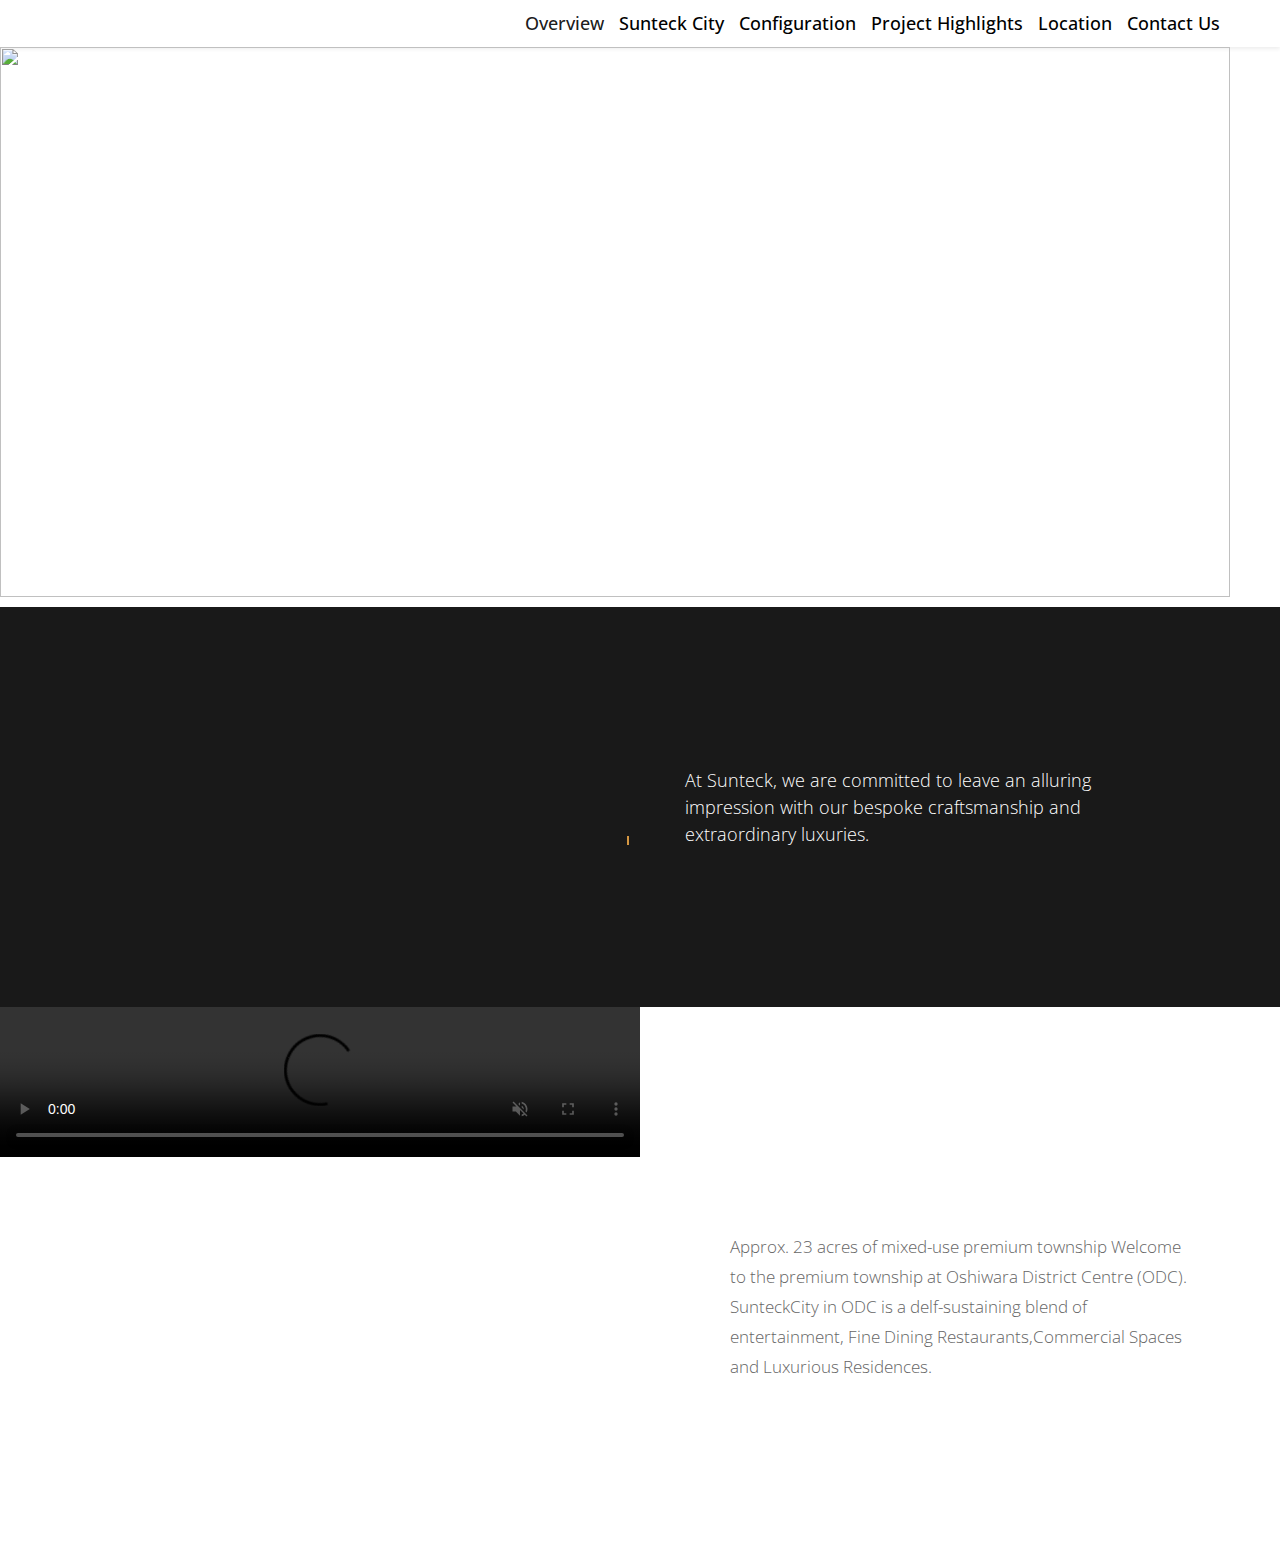
==== index.html @ 89840bc2 "init" ====
<!DOCTYPE html>
<html lang="en">
  <head>
    <meta charset="UTF-8" />
    <meta name="viewport" content="width=device-width, initial-scale=1.0" />
    <title>Document</title>
    <link href="favicon.ico" rel="icon" />

    <link rel="preconnect" href="https://fonts.gstatic.com" />
    <link
      href="https://fonts.googleapis.com/css2?family=Jost:wght@500;600;700&family=Open+Sans:wght@400;600&display=swap"
      rel="stylesheet"
    />

    <link
      href="https://cdnjs.cloudflare.com/ajax/libs/font-awesome/5.10.0/css/all.min.css"
      rel="stylesheet"
    />
    <link
      href="https://cdn.jsdelivr.net/npm/bootstrap-icons@1.4.1/font/bootstrap-icons.css"
      rel="stylesheet"
    />
    <link href="lib/flaticon/font/flaticon.css" rel="stylesheet" />

    <link href="bootstrap.min.css" rel="stylesheet" />
    <link rel="stylesheet" href="style.css" />
  </head>
  <body>
    <!-- navbar starts -->
    <nav
      class="navbar navbar-expand-lg bg-white navbar-light shadow-sm py-3 py-lg-0 px-3 px-lg-0"
    >
      <a href="#" class="navbar-brand ms-lg-5">
        <img src="https://sunteckcity.com/images/cityb.png" alt="" />
      </a>
      <button
        class="navbar-toggler"
        type="button"
        data-bs-toggle="collapse"
        data-bs-target="#navbarCollapse"
      >
        <span class="navbar-toggler-icon"></span>
      </button>
      <div class="collapse navbar-collapse" id="navbarCollapse">
        <div class="navbar-nav ms-auto py-0">
          <a href="#overview" class="nav-item nav-link active">Overview</a>
          <a href="#sunteckcity" class="nav-item nav-link">Sunteck City</a>
          <a href="#conf" class="nav-item nav-link">Configuration</a>
          <a href="#pro" class="nav-item nav-link">Project Highlights</a>
          <a href="#loc" class="nav-item nav-link">Location</a>
          <a href="#contact" class="nav-item nav-link">Contact Us</a>
        </div>
      </div>
    </nav>
    <!-- navbar ends -->

    <!-- menu starts -->
    <div id="hero" class="hero-wrap">
      <div
        id="home-carousel"
        class="carousel slide carousel-fade"
        data-ride="carousel"
      >
        <div class="carousel-inner" role="listbox">
          <div class="item active">
            <img
              src="https://sunteckcity.com/images/slider/banner1.jpg"
              alt
              class="slide hidden-xs"
              width="1230px"
              height="550px"
            />
            <img
              src="https://sunteckcity.com/images/slider/mobile1.jpg"
              alt
              class="slide visible-xs"
            />
          </div>
        </div>
      </div>
    </div>
    <!-- menu ends -->

    <!-- cta section starts -->
    <section class="scroll wrap2" id="overview">
      <div class="full-imgsec">
        <div class="full-secoverlay item-center">
          <div class="container">
            <div class="row flex-cen">
              <div class="col-md-6">
                <div class="div-sec">
                  <img
                    src="https://sunteckcity.com/images/first-Impression.png"
                    width="100%"
                    alt
                    class="aos-init aos-animate"
                    data-aos="fade-right"
                    data-aos-delay="100"
                    data-aos-duration="1000"
                  />
                  <p></p>
                </div>
              </div>
              <div class="col-md-6">
                <div
                  class="high-img1 aos-init aos-animate"
                  data-aos="fade-right"
                  data-aos-delay="100"
                  data-aos-duration="1000"
                >
                  <p>
                    At Sunteck, we are committed to leave an alluring impression
                    with our bespoke craftsmanship and extraordinary luxuries.
                  </p>
                </div>
              </div>
            </div>
          </div>
        </div>
      </div>
    </section>
    <!-- cta section ends -->
    <!-- sunteck city section starts -->
      <section class="cover-sec" id="sunteckcity">
        <div class="row mr0">
            <div class="col-md-6 pd0">
                <div class="cover-img">
                    <div class="fullscreen-video-background">
                        <div id="_youtube-iframe-wrapper">
                            <video width="100%" playsinline="playsinline" muted="muted" controls preload="yes" autoplay="autoplay" loop="loop" id="video" class="video-js" data-setup="{"autoplay":"any"}">
                                <source src="https://youtu.be/nUyh0ce-nks" type="video/mp4">
                            </video>
                        </div>
                    </div>
                </div>
            </div>
            <div class="col-md-6 pd0">
                <div class="cover-content">
                    <div>
                        <img src="https://sunteckcity.com/images/cityb.png" alt class="aos-init sunteckcity aos-animate" data-aos="fade-up" data-aos-delay="200" data-aos-duration="1000" width="170px">
                        <div style="width: 100%;height: 30px;"></div>
                        <p data-aos="fade-up" data-aos-delay="500" data-aos-duration="1000" class="aos-init">
                            Approx. 23 acres of mixed-use premium township Welcome to the premium township at Oshiwara District Centre (ODC). SunteckCity in ODC is a delf-sustaining blend of entertainment, Fine Dining Restaurants,Commercial Spaces and Luxurious Residences.
                        </p>
                    </div>
                </div>
            </div>
        </div>
      </section>
    <!-- sunteck city section ends -->
  </body>
</html>
---- style.css ----
*{
    margin: 0;
    padding: 0;
    border: 0;
    font: inherit;
    vertical-align: baseline;
}
.navbar-brand{
    width: 100px;
    height: 10px;
    left: 600px;
}
img{
    margin-bottom: 10px;
}
.navbar-brand>img {
    display: block;
}
.navbar-brand>img {
    width: 200px;
    float: left;
    margin-top: -15px;
    margin-left: 0px;
}
.navbar-light .navbar-nav .nav-link {
    /* font-family: "Jost", sans-serif; */
    color: black;
    position: relative;
    margin-left: 15px;
    padding: 10px 0;
    font-size: 18px;
    font-weight: 500;
    /* color: var(--dark); */
    outline: none;
    transition: 0.5s;
    left: -60px;
  }
  
  .sticky-top.navbar-light .navbar-nav .nav-link {
    padding: 20px 0;
  }
  
  /* .navbar-light .navbar-nav .nav-link:hover,
  .navbar-light .navbar-nav .nav-link.active {
    /* color: var(--primary); */
  /* }  */
  
  @media (min-width: 992px) {
    .navbar-light .navbar-nav .nav-link::before {
      position: absolute;
      content: "";
      width: 0;
      height: 5px;
      bottom: 0;
      left: 50%;
      /* background: var(--primary); */
      transition: 0.5s;
    }
  
    .navbar-light .navbar-nav .nav-link:hover::before,
    .navbar-light .navbar-nav .nav-link.active::before {
      width: 100%;
      left: 0;
    }
  
    .navbar-light .navbar-nav .nav-link.nav-contact::before {
      display: none;
    }
  }
  
  @media (max-width: 991.98px) {
    .navbar-light .navbar-nav .nav-link {
      margin-left: 0;
      padding: 10px 0;
    }
  }
  .carousel{
    position: relative;
  }
  .carousel-inner{
    position: relative;
    width: 100%;
    overflow: hidden;
  }
 .carousel-inner>active{
    height: 100vh;
    display: block;
 }
 .carousel-ineer>.item>img{
    height: 100vh;
    width: 100%;
    line-height: 1;
    display: block;
    max-width: 100%;
 }
 .visible-xs{
    display: none;
 }
 .full-imgsec{
    height: 400px;
    background-repeat: no-repeat;
    background-image: url(https://sunteckcity.com/images/bg1.jpg);
    background-size: cover;
    background-attachment: fixed;
    background-position: center;
 }
 .container{
    padding-right: 15px;
    padding-left: 15px;
    margin-right: auto;
    margin-left: auto;
 }
 .flex-cen{
    justify-content: center;
    align-items: center;
    display: flex;
 }
 .row{
    margin-right: -15px;
    margin-left: -15px;
 }
 .col-md-6{
    position: relative;
    min-height: 1px;
    padding-right: 15px;
    padding-left: 15px;
 }
 .div-sec img{
    padding: 0px 30px;
    width: 70%;
    margin: 0 auto;
    display: block;
    position: relative;
    left: 10%;
 }
 p{
    margin-bottom: 10px;
    line-height: 23px;
    display: block;
    margin-block-start: 1em;
    margin-block-end: 1em;
    margin-inline-start: 0px;
    margin-inline-end: 0px;
 }
 .high-img1 p {
    color: #fff;
    font-size: 18px;
    letter-spacing: 0px;
    line-height: 27px;
    display: flex;
    font-style: normal;
    font-weight: 100;
    /* height: 75px; */
    width: 88%;
    padding: 0px 30px;
 }
.full-secoverlay{
    background: rgb(0 0 0 / 90%);
    height: 100%;
    width: 100%;
}
.item-center{
    display: flex;
    justify-content: center;
    align-items: center;
}
.div-sec p::after {
    content: " ";
    border-left: 2px solid #d59742;
    right: 2%;
    height: 56%;
    top: 37px;
    position: absolute;
}
section{
    display: block;
}
.mr0{
    margin: 0;
}
.pd0{
    padding: 0;
}
.fullscreen-video-backgroubd #youtube-iframe-wrapper{
    display: flex;
    border: 3px solid #f6b553;
    justify-content: center;
    align-items: center;
    width: 100%;
    height: 545px;
}
video{
    display: inline-block;
    object-fit: contain;
    overflow-clip-margin: content-box;
    overflow: clip;
}
.cover-content{
    height: 545px;
    padding: 90px;
    display: flex;
    align-items: center;
}
.cover-content p{
    color: #666666;
    font-size: 17px;
    line-height: 30px;
    font-style: normal;
    font-weight: 300;
}
p{
    margin-bottom: 10px;
    display: block;
    margin-block-start: 1em;
    margin-block-end: 1em;
    margin-inline-start: 0px;
    margin-inline-start: 0px;
}
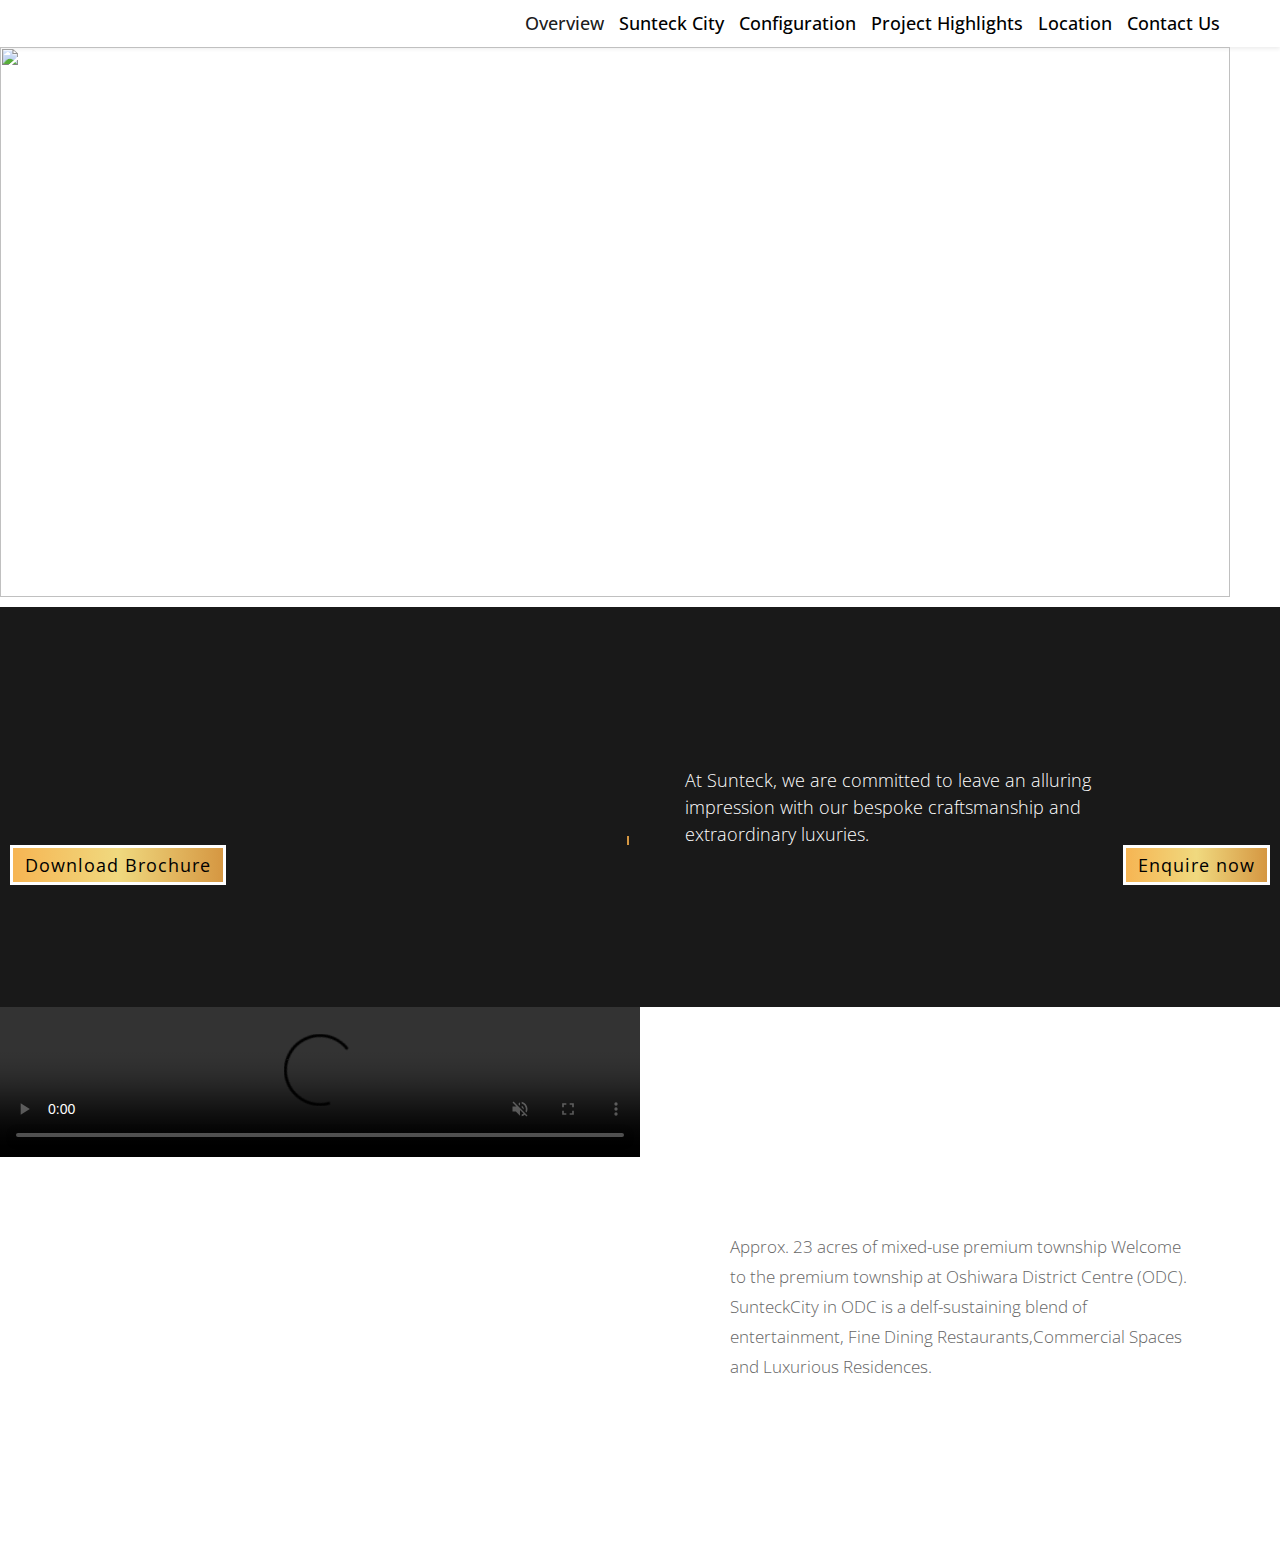
==== commit 4e2aa79e: "init" ====
--- a/index.html
+++ b/index.html
@@ -148,5 +148,11 @@
         </div>
       </section>
     <!-- sunteck city section ends -->
+
+
+
+    <!-- download brochure & enquire now starts -->
+    <button class="btn interested hidden-xs pulseanimation">Enquire now</button>
+    <button class="btn db pulseanimation">Download Brochure</button>
   </body>
 </html>
--- a/style.css
+++ b/style.css
@@ -215,4 +215,45 @@
     margin-block-end: 1em;
     margin-inline-start: 0px;
     margin-inline-start: 0px;
+}
+.db{
+    position: fixed;
+    z-index: 9999;
+    bottom: 10px;
+    left: 10px;
+    letter-spacing: 1px;
+    border: 3px solid #fff;
+    font-size: 18px;
+    background: linear-gradient(to right,#f6b553,#f0d97f,#d59742);
+    color: #000;
+    padding: 8px 12px;
+    border-radius: 0px;
+    margin: 5px 0px;
+    outline: none;
+}
+.btn{
+    display: inline-block;
+    font-weight: 400;
+    text-align: center;
+    white-space: nowrap;
+    vertical-align: middle;
+    touch-action: manipulation;
+    cursor: pointer;
+    line-height: 1;
+    user-select: none;
+}
+.interested{
+    position: fixed;
+    z-index: 9999;
+    bottom: 10px;
+    right: 10px;
+    letter-spacing: 1px;
+    border: 3px solid #fff;
+    font-size: 18px;
+    background: linear-gradient(to right,#f6b553,#f0d97f,#d59742);
+    color: #000;
+    padding: 8px 12px;
+    border-radius: 0px;
+    margin: 5px 0px;
+    outline: none;
 }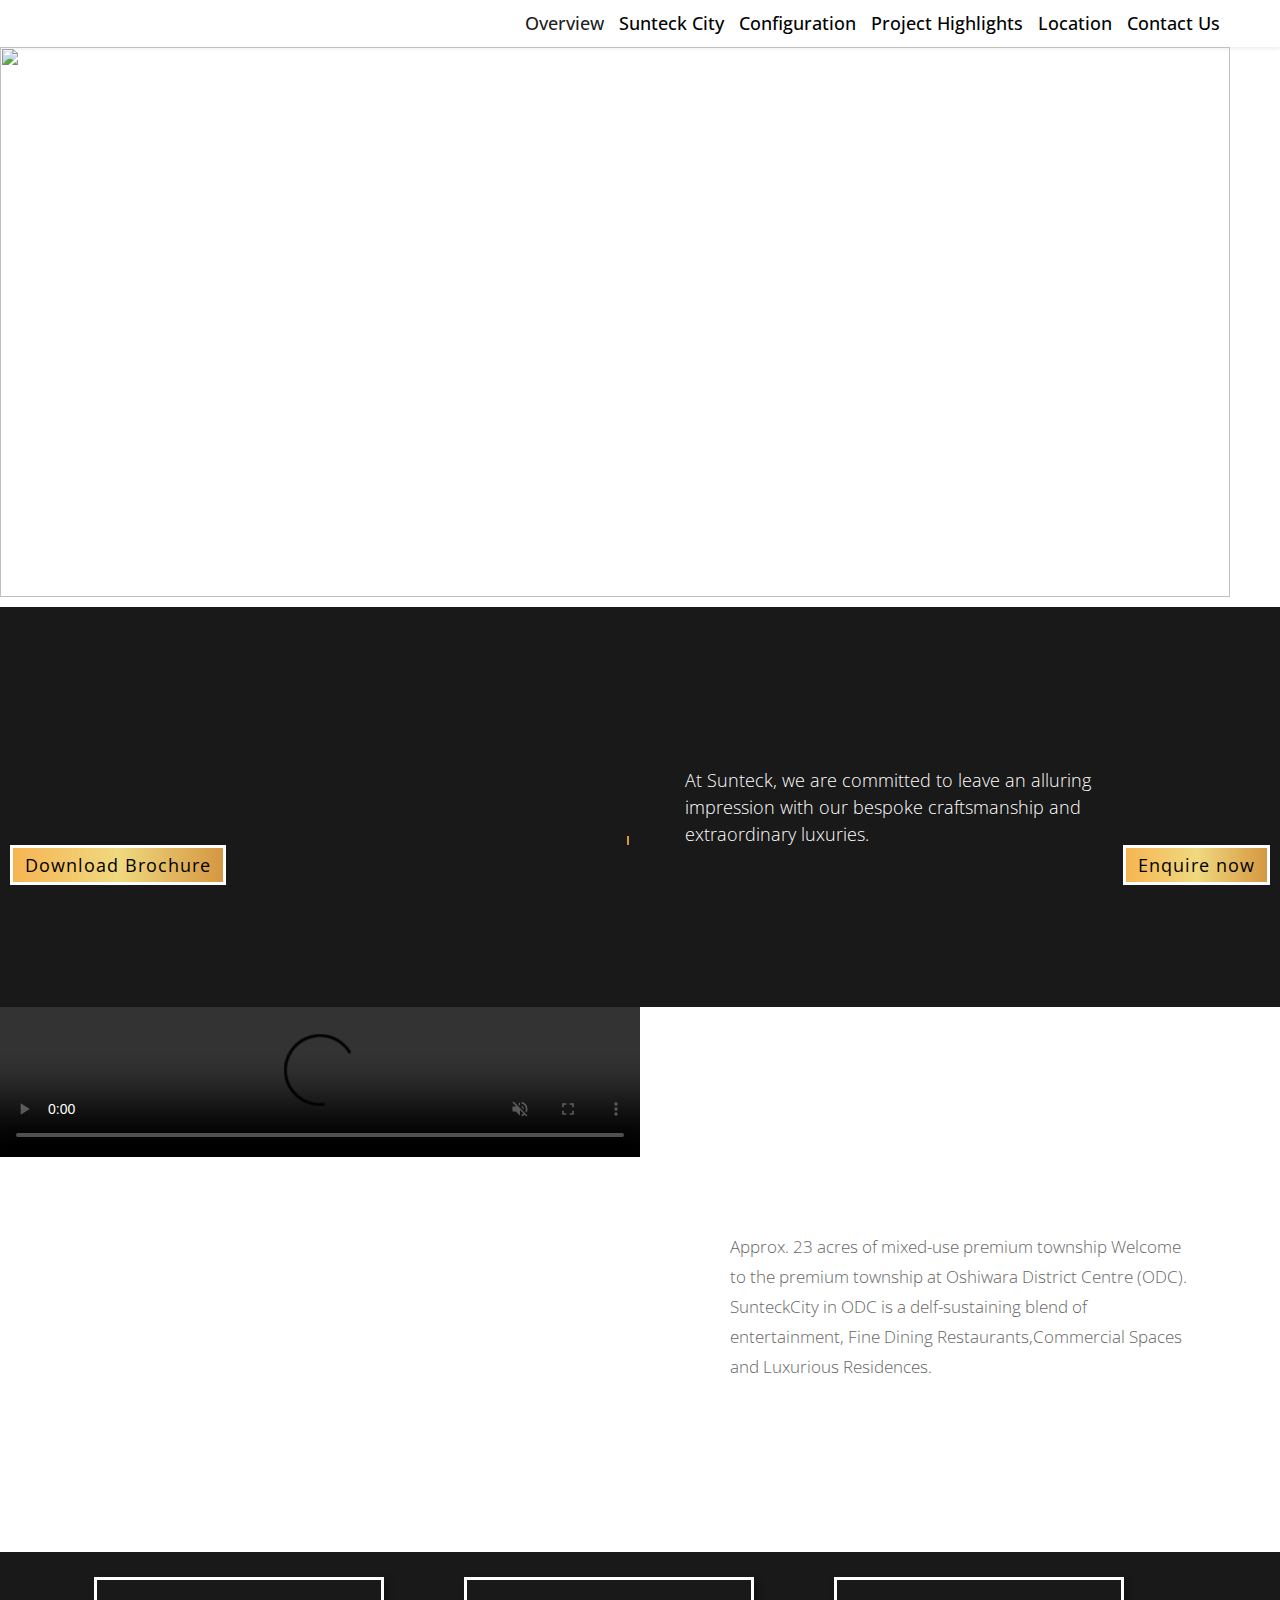
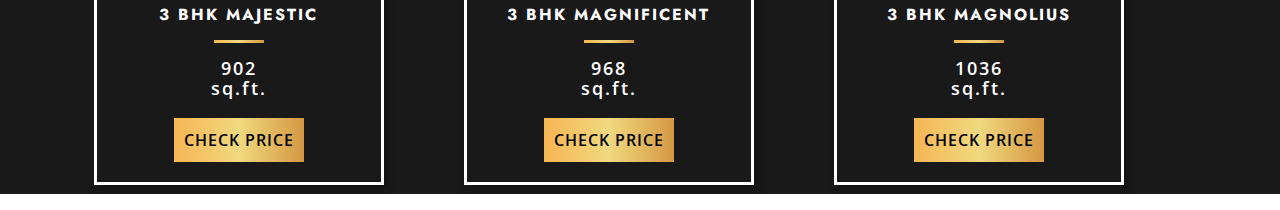
==== commit e38c06b0: "init" ====
--- a/index.html
+++ b/index.html
@@ -121,38 +121,124 @@
     </section>
     <!-- cta section ends -->
     <!-- sunteck city section starts -->
-      <section class="cover-sec" id="sunteckcity">
-        <div class="row mr0">
-            <div class="col-md-6 pd0">
-                <div class="cover-img">
-                    <div class="fullscreen-video-background">
-                        <div id="_youtube-iframe-wrapper">
-                            <video width="100%" playsinline="playsinline" muted="muted" controls preload="yes" autoplay="autoplay" loop="loop" id="video" class="video-js" data-setup="{"autoplay":"any"}">
-                                <source src="https://youtu.be/nUyh0ce-nks" type="video/mp4">
-                            </video>
-                        </div>
-                    </div>
-                </div>
-            </div>
-            <div class="col-md-6 pd0">
-                <div class="cover-content">
-                    <div>
-                        <img src="https://sunteckcity.com/images/cityb.png" alt class="aos-init sunteckcity aos-animate" data-aos="fade-up" data-aos-delay="200" data-aos-duration="1000" width="170px">
-                        <div style="width: 100%;height: 30px;"></div>
-                        <p data-aos="fade-up" data-aos-delay="500" data-aos-duration="1000" class="aos-init">
-                            Approx. 23 acres of mixed-use premium township Welcome to the premium township at Oshiwara District Centre (ODC). SunteckCity in ODC is a delf-sustaining blend of entertainment, Fine Dining Restaurants,Commercial Spaces and Luxurious Residences.
-                        </p>
-                    </div>
-                </div>
-            </div>
-        </div>
-      </section>
+    <section class="cover-sec" id="sunteckcity">
+      <div class="row mr0">
+        <div class="col-md-6 pd0">
+          <div class="cover-img">
+            <div class="fullscreen-video-background">
+              <div id="_youtube-iframe-wrapper">
+                <video
+                  width="100%"
+                  playsinline="playsinline"
+                  muted="muted"
+                  controls=""
+                  preload="yes"
+                  autoplay="autoplay"
+                  loop="loop"
+                  id="vjs_video_739_html5_api"
+                  class="video-js"
+                  data-setup='{"autoplay":"any"}'
+                >
+                  <source src="images/sunteck-video.mp4" type="video/mp4" />
+                </video>
+              </div>
+            </div>
+          </div>
+        </div>
+        <div class="col-md-6 pd0">
+          <div class="cover-content">
+            <div>
+              <img
+                src="https://sunteckcity.com/images/cityb.png"
+                alt
+                class="aos-init sunteckcity aos-animate"
+                data-aos="fade-up"
+                data-aos-delay="200"
+                data-aos-duration="1000"
+                width="170px"
+              />
+              <div style="width: 100%; height: 30px"></div>
+              <p
+                data-aos="fade-up"
+                data-aos-delay="500"
+                data-aos-duration="1000"
+                class="aos-init"
+              >
+                Approx. 23 acres of mixed-use premium township Welcome to the
+                premium township at Oshiwara District Centre (ODC). SunteckCity
+                in ODC is a delf-sustaining blend of entertainment, Fine Dining
+                Restaurants,Commercial Spaces and Luxurious Residences.
+              </p>
+            </div>
+          </div>
+        </div>
+      </div>
+    </section>
     <!-- sunteck city section ends -->
-
-
 
     <!-- download brochure & enquire now starts -->
     <button class="btn interested hidden-xs pulseanimation">Enquire now</button>
     <button class="btn db pulseanimation">Download Brochure</button>
+
+    <!-- config section starts -->
+<section class="overlay-sec" id="conf">
+    <div class="overlay">
+        <div class="container">
+            <img src="https://sunteckcity.com/images/conf.png" alt class="aos-init confhead aos-animate" data-aos="fade-up" data-aos-delY="200" data-aos-duration="1000">
+            <div class="col-md-4" style="float: left;">
+                <div class="aos-init pricingTable aos-animate" data-aos="fade-right" data-aos-delay="300" data-aos-duration="1200">
+                    <div class="pricingTable-header">
+                        <h3 class="title">
+                            3 Bhk Majestic
+                        </h3>
+                        <div class="price-value">
+                            902 <br> sq.ft. <br> 
+                        </div>
+                    </div>
+                    <div class="pricing-content">
+                        <div class="pricingTable-signup">
+                            <a href="javascript:void(0)" class="pricing_btn price-click" onclick="fbEvent_send('Price Button Click');">Check Price</a>
+                        </div>
+                    </div>
+                </div>
+            </div>
+            <div class="col-md-4" style="float: left;">
+                <div class="aos-init pricingTable" data-aos="fade-right" data-aos-delay="400" data-aos-duration="1400">
+                    <div class="pricingTable-header">
+                        <h3 class="title">
+                            3 Bhk Magnificent
+                        </h3>
+                        <div class="price-value">
+                         968 <br> sq.ft. <br>
+                        </div>
+                    </div>
+                    <div class="pricing-content">
+                        <div class="pricingTable-signup">
+                            <a href="javascript:void(0)" class="pricing_btn price-click" onclick="fbEvent_send('Price Button Click');">Check Price</a>
+                        </div>
+                    </div>
+                </div>
+            </div>
+            <div class="col-md-4" style="float: left;">
+                <div class="aos-init pricingTable" data-aos="fade-right" data-aos-delay="500" data-aos-duration="1600">
+                    <div class="pricingTable-header">
+                        <h3 class="title">
+                            3 Bhk Magnolius
+                        </h3>
+                        <div class="price-value">
+                            1036 <br> sq.ft. <br>
+                        </div>
+                    </div>
+                    <div class="pricing-content">
+                        <div class="pricingTable-signup">
+                            <a href="javascript:void(0)" class="pricing_btn price-click" onclick="fbEvent_send('Price Button Click');">Check Price</a>
+                        </div>
+                    </div>
+                </div>
+            </div>
+        </div>
+    </div>
+</section>
+    <!-- config section ends -->
   </body>
 </html>
--- a/style.css
+++ b/style.css
@@ -119,7 +119,7 @@
     margin-right: -15px;
     margin-left: -15px;
  }
- .col-md-6{
+ .col-md-6, .col-md-4{
     position: relative;
     min-height: 1px;
     padding-right: 15px;
@@ -256,4 +256,119 @@
     border-radius: 0px;
     margin: 5px 0px;
     outline: none;
+}
+#conf{
+    background-image: url(https://sunteckcity.com/images/bg2.jpg);
+    background-size: cover;
+    background-attachment: fixed;
+    background-position: center;
+    background-repeat: no-repeat;
+}
+.overlay-sec{
+    width: 100%;
+}
+.overlay-sec .overlay{
+    padding: 0px 85px 242px 23px;
+    background: #000000e6;
+}
+.confhead{
+    margin: 0 auto;
+    display: block;
+}
+.pricingTable{
+    text-align: center;
+}
+.pricingTable .pricingTable-header{
+    padding: 0 0 20px;
+}
+.pricingTable .title {
+    color: #fff;
+    font-size: 16px;
+    font-weight: 700;
+    line-height: 30px;
+    letter-spacing: 2px;
+    text-transform: uppercase;
+    margin: 0 0 15px;
+}
+h3 {
+    display: block;
+    font-size: 1.17em;
+    margin-block-start: 1em;
+    margin-block-end: 1em;
+    margin-inline-start: 0px;
+    margin-inline-end: 0px;
+    font-weight: bold;
+}
+.pricingTable .title:after {
+    content: "";
+    /* background: #F63459; */
+    width: 50px;
+    height: 3px;
+    margin: 10px auto 0;
+    display: block;
+    clear: both;
+    background-image: linear-gradient(to right, #f6b553, #f0d97f, #d59742);
+}
+.pricingTable .price-value {
+    color: #ffffff;
+    font-size: 18px;
+    font-weight: 600;
+    line-height: 20px;
+    letter-spacing: 2px;
+    display: block;
+}
+.pricingTable .pricing-content {
+    border-radius: 0 0 20px 20px;
+    padding: 0px 0px 20px;
+}
+.pricingTable .pricingTable-signup a {
+    color: #000;
+    font-size: 16px;
+    font-weight: 400;
+    text-transform: uppercase;
+    letter-spacing: 1px;
+    padding: 10px 10px;
+    background-image: linear-gradient(to right, #f6b553, #f0d97f, #d59742);
+    font-weight: 600;
+    margin: 0 auto;
+    display: inline-block;
+    transition: all 0.5s;
+}
+a {
+    outline: none;
+    text-decoration: none !important;
+}
+.pricingTable .pricingTable-signup a::before {
+    content: '';
+    position: absolute;
+    background-repeat: no-repeat;
+    opacity: 1;
+    top: 57%;
+    left: 55px;
+    width: 6%;
+    height: 50px;
+    z-index: 4;
+}
+.pricingTable .pricingTable-signup a::after {
+    content: '';
+    position: absolute;
+    background-repeat: no-repeat;
+    opacity: 1;
+    bottom: 10%;
+    right: 58px;
+    width: 6%;
+    height: 50px;
+    z-index: 1;
+}
+.pricingTable .pricing-content {
+    border-radius: 0 0 20px 20px;
+    padding: 0px 0px 20px;
+}
+.pricingTable {
+    text-align: center;
+    padding: 20px 0 0;
+    box-shadow: 3px 3px 7px 0px rgb(0 0 0 / 30%);
+    transition: ease all 0.5s;
+    border: 3px solid #fff;
+    margin: 25px;
 }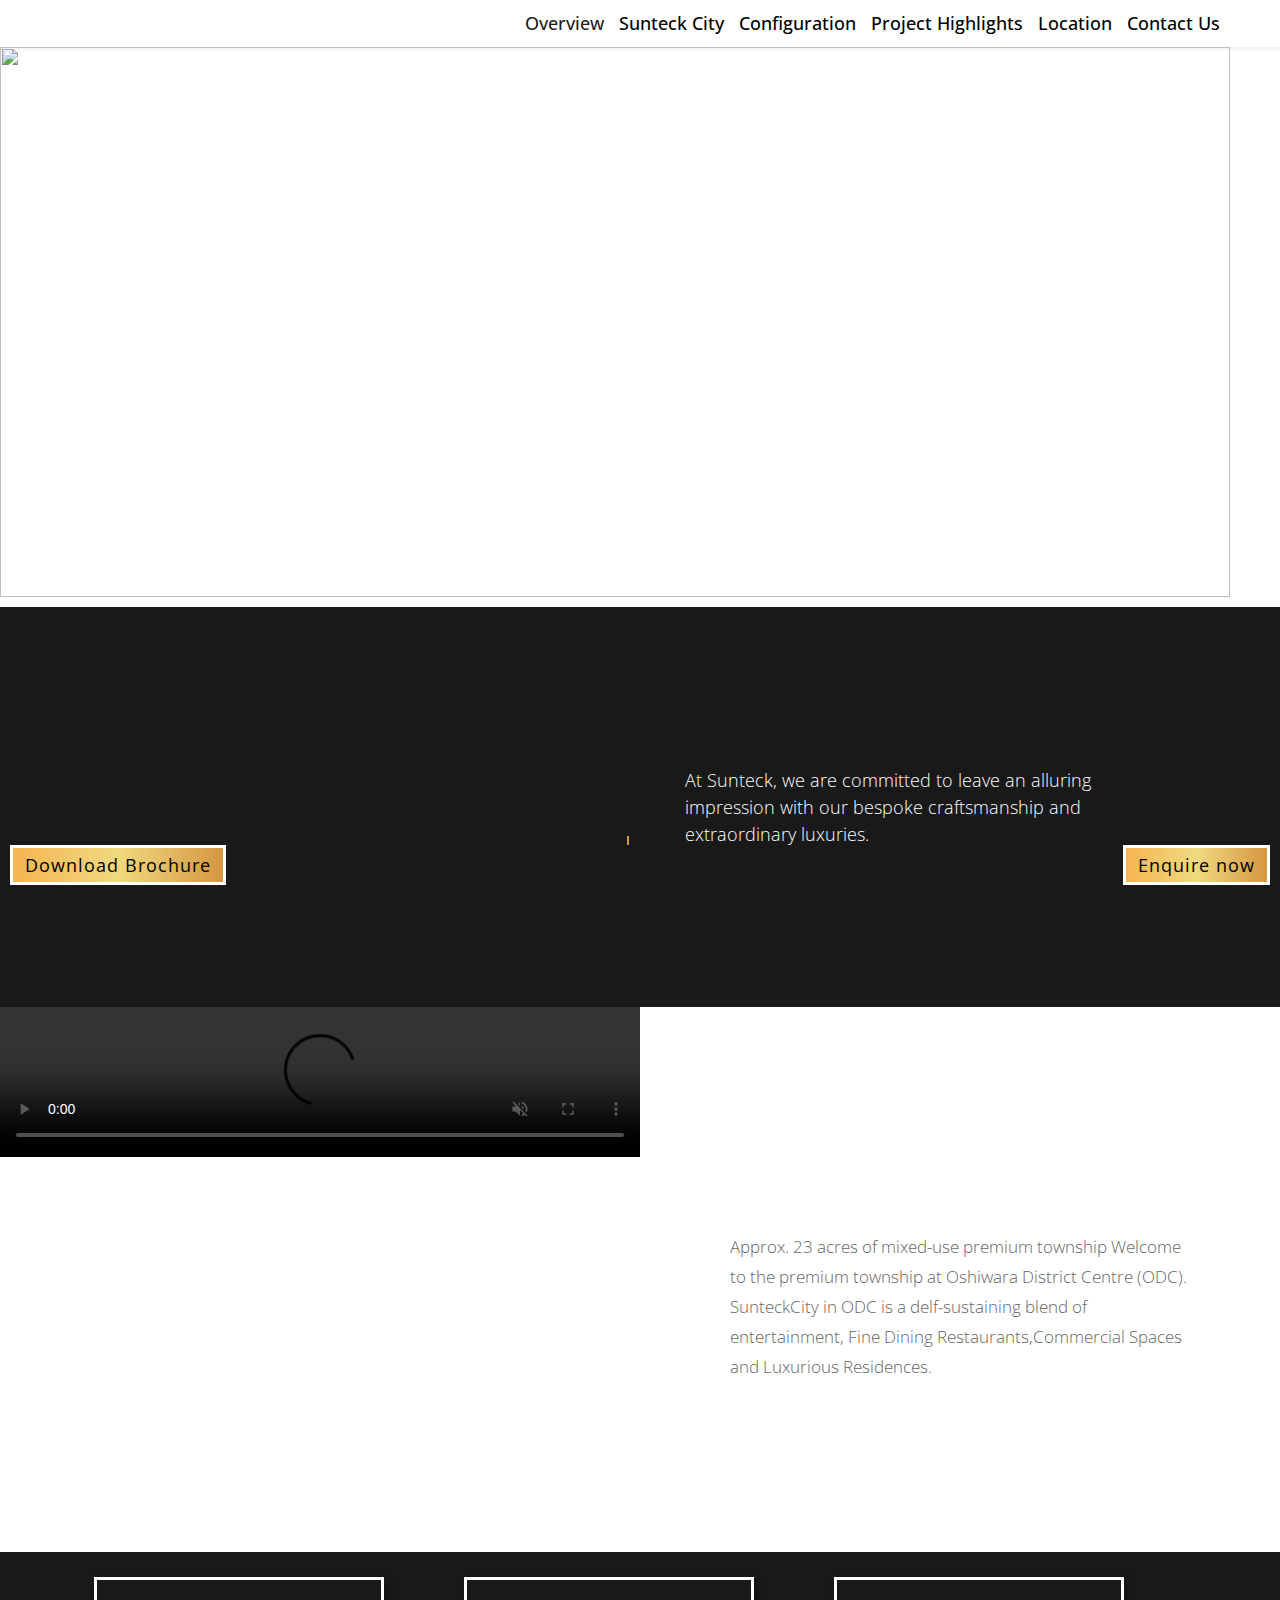
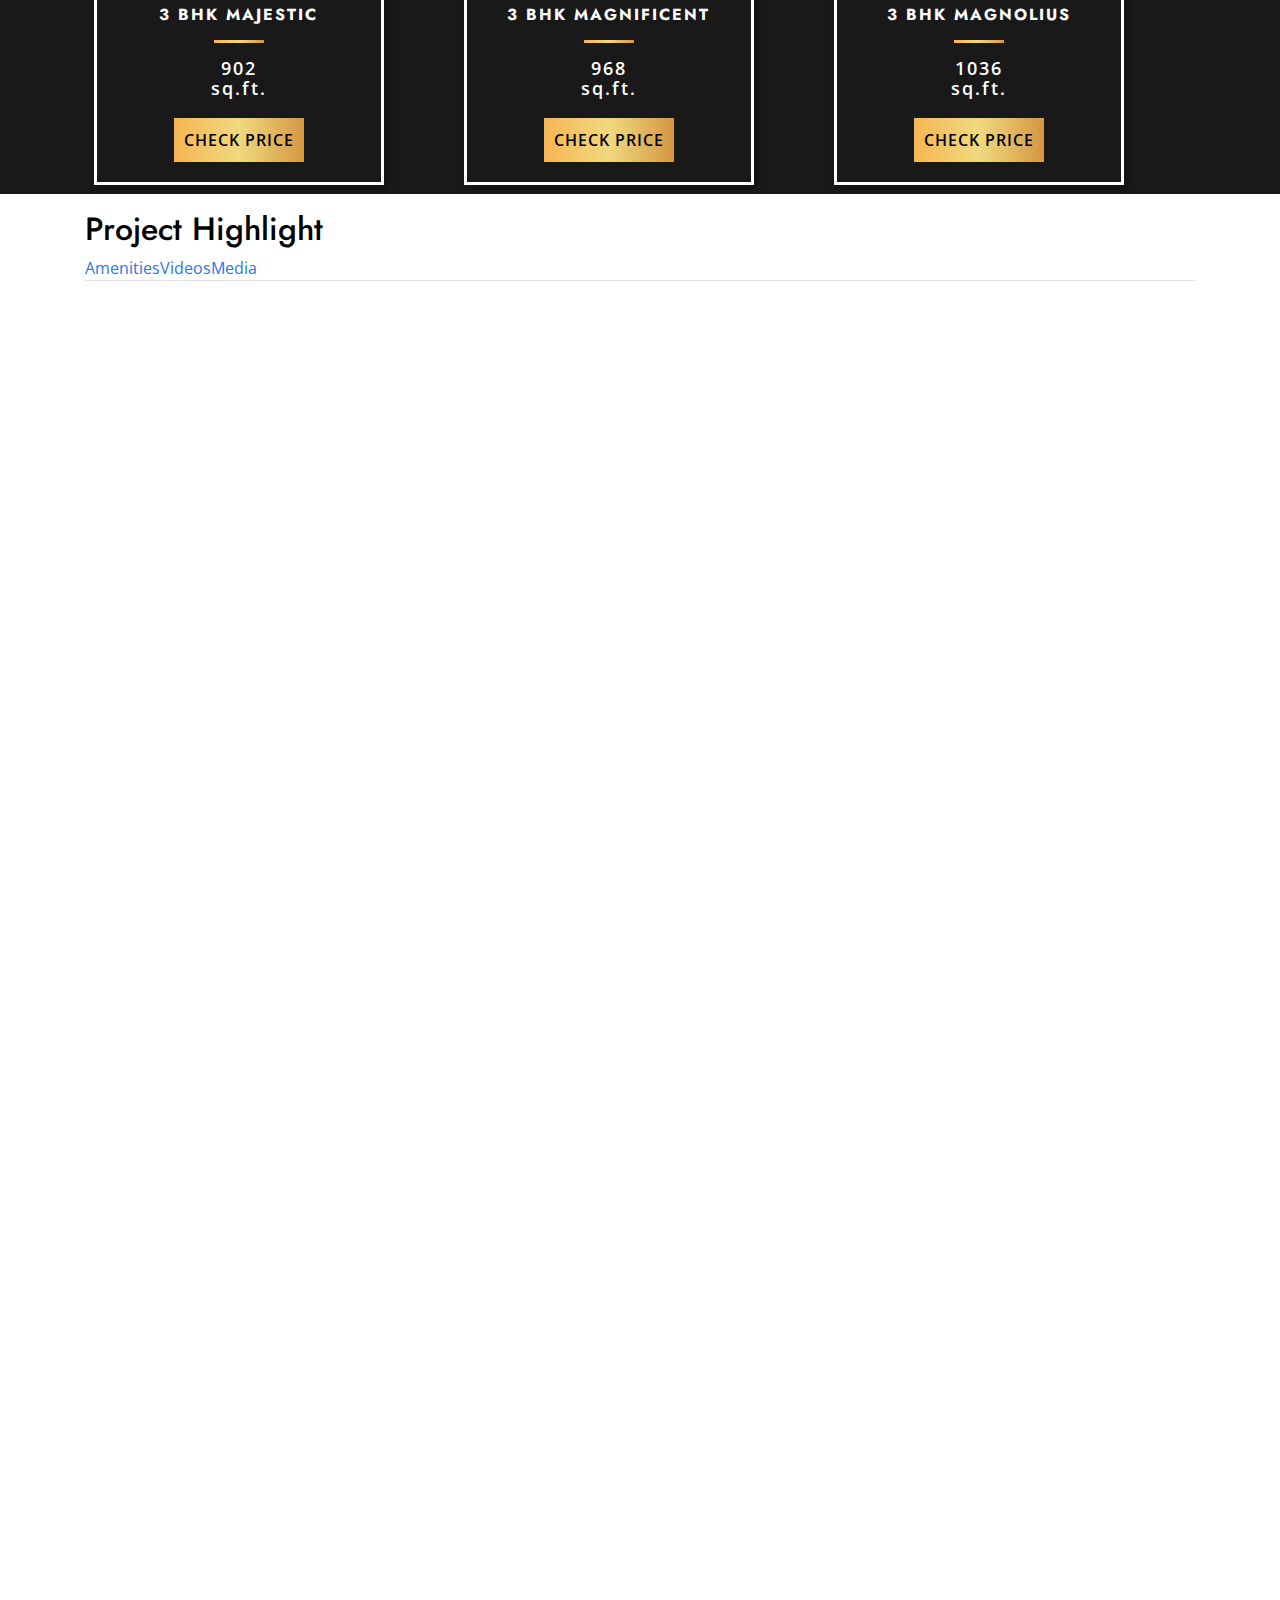
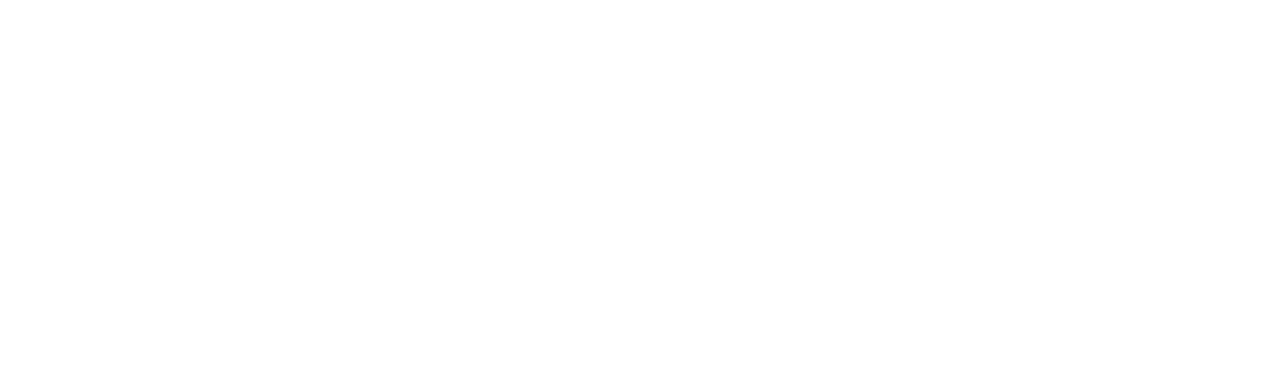
==== commit af8cb49f: "init" ====
--- a/index.html
+++ b/index.html
@@ -240,5 +240,741 @@
     </div>
 </section>
     <!-- config section ends -->
+
+    <!-- project highlight section starts -->
+    <section id="pro" class="abtslider-sec">
+        <div class="container">
+
+            <div class="section-head clearfix">
+                <div class="wt-tilte-main bdr-r-3 bdr-primary bdr-solid">
+                    <h2 class="aos-init wt-small-title aos-animate" data-aos="fade-up" data-aos-delay="200" data-aos-duration="1000">Project <span>Highlight</span></h2>
+                </div>
+                <div class="title-right-detail">
+
+                    <!-- Nav tabs -->
+                    <ul class="nav nav-tabs mytab ametab" role="tablist">
+
+                        <li role="presentation" class="active">
+                            <a href="#ametab" aria-controls="profile" role="tab" data-toggle="tab" aria-expanded="true">Amenities
+                            </a>
+                        </li>
+                        <li role="presentation" class="">
+                            <a href="#vid" aria-controls="profile" role="tab" data-toggle="tab" aria-expanded="false">Videos
+                            </a>
+                        </li>
+
+                        <li role="presentation" class="">
+                            <a href="#media" aria-controls="profile" role="tab" data-toggle="tab" aria-expanded="false">Media
+                            </a>
+                        </li>
+                    </ul>
+
+                </div>
+            </div>
+
+
+            <div class="row mr0">
+
+                <!-- Nav tabs -->
+
+
+                <div class="tab-content">
+                    <!-- ======================================== -->
+
+                    <div role="tabpanel" class="tab-pane fade active in" id="ametab">
+                        <div class="tab-content-wrap">
+
+
+                            <div class="section-content">
+                                <div class="row column-reverse-direction">
+                                    <div class="owl-carousel owl-theme conf-carousel hidden-xs owl-loaded owl-drag">
+                                        
+                                        
+                                        
+
+                                        
+                                        
+
+                                        
+
+                                    <div class="owl-stage-outer"><div class="owl-stage" style="transform: translate3d(-877px, 0px, 0px); transition: all 1.5s ease 0s; width: 4095px;"><div class="owl-item cloned" style="width: 292.5px;"><div class="item">
+                                            <div class=" gall-pd">
+                                                <div class="amenities-gallery">
+                                                    <img src="https://sunteckcity.com/images/gallery/ame/5.jpg" alt="" class="amelrgimg">
+                                                    <a href="https://sunteckcity.com/images/gallery/ame/5.jpg" data-fancybox="interior" data-caption="">
+                                                        <div class="ami-overlay">
+                                                            <div class="d-flex">
+                                                                <!--<h3></h3>-->
+                                                            </div>
+                                                        </div>
+                                                    </a>
+                                                    <p class="imagepatch">Reference Image</p>
+                                                </div>
+                                            </div>
+                                        </div></div><div class="owl-item cloned" style="width: 292.5px;"><div class="item">
+
+
+                                            <div class="gall-pd">
+                                                <div class="col-md-12 pd0">
+                                                    <div class="amenities-gallery">
+                                                        <img src="https://sunteckcity.com/images/gallery/ame/6.jpg" alt="">
+                                                        <a href="https://sunteckcity.com/images/gallery/ame/6.jpg" data-fancybox="interior" data-caption="">
+                                                            <div class="ami-overlay">
+                                                                <div class="d-flex">
+                                                                    <!--<h3></h3>-->
+                                                                </div>
+                                                            </div>
+                                                        </a>
+                                                        <p class="imagepatch">Reference Image</p>
+                                                    </div>
+                                                </div>
+                                                <div class="col-md-12 pd0">
+                                                    <div class="amenities-gallery">
+                                                        <img src="images/gallery/ame/6.jpg" alt="">
+                                                        <a href="images/gallery/ame/6.jpg" data-fancybox="interior" data-caption="">
+                                                            <div class="ami-overlay">
+                                                                <div class="d-flex">
+                                                                    <!--<h3></h3>-->
+                                                                </div>
+                                                            </div>
+                                                        </a>
+                                                        <p class="imagepatch">Reference Image</p>
+                                                    </div>
+                                                </div>
+                                            </div>
+
+                                        </div></div><div class="owl-item cloned" style="width: 292.5px;"><div class="item">
+
+
+                                            <div class=" gall-pd">
+                                                <div class="amenities-gallery">
+                                                    <img src="images/gallery/ame/7.jpg" alt="" class="amelrgimg">
+                                                    <a href="images/gallery/ame/7.jpg" data-fancybox="interior" data-caption="">
+                                                        <div class="ami-overlay">
+                                                            <div class="d-flex">
+                                                                <!--<h3></h3>-->
+                                                            </div>
+                                                        </div>
+                                                    </a>
+                                                    <p class="imagepatch">Reference Image</p>
+                                                </div>
+                                            </div>
+                                        </div></div><div class="owl-item cloned active" style="width: 292.5px;"><div class="item">
+
+                                            <div class=" gall-pd">
+                                                <div class="col-md-12 pd0">
+                                                    <div class="amenities-gallery">
+                                                        <img src="images/gallery/ame/8.jpg" alt="">
+                                                        <a href="images/gallery/ame/8.jpg" data-fancybox="interior" data-caption="">
+                                                            <div class="ami-overlay">
+                                                                <div class="d-flex">
+                                                                    <!--<h3></h3>-->
+                                                                </div>
+                                                            </div>
+                                                        </a>
+                                                        <p class="imagepatch">Reference Image</p>
+                                                    </div>
+                                                </div>
+                                                <div class="col-md-12 pd0">
+                                                    <div class="amenities-gallery">
+                                                        <img src="images/gallery/ame/9.jpg" alt="">
+                                                        <a href="images/gallery/ame/9.jpg" data-fancybox="interior" data-caption="">
+                                                            <div class="ami-overlay">
+                                                                <div class="d-flex">
+                                                                    <!--<h3></h3>-->
+                                                                </div>
+                                                            </div>
+                                                        </a>
+                                                        <p class="imagepatch">Reference Image</p>
+                                                    </div>
+                                                </div>
+                                            </div>
+                                        </div></div><div class="owl-item active" style="width: 292.5px;"><div class="item">
+
+                                            <div class=" gall-pd">
+                                                <div class="amenities-gallery">
+                                                    <img src="images/gallery/ame/1.jpg" alt="" class="amelrgimg">
+                                                    <a href="images/gallery/ame/1.jpg" data-fancybox="interior" data-caption="">
+                                                        <div class="ami-overlay">
+                                                            <div class="d-flex">
+                                                                <!--<h3></h3>-->
+                                                            </div>
+                                                        </div>
+                                                    </a>
+                                                    <!-- <h3></h3> -->
+                                                    <p class="imagepatch">Reference Image</p>
+                                                </div>
+                                            </div>
+                                        </div></div><div class="owl-item active" style="width: 292.5px;"><div class="item">
+                                            <div class=" gall-pd">
+                                                <div class="col-md-12 pd0">
+                                                    <div class="amenities-gallery">
+                                                        <img src="images/gallery/ame/2.jpg" alt="">
+                                                        <a href="images/gallery/ame/2.jpg" data-fancybox="interior" data-caption="">
+                                                            <div class="ami-overlay">
+                                                                <div class="d-flex">
+                                                                    <!--<h3></h3>-->
+                                                                </div>
+                                                            </div>
+                                                        </a>
+                                                        <p class="imagepatch">Reference Image</p>
+                                                    </div>
+                                                </div>
+                                                <div class="col-md-12 pd0">
+                                                    <div class="amenities-gallery">
+                                                        <img src="images/gallery/ame/3.jpg" alt="">
+                                                        <a href="images/gallery/ame/3.jpg" data-fancybox="interior" data-caption="">
+                                                            <div class="ami-overlay">
+                                                                <div class="d-flex">
+                                                                    <!--<h3></h3>-->
+                                                                </div>
+                                                            </div>
+                                                        </a>
+                                                        <p class="imagepatch">Reference Image</p>
+                                                    </div>
+                                                </div>
+                                            </div>
+
+                                        </div></div><div class="owl-item active" style="width: 292.5px;"><div class="item">
+                                            <div class=" gall-pd">
+                                                <div class="amenities-gallery">
+                                                    <img src="images/gallery/ame/4.jpg" alt="" class="amelrgimg">
+                                                    <a href="images/gallery/ame/4.jpg" data-fancybox="interior" data-caption="">
+                                                        <div class="ami-overlay">
+                                                            <div class="d-flex">
+                                                                <!--<h3></h3>-->
+                                                            </div>
+                                                        </div>
+                                                    </a>
+                                                    <p class="imagepatch">Reference Image</p>
+                                                </div>
+                                            </div>
+                                        </div></div><div class="owl-item" style="width: 292.5px;"><div class="item">
+
+
+                                            <div class="gall-pd">
+                                                <div class="col-md-12 pd0">
+                                                    <div class="amenities-gallery">
+                                                        <img src="images/gallery/ame/5.jpg" alt="">
+                                                        <a href="images/gallery/ame/5.jpg" data-fancybox="interior" data-caption="">
+                                                            <div class="ami-overlay">
+                                                                <div class="d-flex">
+                                                                    <!--<h3></h3>-->
+                                                                </div>
+                                                            </div>
+                                                        </a>
+                                                        <p class="imagepatch">Reference Image</p>
+                                                    </div>
+                                                </div>
+                                                <div class="col-md-12 pd0">
+                                                    <div class="amenities-gallery">
+                                                        <img src="images/gallery/ame/6.jpg" alt="">
+                                                        <a href="images/gallery/ame/6.jpg" data-fancybox="interior" data-caption="">
+                                                            <div class="ami-overlay">
+                                                                <div class="d-flex">
+                                                                    <!--<h3></h3>-->
+                                                                </div>
+                                                            </div>
+                                                        </a>
+                                                        <p class="imagepatch">Reference Image</p>
+                                                    </div>
+                                                </div>
+                                            </div>
+
+                                        </div></div><div class="owl-item" style="width: 292.5px;"><div class="item">
+
+
+                                            <div class=" gall-pd">
+                                                <div class="amenities-gallery">
+                                                    <img src="images/gallery/ame/7.jpg" alt="" class="amelrgimg">
+                                                    <a href="images/gallery/ame/7.jpg" data-fancybox="interior" data-caption="">
+                                                        <div class="ami-overlay">
+                                                            <div class="d-flex">
+                                                                <!--<h3></h3>-->
+                                                            </div>
+                                                        </div>
+                                                    </a>
+                                                    <p class="imagepatch">Reference Image</p>
+                                                </div>
+                                            </div>
+                                        </div></div><div class="owl-item" style="width: 292.5px;"><div class="item">
+
+                                            <div class=" gall-pd">
+                                                <div class="col-md-12 pd0">
+                                                    <div class="amenities-gallery">
+                                                        <img src="images/gallery/ame/8.jpg" alt="">
+                                                        <a href="images/gallery/ame/8.jpg" data-fancybox="interior" data-caption="">
+                                                            <div class="ami-overlay">
+                                                                <div class="d-flex">
+                                                                    <!--<h3></h3>-->
+                                                                </div>
+                                                            </div>
+                                                        </a>
+                                                        <p class="imagepatch">Reference Image</p>
+                                                    </div>
+                                                </div>
+                                                <div class="col-md-12 pd0">
+                                                    <div class="amenities-gallery">
+                                                        <img src="images/gallery/ame/9.jpg" alt="">
+                                                        <a href="images/gallery/ame/9.jpg" data-fancybox="interior" data-caption="">
+                                                            <div class="ami-overlay">
+                                                                <div class="d-flex">
+                                                                    <!--<h3></h3>-->
+                                                                </div>
+                                                            </div>
+                                                        </a>
+                                                        <p class="imagepatch">Reference Image</p>
+                                                    </div>
+                                                </div>
+                                            </div>
+                                        </div></div><div class="owl-item cloned" style="width: 292.5px;"><div class="item">
+
+                                            <div class=" gall-pd">
+                                                <div class="amenities-gallery">
+                                                    <img src="images/gallery/ame/1.jpg" alt="" class="amelrgimg">
+                                                    <a href="images/gallery/ame/1.jpg" data-fancybox="interior" data-caption="">
+                                                        <div class="ami-overlay">
+                                                            <div class="d-flex">
+                                                                <!--<h3></h3>-->
+                                                            </div>
+                                                        </div>
+                                                    </a>
+                                                    <!-- <h3></h3> -->
+                                                    <p class="imagepatch">Reference Image</p>
+                                                </div>
+                                            </div>
+                                        </div></div><div class="owl-item cloned" style="width: 292.5px;"><div class="item">
+                                            <div class=" gall-pd">
+                                                <div class="col-md-12 pd0">
+                                                    <div class="amenities-gallery">
+                                                        <img src="images/gallery/ame/2.jpg" alt="">
+                                                        <a href="images/gallery/ame/2.jpg" data-fancybox="interior" data-caption="">
+                                                            <div class="ami-overlay">
+                                                                <div class="d-flex">
+                                                                    <!--<h3></h3>-->
+                                                                </div>
+                                                            </div>
+                                                        </a>
+                                                        <p class="imagepatch">Reference Image</p>
+                                                    </div>
+                                                </div>
+                                                <div class="col-md-12 pd0">
+                                                    <div class="amenities-gallery">
+                                                        <img src="images/gallery/ame/3.jpg" alt="">
+                                                        <a href="images/gallery/ame/3.jpg" data-fancybox="interior" data-caption="">
+                                                            <div class="ami-overlay">
+                                                                <div class="d-flex">
+                                                                    <!--<h3></h3>-->
+                                                                </div>
+                                                            </div>
+                                                        </a>
+                                                        <p class="imagepatch">Reference Image</p>
+                                                    </div>
+                                                </div>
+                                            </div>
+
+                                        </div></div><div class="owl-item cloned" style="width: 292.5px;"><div class="item">
+                                            <div class=" gall-pd">
+                                                <div class="amenities-gallery">
+                                                    <img src="images/gallery/ame/4.jpg" alt="" class="amelrgimg">
+                                                    <a href="images/gallery/ame/4.jpg" data-fancybox="interior" data-caption="">
+                                                        <div class="ami-overlay">
+                                                            <div class="d-flex">
+                                                                <!--<h3></h3>-->
+                                                            </div>
+                                                        </div>
+                                                    </a>
+                                                    <p class="imagepatch">Reference Image</p>
+                                                </div>
+                                            </div>
+                                        </div></div><div class="owl-item cloned" style="width: 292.5px;"><div class="item">
+
+
+                                            <div class="gall-pd">
+                                                <div class="col-md-12 pd0">
+                                                    <div class="amenities-gallery">
+                                                        <img src="images/gallery/ame/5.jpg" alt="">
+                                                        <a href="images/gallery/ame/5.jpg" data-fancybox="interior" data-caption="">
+                                                            <div class="ami-overlay">
+                                                                <div class="d-flex">
+                                                                    <!--<h3></h3>-->
+                                                                </div>
+                                                            </div>
+                                                        </a>
+                                                        <p class="imagepatch">Reference Image</p>
+                                                    </div>
+                                                </div>
+                                                <div class="col-md-12 pd0">
+                                                    <div class="amenities-gallery">
+                                                        <img src="images/gallery/ame/6.jpg" alt="">
+                                                        <a href="images/gallery/ame/6.jpg" data-fancybox="interior" data-caption="">
+                                                            <div class="ami-overlay">
+                                                                <div class="d-flex">
+                                                                    <!--<h3></h3>-->
+                                                                </div>
+                                                            </div>
+                                                        </a>
+                                                        <p class="imagepatch">Reference Image</p>
+                                                    </div>
+                                                </div>
+                                            </div>
+
+                                        </div></div></div></div><div class="owl-nav"><button type="button" role="presentation" class="owl-prev"><img src="images/left.png"></button><button type="button" role="presentation" class="owl-next"><img src="images/right.png"></button></div><div class="owl-dots disabled"></div></div>
+
+
+                                    <div class="owl-carousel owl-theme conf-carousel visible-xs owl-loaded owl-drag" style="">
+                                        
+                                        
+
+                                        
+
+                                        
+
+                                        
+
+                                        
+
+                                        
+
+                                        
+
+                                        
+                                    <div class="owl-stage-outer"><div class="owl-stage" style="transform: translate3d(0px, 0px, 0px); transition: all 0s ease 0s;"><div class="owl-item"><div class="item">
+
+                                            <div class=" gall-pd">
+                                                <div class="amenities-gallery">
+                                                    <img src="images/gallery/ame/1.jpg" alt="" class="amelrgimg">
+                                                    <a href="images/gallery/ame/1.jpg" data-fancybox="interior" data-caption="">
+                                                        <div class="ami-overlay">
+                                                            <div class="d-flex">
+                                                                <!--<h3></h3>-->
+                                                            </div>
+                                                        </div>
+                                                    </a>
+                                                    <!-- <h3></h3> -->
+                                                    <p class="imagepatch">Reference Image</p>
+                                                </div>
+                                            </div>
+                                        </div></div><div class="owl-item"><div class="item">
+                                            <div class=" gall-pd">
+                                                <div class="col-md-12 pd0">
+                                                    <div class="amenities-gallery">
+                                                        <img src="images/gallery/ame/2.jpg" alt="" class="amelrgimg">
+                                                        <a href="images/gallery/ame/2.jpg" data-fancybox="interior" data-caption="">
+                                                            <div class="ami-overlay">
+                                                                <div class="d-flex">
+                                                                    <!--<h3></h3>-->
+                                                                </div>
+                                                            </div>
+                                                        </a>
+                                                        <p class="imagepatch">Reference Image</p>
+                                                    </div>
+                                                </div>
+                                            </div>
+
+                                        </div></div><div class="owl-item"><div class="item">
+                                            <div class=" gall-pd">
+                                                <div class="col-md-12 pd0">
+                                                    <div class="amenities-gallery">
+                                                        <img src="images/gallery/ame/3.jpg" alt="" class="amelrgimg">
+                                                        <a href="images/gallery/ame/3.jpg" data-fancybox="interior" data-caption="">
+                                                            <div class="ami-overlay">
+                                                                <div class="d-flex">
+                                                                    <!--<h3></h3>-->
+                                                                </div>
+                                                            </div>
+                                                        </a>
+                                                        <p class="imagepatch">Reference Image</p>
+                                                    </div>
+                                                </div>
+                                            </div>
+
+                                        </div></div><div class="owl-item"><div class="item">
+
+                                            <div class=" gall-pd">
+                                                <div class="amenities-gallery">
+                                                    <img src="images/gallery/ame/4.jpg" alt="" class="amelrgimg">
+                                                    <a href="images/gallery/ame/4.jpg" data-fancybox="interior" data-caption="">
+                                                        <div class="ami-overlay">
+                                                            <div class="d-flex">
+                                                                <!--<h3></h3>-->
+                                                            </div>
+                                                        </div>
+                                                    </a>
+                                                    <p class="imagepatch">Reference Image</p>
+                                                </div>
+                                            </div>
+                                        </div></div><div class="owl-item"><div class="item">
+
+
+                                            <div class="gall-pd">
+                                                <div class="col-md-12 pd0">
+                                                    <div class="amenities-gallery">
+                                                        <img src="images/gallery/ame/5.jpg" alt="" class="amelrgimg">
+                                                        <a href="images/gallery/ame/5.jpg" data-fancybox="interior" data-caption="">
+                                                            <div class="ami-overlay">
+                                                                <div class="d-flex">
+                                                                    <!--<h3></h3>-->
+                                                                </div>
+                                                            </div>
+                                                        </a>
+                                                        <p class="imagepatch">Reference Image</p>
+                                                    </div>
+                                                </div>
+                                            </div>
+                                        </div></div><div class="owl-item"><div class="item">
+
+                                            <div class=" gall-pd">
+
+                                                <div class="col-md-12 pd0">
+                                                    <div class="amenities-gallery">
+                                                        <img src="images/gallery/ame/6.jpg" alt="" class="amelrgimg">
+                                                        <a href="images/gallery/ame/6.jpg" data-fancybox="interior" data-caption="">
+                                                            <div class="ami-overlay">
+                                                                <div class="d-flex">
+                                                                    <!--<h3></h3>-->
+                                                                </div>
+                                                            </div>
+                                                        </a>
+                                                        <p class="imagepatch">Reference Image</p>
+                                                    </div>
+                                                </div>
+                                            </div>
+
+                                        </div></div><div class="owl-item"><div class="item">
+
+
+                                            <div class=" gall-pd">
+                                                <div class="amenities-gallery">
+                                                    <img src="images/gallery/ame/7.jpg" alt="" class="amelrgimg">
+                                                    <a href="images/gallery/ame/7.jpg" data-fancybox="interior" data-caption="">
+                                                        <div class="ami-overlay">
+                                                            <div class="d-flex">
+                                                                <!--<h3></h3>-->
+                                                            </div>
+                                                        </div>
+                                                    </a>
+                                                    <p class="imagepatch">Reference Image</p>
+                                                </div>
+                                            </div>
+                                        </div></div><div class="owl-item"><div class="item">
+
+                                            <div class=" gall-pd">
+                                                <div class="col-md-12 pd0">
+                                                    <div class="amenities-gallery">
+                                                        <img src="images/gallery/ame/8.jpg" alt="" class="amelrgimg">
+                                                        <a href="images/gallery/ame/8.jpg" data-fancybox="interior" data-caption="">
+                                                            <div class="ami-overlay">
+                                                                <div class="d-flex">
+                                                                    <!--<h3></h3>-->
+                                                                </div>
+                                                            </div>
+                                                        </a>
+                                                        <p class="imagepatch">Reference Image</p>
+                                                    </div>
+                                                </div>
+                                            </div>
+
+                                        </div></div><div class="owl-item"><div class="item">
+
+                                            <div class=" gall-pd">
+                                                <div class="col-md-12 pd0">
+                                                    <div class="amenities-gallery">
+                                                        <img src="images/gallery/ame/9.jpg" alt="" class="amelrgimg">
+                                                        <a href="images/gallery/ame/9.jpg" data-fancybox="interior" data-caption="">
+                                                            <div class="ami-overlay">
+                                                                <div class="d-flex">
+                                                                    <!--<h3></h3>-->
+                                                                </div>
+                                                            </div>
+                                                        </a>
+                                                        <p class="imagepatch">Reference Image</p>
+                                                    </div>
+                                                </div>
+                                            </div>
+
+                                        </div></div></div></div><div class="owl-nav"><button type="button" role="presentation" class="owl-prev"><img src="images/left.png"></button><button type="button" role="presentation" class="owl-next"><img src="images/right.png"></button></div><div class="owl-dots disabled"></div></div>
+
+                                </div>
+
+                            </div>
+
+                        </div>
+
+
+                    </div>
+
+
+                    <div role="tabpanel" class="tab-pane fade" id="vid">
+                        <div class="tab-content-wrap">
+
+                            <div class="owl-carousel owl-theme vid-carousel owl-loaded owl-drag owl-hidden">
+
+
+                                
+
+                                
+
+                                
+
+
+
+
+                            <div class="owl-stage-outer"><div class="owl-stage" style="transform: translate3d(-1164px, 0px, 0px); transition: all 0s ease 0s; width: 3495px;"><div class="owl-item cloned" style="width: 363.333px; margin-right: 25px;"><div class="item">
+
+                                    <div class="vid-gallery">
+                                        <a data-fancybox="video-gallery" href="https://www.youtube.com/watch?v=inusecLh5Ls&amp;t=2s">
+                                            <img src="images/gallery/vid/1.png">
+                                            <div class="ami-overlay">
+                                                <div class="d-flex">
+                                                    <!--<h3></h3>-->
+                                                    <button type="button" class="btn btn-play tour">
+                                                        <img src="images/youtube.png" alt="">
+                                                    </button>
+
+                                                </div>
+                                            </div>
+                                        </a>
+                                    </div>
+                                </div></div><div class="owl-item cloned" style="width: 363.333px; margin-right: 25px;"><div class="item">
+
+                                    <div class="vid-gallery">
+                                        <a data-fancybox="video-gallery" href="https://www.youtube.com/watch?v=ReQn8l6k670">
+                                            <img src="images/gallery/vid/2.png">
+                                            <div class="ami-overlay">
+                                                <div class="d-flex">
+                                                    <!--<h3></h3>-->
+                                                    <img src="images/youtube.png" alt="">
+                                                </div>
+                                            </div>
+                                        </a>
+                                    </div>
+                                </div></div><div class="owl-item cloned" style="width: 363.333px; margin-right: 25px;"><div class="item">
+
+                                    <div class="vid-gallery">
+                                        <a data-fancybox="video-gallery" href="https://www.youtube.com/watch?v=jeOpBOJPPQA">
+                                            <img src="images/gallery/vid/3.png">
+                                            <div class="ami-overlay">
+                                                <div class="d-flex">
+                                                    <!--<h3></h3>-->
+                                                    <img src="images/youtube.png" alt="">
+                                                </div>
+                                            </div>
+                                        </a>
+                                    </div>
+                                </div></div><div class="owl-item active" style="width: 363.333px; margin-right: 25px;"><div class="item">
+
+                                    <div class="vid-gallery">
+                                        <a data-fancybox="video-gallery" href="https://www.youtube.com/watch?v=inusecLh5Ls&amp;t=2s">
+                                            <img src="images/gallery/vid/1.png">
+                                            <div class="ami-overlay">
+                                                <div class="d-flex">
+                                                    <!--<h3></h3>-->
+                                                    <button type="button" class="btn btn-play tour">
+                                                        <img src="images/youtube.png" alt="">
+                                                    </button>
+
+                                                </div>
+                                            </div>
+                                        </a>
+                                    </div>
+                                </div></div><div class="owl-item active" style="width: 363.333px; margin-right: 25px;"><div class="item">
+
+                                    <div class="vid-gallery">
+                                        <a data-fancybox="video-gallery" href="https://www.youtube.com/watch?v=ReQn8l6k670">
+                                            <img src="images/gallery/vid/2.png">
+                                            <div class="ami-overlay">
+                                                <div class="d-flex">
+                                                    <!--<h3></h3>-->
+                                                    <img src="images/youtube.png" alt="">
+                                                </div>
+                                            </div>
+                                        </a>
+                                    </div>
+                                </div></div><div class="owl-item active" style="width: 363.333px; margin-right: 25px;"><div class="item">
+
+                                    <div class="vid-gallery">
+                                        <a data-fancybox="video-gallery" href="https://www.youtube.com/watch?v=jeOpBOJPPQA">
+                                            <img src="images/gallery/vid/3.png">
+                                            <div class="ami-overlay">
+                                                <div class="d-flex">
+                                                    <!--<h3></h3>-->
+                                                    <img src="images/youtube.png" alt="">
+                                                </div>
+                                            </div>
+                                        </a>
+                                    </div>
+                                </div></div><div class="owl-item cloned" style="width: 363.333px; margin-right: 25px;"><div class="item">
+
+                                    <div class="vid-gallery">
+                                        <a data-fancybox="video-gallery" href="https://www.youtube.com/watch?v=inusecLh5Ls&amp;t=2s">
+                                            <img src="images/gallery/vid/1.png">
+                                            <div class="ami-overlay">
+                                                <div class="d-flex">
+                                                    <!--<h3></h3>-->
+                                                    <button type="button" class="btn btn-play tour">
+                                                        <img src="images/youtube.png" alt="">
+                                                    </button>
+
+                                                </div>
+                                            </div>
+                                        </a>
+                                    </div>
+                                </div></div><div class="owl-item cloned" style="width: 363.333px; margin-right: 25px;"><div class="item">
+
+                                    <div class="vid-gallery">
+                                        <a data-fancybox="video-gallery" href="https://www.youtube.com/watch?v=ReQn8l6k670">
+                                            <img src="images/gallery/vid/2.png">
+                                            <div class="ami-overlay">
+                                                <div class="d-flex">
+                                                    <!--<h3></h3>-->
+                                                    <img src="images/youtube.png" alt="">
+                                                </div>
+                                            </div>
+                                        </a>
+                                    </div>
+                                </div></div><div class="owl-item cloned" style="width: 363.333px; margin-right: 25px;"><div class="item">
+
+                                    <div class="vid-gallery">
+                                        <a data-fancybox="video-gallery" href="https://www.youtube.com/watch?v=jeOpBOJPPQA">
+                                            <img src="images/gallery/vid/3.png">
+                                            <div class="ami-overlay">
+                                                <div class="d-flex">
+                                                    <!--<h3></h3>-->
+                                                    <img src="images/youtube.png" alt="">
+                                                </div>
+                                            </div>
+                                        </a>
+                                    </div>
+                                </div></div></div></div><div class="owl-nav disabled"><button type="button" role="presentation" class="owl-prev"><img src="images/left.png"></button><button type="button" role="presentation" class="owl-next"><img src="images/right.png"></button></div><div class="owl-dots disabled"></div></div>
+                        </div>
+                    </div>
+                    <div role="tabpanel" class="tab-pane fade" id="media">
+                        <div class="tab-content-wrap">
+
+                            <div class="col-md-8 col-md-offset-2 pd0">
+                                <div class="amenities-gallery">
+                                    <img src="images/news.jpg" alt="">
+                                    <a href="images/news.jpg" data-fancybox="news" data-caption="">
+                                        <div class="ami-overlay">
+                                            <div class="d-flex">
+                                                <!--<h3></h3>-->
+                                            </div>
+                                        </div>
+                                    </a>
+                                </div>
+                            </div>
+
+                        </div>
+                    </div>
+
+
+                </div>
+
+            </div>
+        </div>
+    </section>
+
+    <!-- project highlight section ends -->
   </body>
 </html>
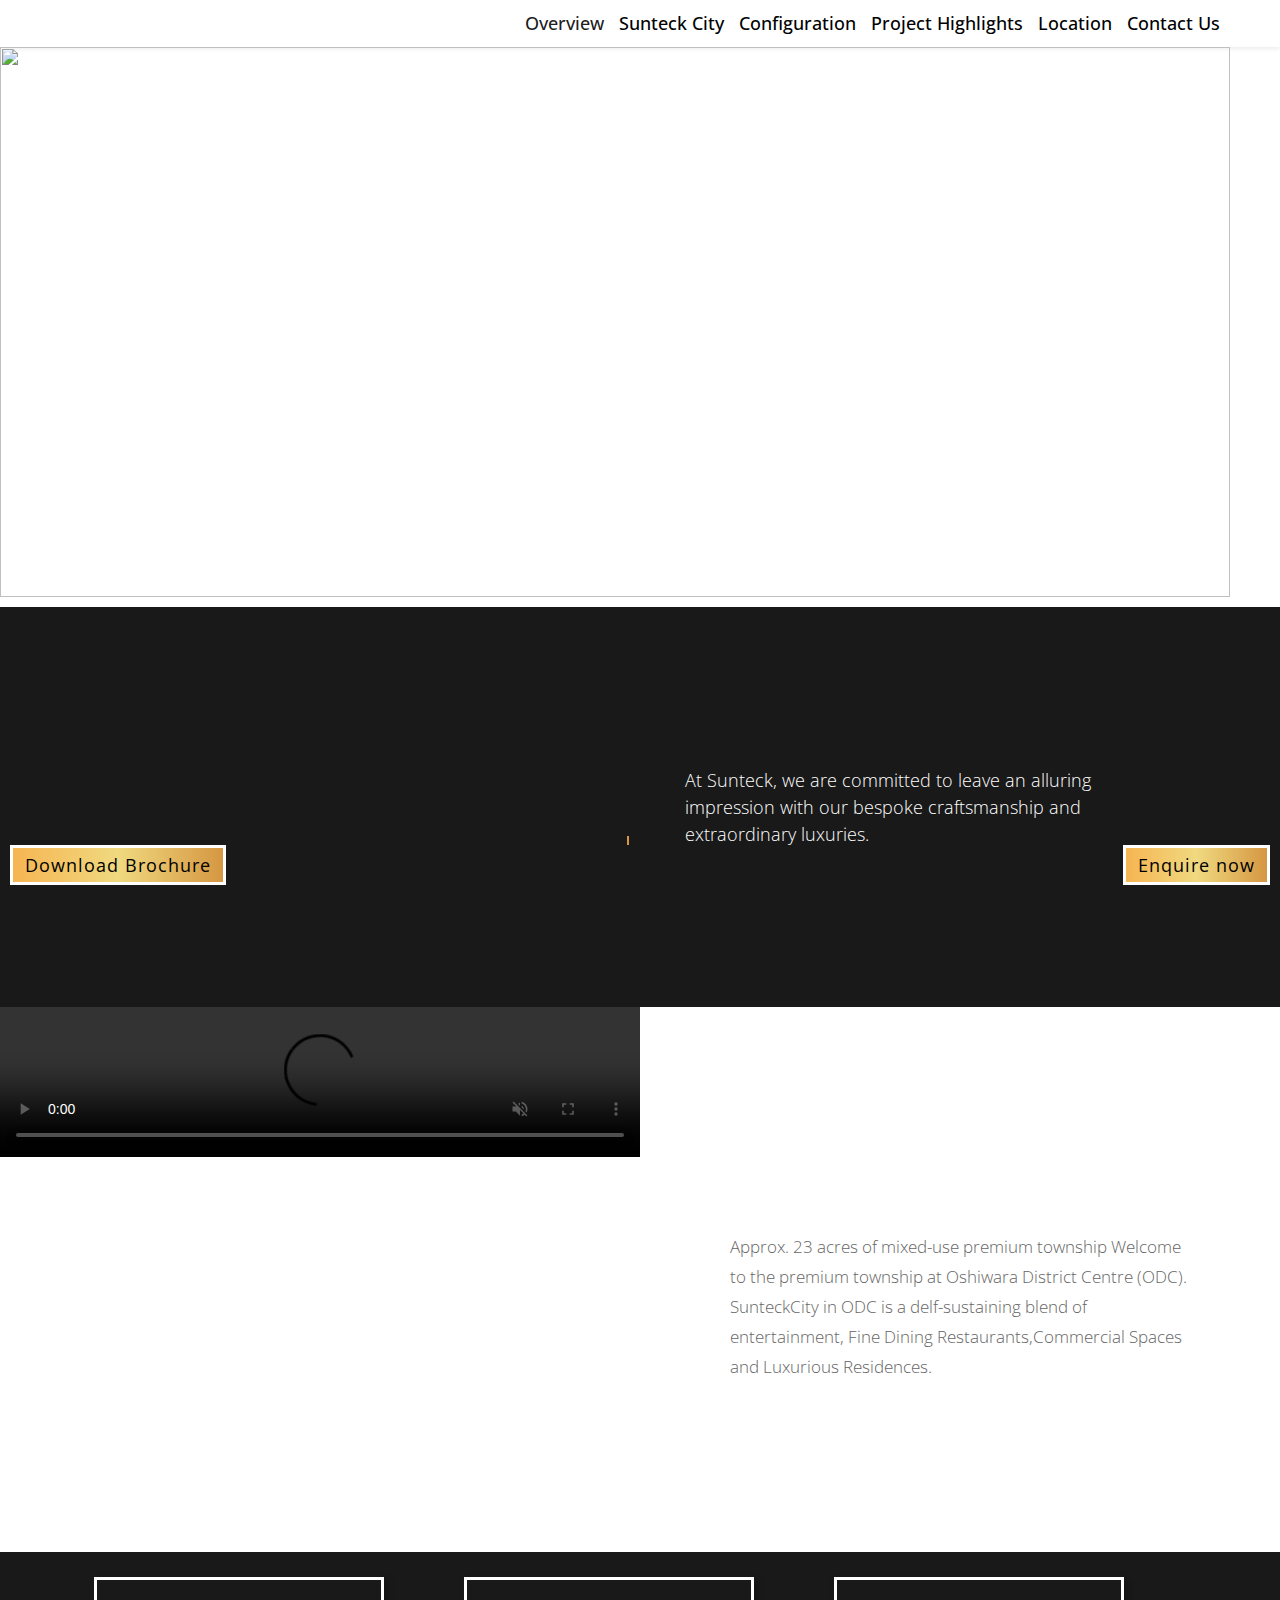
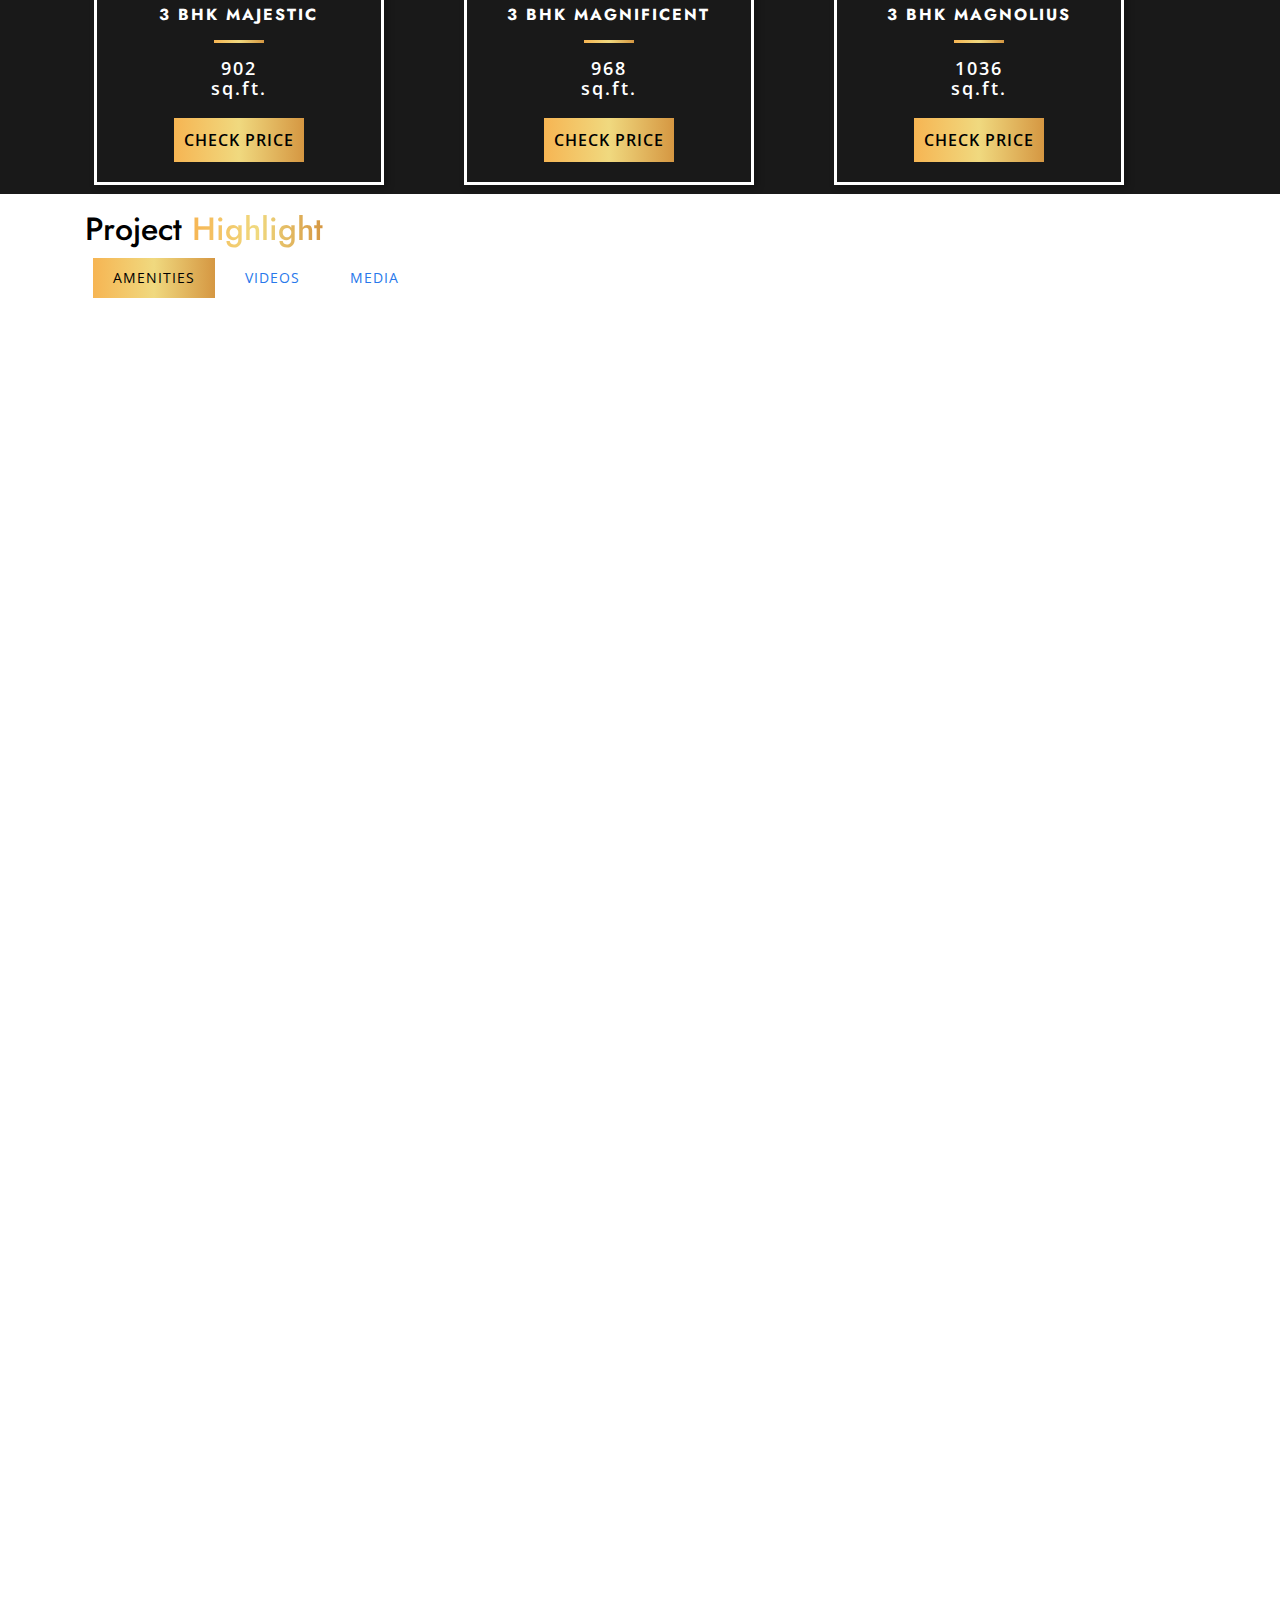
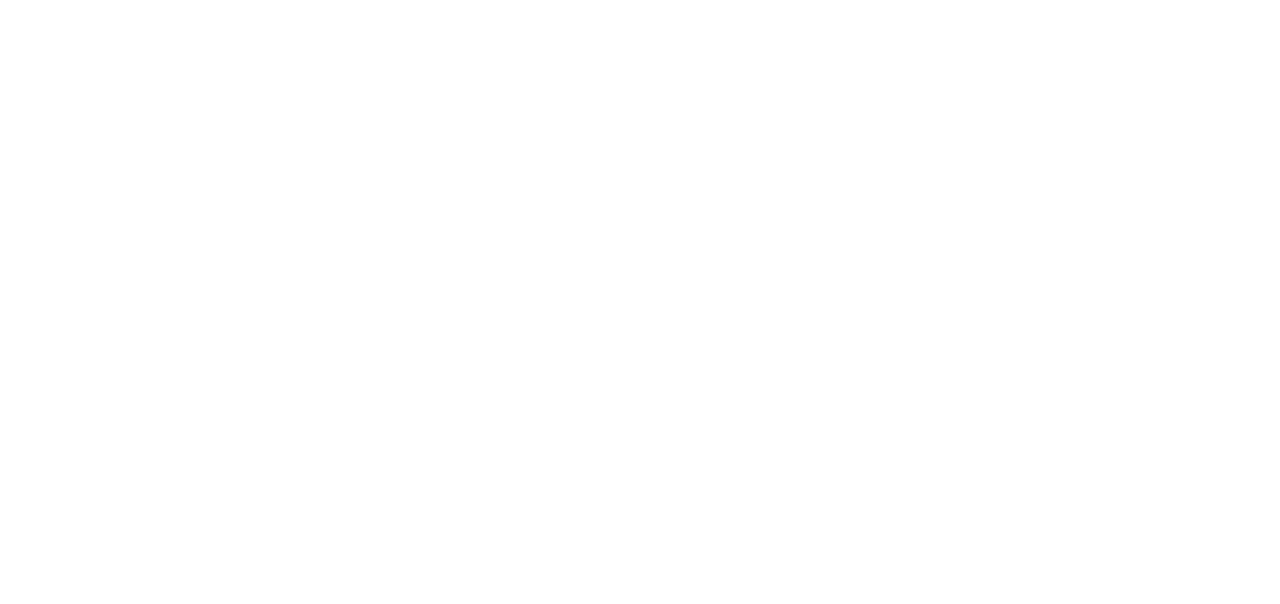
==== commit a4f77163: "init" ====
--- a/index.html
+++ b/index.html
@@ -288,14 +288,6 @@
                             <div class="section-content">
                                 <div class="row column-reverse-direction">
                                     <div class="owl-carousel owl-theme conf-carousel hidden-xs owl-loaded owl-drag">
-                                        
-                                        
-                                        
-
-                                        
-                                        
-
-                                        
 
                                     <div class="owl-stage-outer"><div class="owl-stage" style="transform: translate3d(-877px, 0px, 0px); transition: all 1.5s ease 0s; width: 4095px;"><div class="owl-item cloned" style="width: 292.5px;"><div class="item">
                                             <div class=" gall-pd">
--- a/style.css
+++ b/style.css
@@ -371,4 +371,69 @@
     transition: ease all 0.5s;
     border: 3px solid #fff;
     margin: 25px;
-}+}
+.amenities-gallery {
+    position: relative;
+    width: 100%;
+    overflow: hidden;
+    transition: all 0.5s;
+    margin-bottom: 10px;
+}
+.owl-carousel.owl-drag .owl-item {
+    user-select: none;
+}
+.wt-small-title span {
+    background: linear-gradient(to right, #f6b553, #f0d97f, #d59742);
+    -webkit-background-clip: text;
+    -webkit-text-fill-color: transparent;
+}
+.ametab.mytab {
+    text-align: right;
+    margin-bottom: 0;
+    margin-top: 10px;
+    border: none;
+}
+.nav {
+    padding-left: 0;
+    list-style: none;
+}
+.mytab li {
+    float: none !important;
+    display: inline-block;
+    margin-bottom: 10px;
+    margin-left: 8px;
+}
+.nav>li {
+    position: relative;
+}
+.ametab.mytab>li.active>a, .ametab.mytab>li.active>a:hover, .ametab.mytab>li.active>a:focus {
+    color: #000000 !important;
+}
+.mytab>li.active>a, .mytab>li.active>a:hover, .mytab>li.active>a:focus {
+    border-color: #cb9382;
+    background-image: linear-gradient(to right, #f6b553, #f0d97f, #d59742);
+    cursor: pointer;
+    border-radius: 0;
+    border: none;
+}
+.mytab>li>a {
+    padding: 10px 20px;
+    font-size: 14px;
+    font-weight: 400;
+    background: transparent;
+    text-transform: uppercase;
+    letter-spacing: 1px;
+    transition: ease all 0.5s;
+}
+.nav-tabs>li>a {
+    margin-right: 2px;
+    line-height: 1.42857143;
+}
+.nav>li>a {
+    position: relative;
+    display: block;
+}
+a{
+    outline: none;
+    text-decoration: none;
+}
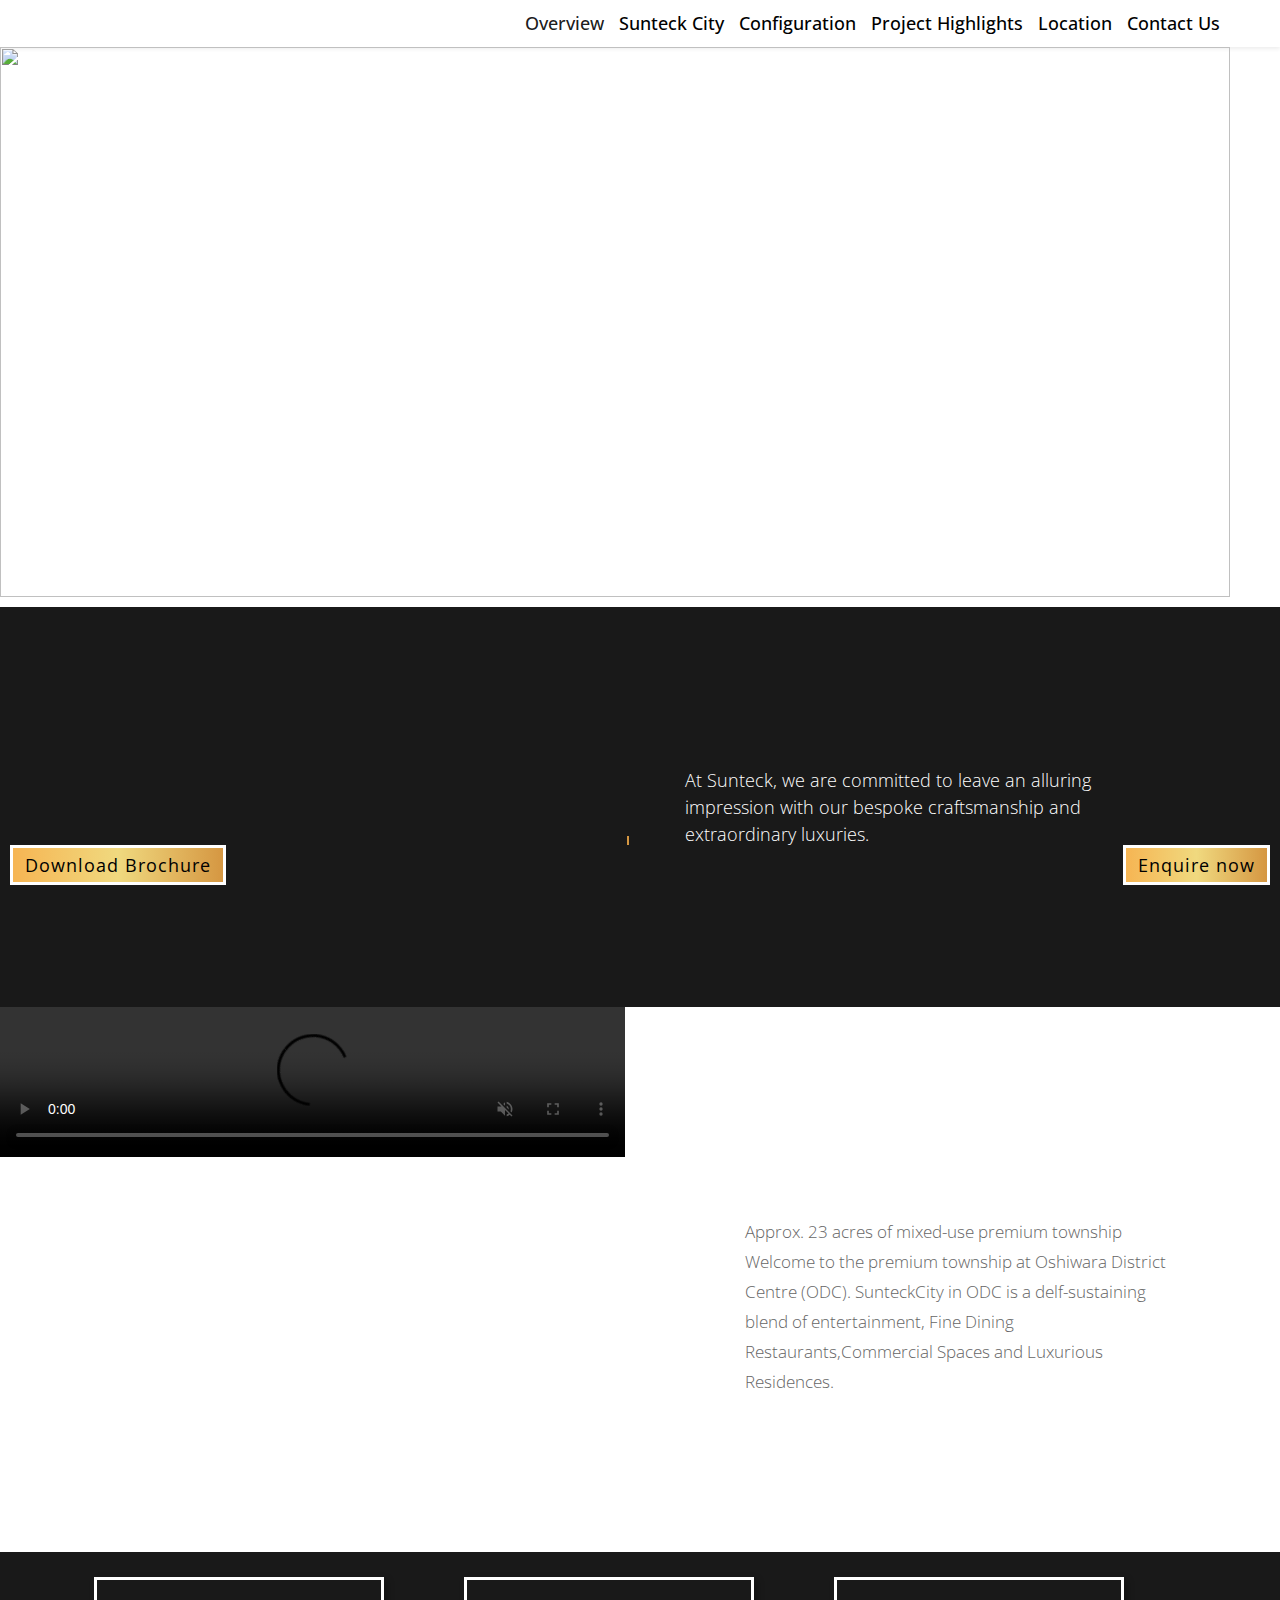
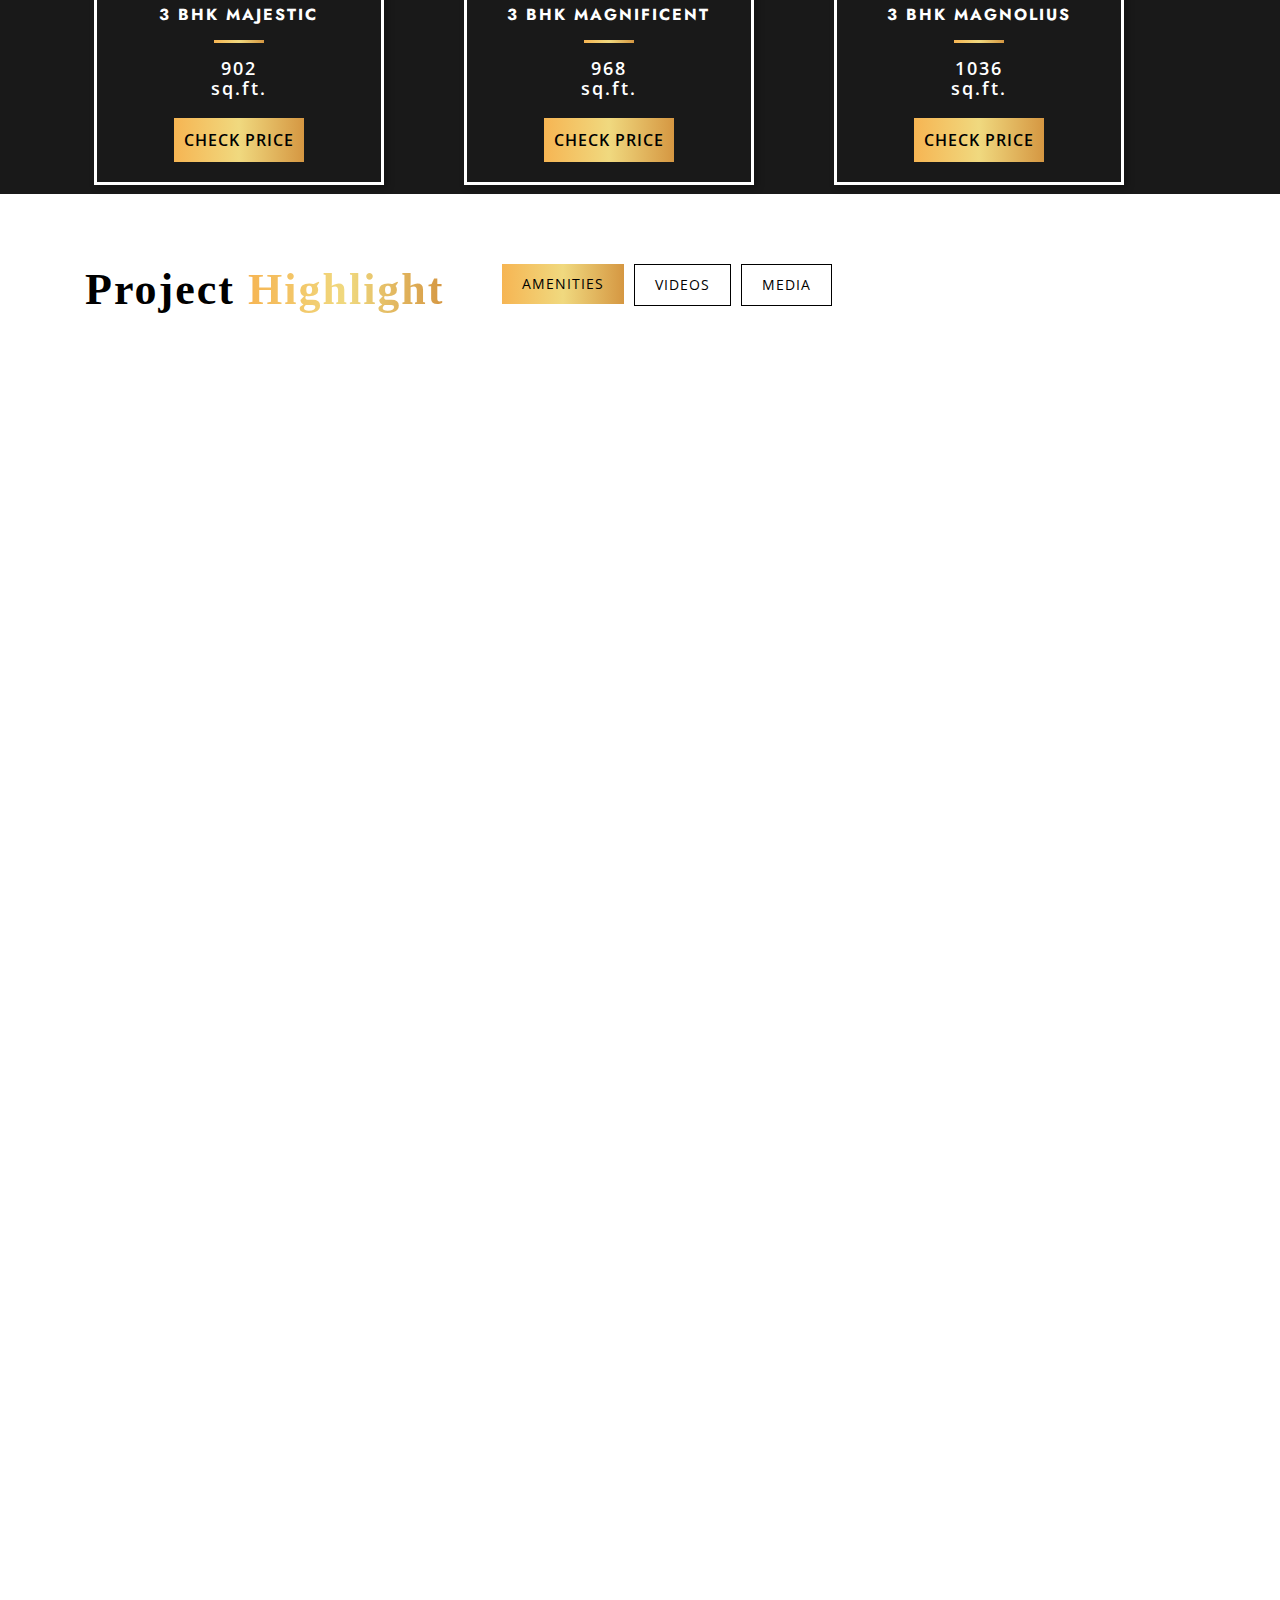
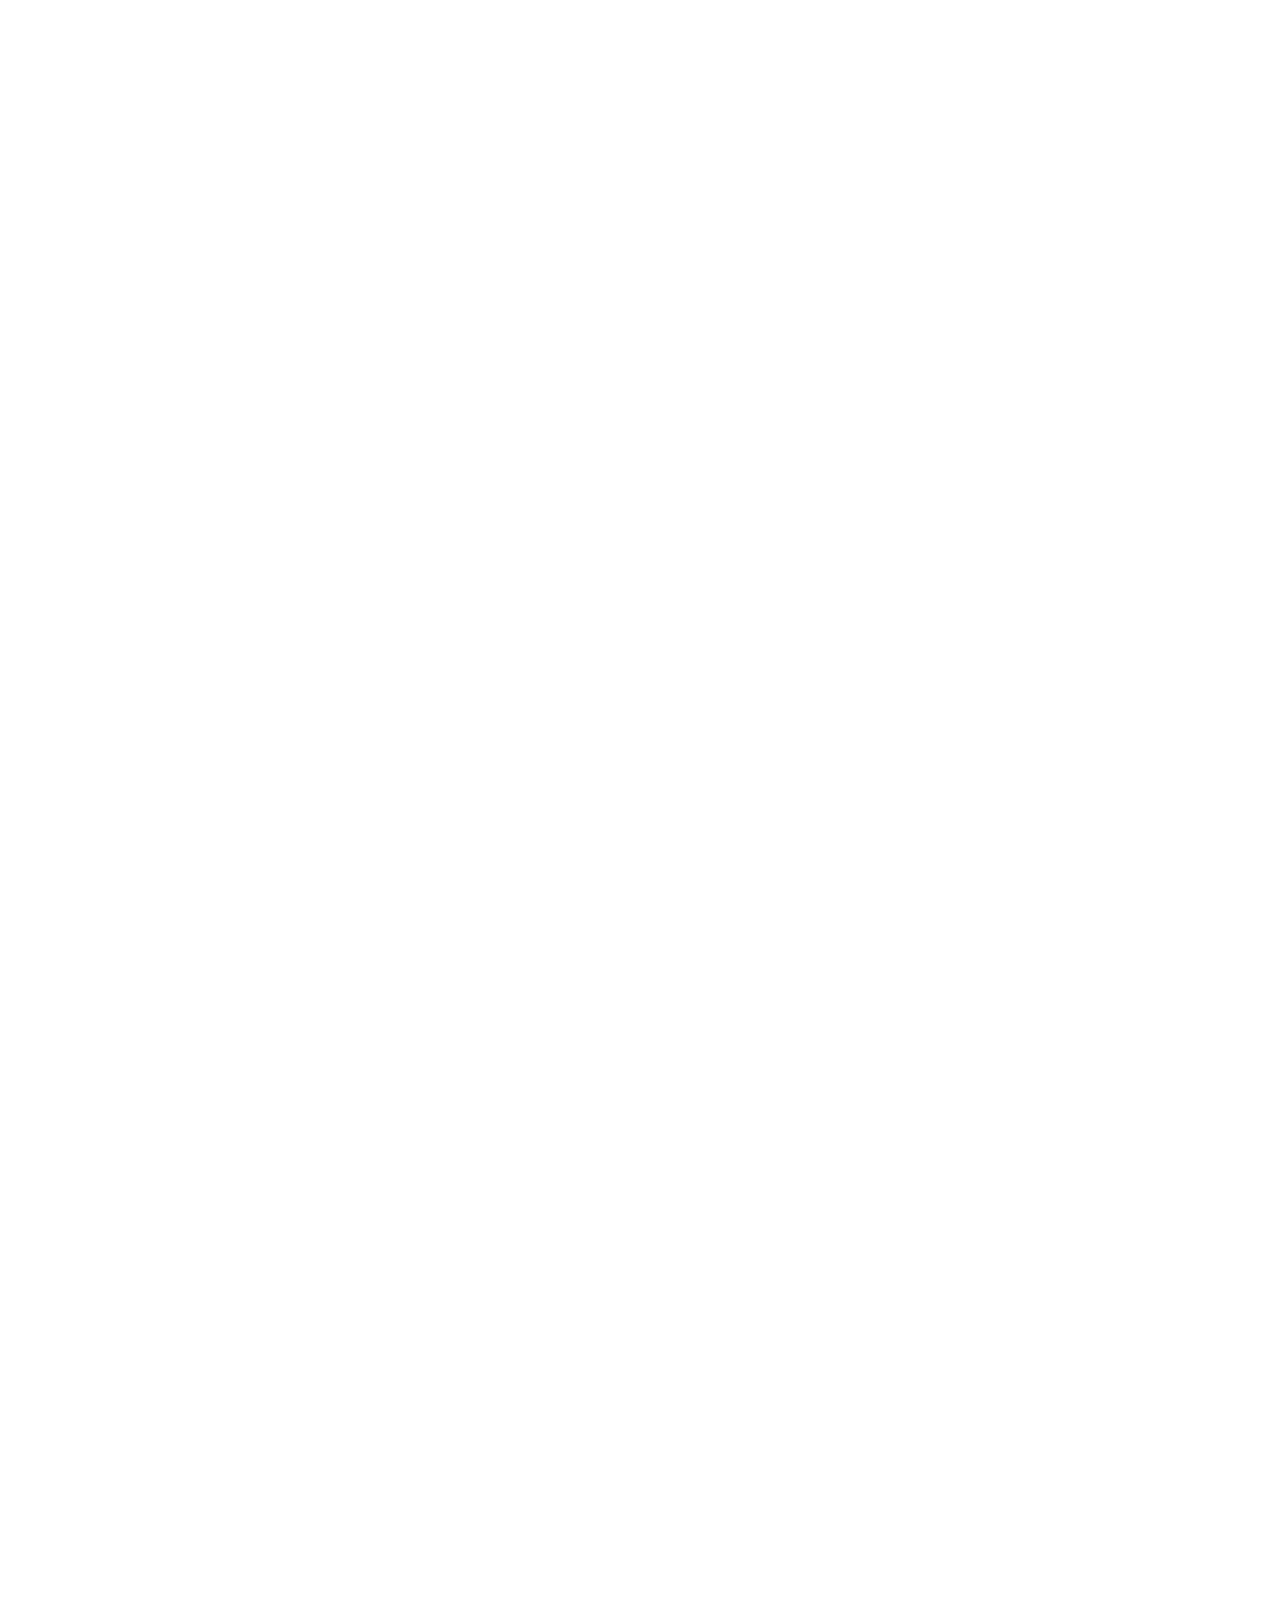
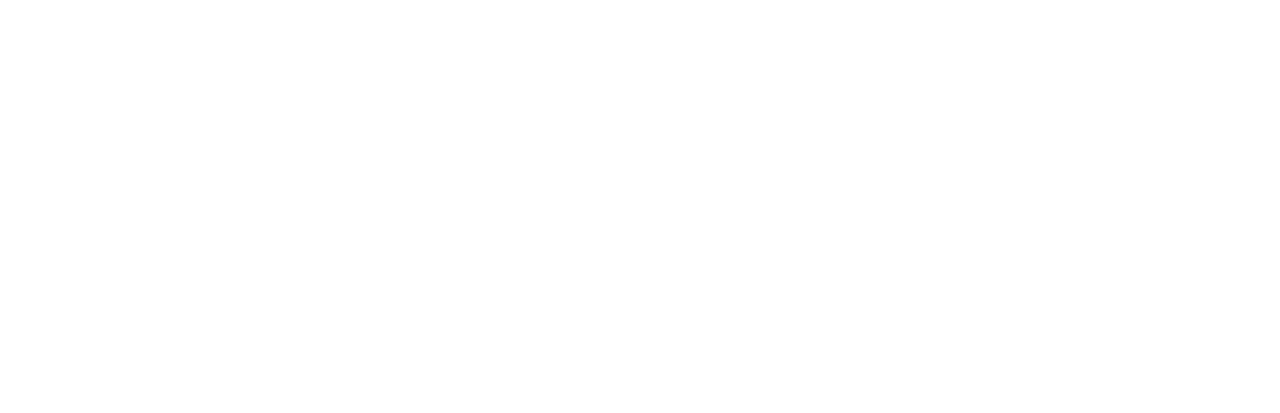
==== commit af5447f9: "init" ====
--- a/index.html
+++ b/index.html
@@ -46,14 +46,33 @@
           <a href="#overview" class="nav-item nav-link active">Overview</a>
           <a href="#sunteckcity" class="nav-item nav-link">Sunteck City</a>
           <a href="#conf" class="nav-item nav-link">Configuration</a>
-          <a href="#pro" class="nav-item nav-link">Project Highlights</a>
+          <a href="#highlight" class="nav-item nav-link">Project Highlights</a>
           <a href="#loc" class="nav-item nav-link">Location</a>
           <a href="#contact" class="nav-item nav-link">Contact Us</a>
         </div>
       </div>
     </nav>
     <!-- navbar ends -->
+    <!-- mobile menu starts -->
+    <div id="myNav" class="menu-overlay">
+      <a href="javascript:void(0)" class="closebtn close-menu">×</a>
+      <div class="menu-overlay-content">
+        <a href="#overview" class="close-menu m-link"><span>Overview</span></a>
+        <!-- <a href="#universe" class="close-menu m-link"><span>Verve</span></a>
+        <a href="#planetcity" class="close-menu m-link"><span>Planet Smart City</span></a> -->
+        <a href="#sunteckcity" class="close-menu m-link"
+          ><span>Sunteck City</span></a
+        >
+        <a href="#conf" class="close-menu m-link"><span>Configuration</span></a>
 
+        <a href="#highlight" class="close-menu m-link"
+          ><span>Project Highlights</span></a
+        >
+        <a href="#loc" class="close-menu m-link"><span>Location</span></a>
+        <a href="#contact" class="close-menu m-link"><span>Contact Us</span></a>
+      </div>
+    </div>
+    <!-- mobile menu ends -->
     <!-- menu starts -->
     <div id="hero" class="hero-wrap">
       <div
@@ -181,790 +200,1222 @@
     <button class="btn db pulseanimation">Download Brochure</button>
 
     <!-- config section starts -->
-<section class="overlay-sec" id="conf">
-    <div class="overlay">
+    <section class="overlay-sec" id="conf">
+      <div class="overlay">
         <div class="container">
-            <img src="https://sunteckcity.com/images/conf.png" alt class="aos-init confhead aos-animate" data-aos="fade-up" data-aos-delY="200" data-aos-duration="1000">
-            <div class="col-md-4" style="float: left;">
-                <div class="aos-init pricingTable aos-animate" data-aos="fade-right" data-aos-delay="300" data-aos-duration="1200">
-                    <div class="pricingTable-header">
-                        <h3 class="title">
-                            3 Bhk Majestic
-                        </h3>
-                        <div class="price-value">
-                            902 <br> sq.ft. <br> 
-                        </div>
-                    </div>
-                    <div class="pricing-content">
-                        <div class="pricingTable-signup">
-                            <a href="javascript:void(0)" class="pricing_btn price-click" onclick="fbEvent_send('Price Button Click');">Check Price</a>
-                        </div>
-                    </div>
+          <img
+            src="https://sunteckcity.com/images/conf.png"
+            alt
+            class="aos-init confhead aos-animate"
+            data-aos="fade-up"
+            data-aos-delY="200"
+            data-aos-duration="1000"
+          />
+          <div class="col-md-4" style="float: left">
+            <div
+              class="aos-init pricingTable aos-animate"
+              data-aos="fade-right"
+              data-aos-delay="300"
+              data-aos-duration="1200"
+            >
+              <div class="pricingTable-header">
+                <h3 class="title">3 Bhk Majestic</h3>
+                <div class="price-value">
+                  902 <br />
+                  sq.ft. <br />
                 </div>
+              </div>
+              <div class="pricing-content">
+                <div class="pricingTable-signup">
+                  <a
+                    href="javascript:void(0)"
+                    class="pricing_btn price-click"
+                    onclick="fbEvent_send('Price Button Click');"
+                    >Check Price</a
+                  >
+                </div>
+              </div>
             </div>
-            <div class="col-md-4" style="float: left;">
-                <div class="aos-init pricingTable" data-aos="fade-right" data-aos-delay="400" data-aos-duration="1400">
-                    <div class="pricingTable-header">
-                        <h3 class="title">
-                            3 Bhk Magnificent
-                        </h3>
-                        <div class="price-value">
-                         968 <br> sq.ft. <br>
-                        </div>
-                    </div>
-                    <div class="pricing-content">
-                        <div class="pricingTable-signup">
-                            <a href="javascript:void(0)" class="pricing_btn price-click" onclick="fbEvent_send('Price Button Click');">Check Price</a>
-                        </div>
-                    </div>
+          </div>
+          <div class="col-md-4" style="float: left">
+            <div
+              class="aos-init pricingTable"
+              data-aos="fade-right"
+              data-aos-delay="400"
+              data-aos-duration="1400"
+            >
+              <div class="pricingTable-header">
+                <h3 class="title">3 Bhk Magnificent</h3>
+                <div class="price-value">
+                  968 <br />
+                  sq.ft. <br />
                 </div>
+              </div>
+              <div class="pricing-content">
+                <div class="pricingTable-signup">
+                  <a
+                    href="javascript:void(0)"
+                    class="pricing_btn price-click"
+                    onclick="fbEvent_send('Price Button Click');"
+                    >Check Price</a
+                  >
+                </div>
+              </div>
             </div>
-            <div class="col-md-4" style="float: left;">
-                <div class="aos-init pricingTable" data-aos="fade-right" data-aos-delay="500" data-aos-duration="1600">
-                    <div class="pricingTable-header">
-                        <h3 class="title">
-                            3 Bhk Magnolius
-                        </h3>
-                        <div class="price-value">
-                            1036 <br> sq.ft. <br>
-                        </div>
-                    </div>
-                    <div class="pricing-content">
-                        <div class="pricingTable-signup">
-                            <a href="javascript:void(0)" class="pricing_btn price-click" onclick="fbEvent_send('Price Button Click');">Check Price</a>
-                        </div>
-                    </div>
+          </div>
+          <div class="col-md-4" style="float: left">
+            <div
+              class="aos-init pricingTable"
+              data-aos="fade-right"
+              data-aos-delay="500"
+              data-aos-duration="1600"
+            >
+              <div class="pricingTable-header">
+                <h3 class="title">3 Bhk Magnolius</h3>
+                <div class="price-value">
+                  1036 <br />
+                  sq.ft. <br />
                 </div>
+              </div>
+              <div class="pricing-content">
+                <div class="pricingTable-signup">
+                  <a
+                    href="javascript:void(0)"
+                    class="pricing_btn price-click"
+                    onclick="fbEvent_send('Price Button Click');"
+                    >Check Price</a
+                  >
+                </div>
+              </div>
             </div>
+          </div>
         </div>
-    </div>
-</section>
+      </div>
+    </section>
     <!-- config section ends -->
 
     <!-- project highlight section starts -->
-    <section id="pro" class="abtslider-sec">
-        <div class="container">
+    <section id="highlight" class="abtslider-sec">
+      <div class="container">
+        <div class="section-head clearfix">
+          <div class="wt-tilte-main bdr-r-3 bdr-primary bdr-solid">
+            <h2
+              class="aos-init wt-small-title aos-animate"
+              data-aos="fade-up"
+              data-aos-delay="200"
+              data-aos-duration="1000"
+            >
+              Project <span>Highlight</span>
+            </h2>
+            <!-- <h2 class="m-b5">& Specifications</h2> -->
+          </div>
+          <div class="title-right-detail">
+            <!-- Nav tabs -->
+            <ul class="nav nav-tabs mytab ametab" role="tablist">
+              <li role="presentation" class="active">
+                <a
+                  href="#ametab"
+                  aria-controls="profile"
+                  role="tab"
+                  data-toggle="tab"
+                  aria-expanded="true"
+                  >Amenities
+                </a>
+              </li>
+              <li role="presentation" class="">
+                <a
+                  href="#vid"
+                  aria-controls="profile"
+                  role="tab"
+                  data-toggle="tab"
+                  aria-expanded="false"
+                  >Videos
+                </a>
+              </li>
 
-            <div class="section-head clearfix">
-                <div class="wt-tilte-main bdr-r-3 bdr-primary bdr-solid">
-                    <h2 class="aos-init wt-small-title aos-animate" data-aos="fade-up" data-aos-delay="200" data-aos-duration="1000">Project <span>Highlight</span></h2>
+              <li role="presentation" class="">
+                <a
+                  href="#media"
+                  aria-controls="profile"
+                  role="tab"
+                  data-toggle="tab"
+                  aria-expanded="false"
+                  >Media
+                </a>
+              </li>
+            </ul>
+          </div>
+        </div>
+
+        <div class="row mr0">
+          <!-- Nav tabs -->
+
+          <div class="tab-content">
+            <!-- ======================================== -->
+
+            <div role="tabpanel" class="tab-pane fade active in" id="ametab">
+              <div class="tab-content-wrap">
+                <div class="section-content">
+                  <div class="row column-reverse-direction">
+                    <div
+                      class="owl-carousel owl-theme conf-carousel hidden-xs owl-loaded owl-drag"
+                    >
+                      <div class="owl-stage-outer">
+                        <div
+                          class="owl-stage"
+                          style="
+                            transform: translate3d(-1462px, 0px, 0px);
+                            transition: all 0s ease 0s;
+                            width: 4095px;
+                          "
+                        >
+                          <div class="owl-item cloned" style="width: 292.5px">
+                            <div class="item">
+                              <div class="gall-pd">
+                                <div class="amenities-gallery">
+                                  <img
+                                    src="https://sunteckcity.com/images/gallery/ame/4.jpg"
+                                    alt=""
+                                    class="amelrgimg"
+                                  />
+                                  <a
+                                    href="https://sunteckcity.com/images/gallery/ame/4.jpg"
+                                    data-fancybox="interior"
+                                    data-caption=""
+                                  >
+                                    <div class="ami-overlay">
+                                      <div class="d-flex">
+                                        <!--<h3></h3>-->
+                                      </div>
+                                    </div>
+                                  </a>
+                                  <p class="imagepatch">Reference Image</p>
+                                </div>
+                              </div>
+                            </div>
+                          </div>
+                          <div class="owl-item cloned" style="width: 292.5px">
+                            <div class="item">
+                              <div class="gall-pd">
+                                <div class="col-md-12 pd0">
+                                  <div class="amenities-gallery">
+                                    <img
+                                      src="https://sunteckcity.com/images/gallery/ame/5.jpg"
+                                      alt=""
+                                    />
+                                    <a
+                                      href="https://sunteckcity.com/images/gallery/ame/5.jpg"
+                                      data-fancybox="interior"
+                                      data-caption=""
+                                    >
+                                      <div class="ami-overlay">
+                                        <div class="d-flex">
+                                          <!--<h3></h3>-->
+                                        </div>
+                                      </div>
+                                    </a>
+                                    <p class="imagepatch">Reference Image</p>
+                                  </div>
+                                </div>
+                                <div class="col-md-12 pd0">
+                                  <div class="amenities-gallery">
+                                    <img
+                                      src="https://sunteckcity.com/images/gallery/ame/6.jpg"
+                                      alt=""
+                                    />
+                                    <a
+                                      href="https://sunteckcity.com/images/gallery/ame/6.jpg"
+                                      data-fancybox="interior"
+                                      data-caption=""
+                                    >
+                                      <div class="ami-overlay">
+                                        <div class="d-flex">
+                                          <!--<h3></h3>-->
+                                        </div>
+                                      </div>
+                                    </a>
+                                    <p class="imagepatch">Reference Image</p>
+                                  </div>
+                                </div>
+                              </div>
+                            </div>
+                          </div>
+                          <div class="owl-item cloned" style="width: 292.5px">
+                            <div class="item">
+                              <div class="gall-pd">
+                                <div class="amenities-gallery">
+                                  <img
+                                    src="images/gallery/ame/7.jpg"
+                                    alt=""
+                                    class="amelrgimg"
+                                  />
+                                  <a
+                                    href="images/gallery/ame/7.jpg"
+                                    data-fancybox="interior"
+                                    data-caption=""
+                                  >
+                                    <div class="ami-overlay">
+                                      <div class="d-flex">
+                                        <!--<h3></h3>-->
+                                      </div>
+                                    </div>
+                                  </a>
+                                  <p class="imagepatch">Reference Image</p>
+                                </div>
+                              </div>
+                            </div>
+                          </div>
+                          <div class="owl-item cloned" style="width: 292.5px">
+                            <div class="item">
+                              <div class="gall-pd">
+                                <div class="col-md-12 pd0">
+                                  <div class="amenities-gallery">
+                                    <img
+                                      src="https://sunteckcity.com/images/gallery/ame/7.jpg"
+                                      alt=""
+                                    />
+                                    <a
+                                      href="https://sunteckcity.com/images/gallery/ame/7.jpg"
+                                      data-fancybox="interior"
+                                      data-caption=""
+                                    >
+                                      <div class="ami-overlay">
+                                        <div class="d-flex">
+                                          <!--<h3></h3>-->
+                                        </div>
+                                      </div>
+                                    </a>
+                                    <p class="imagepatch">Reference Image</p>
+                                  </div>
+                                </div>
+                                <div class="col-md-12 pd0">
+                                  <div class="amenities-gallery">
+                                    <img
+                                      src="images/gallery/ame/9.jpg"
+                                      alt=""
+                                    />
+                                    <a
+                                      href="images/gallery/ame/9.jpg"
+                                      data-fancybox="interior"
+                                      data-caption=""
+                                    >
+                                      <div class="ami-overlay">
+                                        <div class="d-flex">
+                                          <!--<h3></h3>-->
+                                        </div>
+                                      </div>
+                                    </a>
+                                    <p class="imagepatch">Reference Image</p>
+                                  </div>
+                                </div>
+                              </div>
+                            </div>
+                          </div>
+                          <div class="owl-item" style="width: 292.5px">
+                            <div class="item">
+                              <div class="gall-pd">
+                                <div class="amenities-gallery">
+                                  <img
+                                    src="images/gallery/ame/1.jpg"
+                                    alt=""
+                                    class="amelrgimg"
+                                  />
+                                  <a
+                                    href="images/gallery/ame/1.jpg"
+                                    data-fancybox="interior"
+                                    data-caption=""
+                                  >
+                                    <div class="ami-overlay">
+                                      <div class="d-flex">
+                                        <!--<h3></h3>-->
+                                      </div>
+                                    </div>
+                                  </a>
+                                  <!-- <h3></h3> -->
+                                  <p class="imagepatch">Reference Image</p>
+                                </div>
+                              </div>
+                            </div>
+                          </div>
+                          <div class="owl-item active" style="width: 292.5px">
+                            <div class="item">
+                              <div class="gall-pd">
+                                <div class="col-md-12 pd0">
+                                  <div class="amenities-gallery">
+                                    <img
+                                      src="images/gallery/ame/2.jpg"
+                                      alt=""
+                                    />
+                                    <a
+                                      href="images/gallery/ame/2.jpg"
+                                      data-fancybox="interior"
+                                      data-caption=""
+                                    >
+                                      <div class="ami-overlay">
+                                        <div class="d-flex">
+                                          <!--<h3></h3>-->
+                                        </div>
+                                      </div>
+                                    </a>
+                                    <p class="imagepatch">Reference Image</p>
+                                  </div>
+                                </div>
+                                <div class="col-md-12 pd0">
+                                  <div class="amenities-gallery">
+                                    <img
+                                      src="images/gallery/ame/3.jpg"
+                                      alt=""
+                                    />
+                                    <a
+                                      href="images/gallery/ame/3.jpg"
+                                      data-fancybox="interior"
+                                      data-caption=""
+                                    >
+                                      <div class="ami-overlay">
+                                        <div class="d-flex">
+                                          <!--<h3></h3>-->
+                                        </div>
+                                      </div>
+                                    </a>
+                                    <p class="imagepatch">Reference Image</p>
+                                  </div>
+                                </div>
+                              </div>
+                            </div>
+                          </div>
+                          <div class="owl-item active" style="width: 292.5px">
+                            <div class="item">
+                              <div class="gall-pd">
+                                <div class="amenities-gallery">
+                                  <img
+                                    src="images/gallery/ame/4.jpg"
+                                    alt=""
+                                    class="amelrgimg"
+                                  />
+                                  <a
+                                    href="images/gallery/ame/4.jpg"
+                                    data-fancybox="interior"
+                                    data-caption=""
+                                  >
+                                    <div class="ami-overlay">
+                                      <div class="d-flex">
+                                        <!--<h3></h3>-->
+                                      </div>
+                                    </div>
+                                  </a>
+                                  <p class="imagepatch">Reference Image</p>
+                                </div>
+                              </div>
+                            </div>
+                          </div>
+                          <div class="owl-item active" style="width: 292.5px">
+                            <div class="item">
+                              <div class="gall-pd">
+                                <div class="col-md-12 pd0">
+                                  <div class="amenities-gallery">
+                                    <img
+                                      src="images/gallery/ame/5.jpg"
+                                      alt=""
+                                    />
+                                    <a
+                                      href="images/gallery/ame/5.jpg"
+                                      data-fancybox="interior"
+                                      data-caption=""
+                                    >
+                                      <div class="ami-overlay">
+                                        <div class="d-flex">
+                                          <!--<h3></h3>-->
+                                        </div>
+                                      </div>
+                                    </a>
+                                    <p class="imagepatch">Reference Image</p>
+                                  </div>
+                                </div>
+                                <div class="col-md-12 pd0">
+                                  <div class="amenities-gallery">
+                                    <img
+                                      src="images/gallery/ame/6.jpg"
+                                      alt=""
+                                    />
+                                    <a
+                                      href="images/gallery/ame/6.jpg"
+                                      data-fancybox="interior"
+                                      data-caption=""
+                                    >
+                                      <div class="ami-overlay">
+                                        <div class="d-flex">
+                                          <!--<h3></h3>-->
+                                        </div>
+                                      </div>
+                                    </a>
+                                    <p class="imagepatch">Reference Image</p>
+                                  </div>
+                                </div>
+                              </div>
+                            </div>
+                          </div>
+                          <div class="owl-item active" style="width: 292.5px">
+                            <div class="item">
+                              <div class="gall-pd">
+                                <div class="amenities-gallery">
+                                  <img
+                                    src="images/gallery/ame/7.jpg"
+                                    alt=""
+                                    class="amelrgimg"
+                                  />
+                                  <a
+                                    href="images/gallery/ame/7.jpg"
+                                    data-fancybox="interior"
+                                    data-caption=""
+                                  >
+                                    <div class="ami-overlay">
+                                      <div class="d-flex">
+                                        <!--<h3></h3>-->
+                                      </div>
+                                    </div>
+                                  </a>
+                                  <p class="imagepatch">Reference Image</p>
+                                </div>
+                              </div>
+                            </div>
+                          </div>
+                          <div class="owl-item" style="width: 292.5px">
+                            <div class="item">
+                              <div class="gall-pd">
+                                <div class="col-md-12 pd0">
+                                  <div class="amenities-gallery">
+                                    <img
+                                      src="images/gallery/ame/8.jpg"
+                                      alt=""
+                                    />
+                                    <a
+                                      href="images/gallery/ame/8.jpg"
+                                      data-fancybox="interior"
+                                      data-caption=""
+                                    >
+                                      <div class="ami-overlay">
+                                        <div class="d-flex">
+                                          <!--<h3></h3>-->
+                                        </div>
+                                      </div>
+                                    </a>
+                                    <p class="imagepatch">Reference Image</p>
+                                  </div>
+                                </div>
+                                <div class="col-md-12 pd0">
+                                  <div class="amenities-gallery">
+                                    <img
+                                      src="images/gallery/ame/9.jpg"
+                                      alt=""
+                                    />
+                                    <a
+                                      href="images/gallery/ame/9.jpg"
+                                      data-fancybox="interior"
+                                      data-caption=""
+                                    >
+                                      <div class="ami-overlay">
+                                        <div class="d-flex">
+                                          <!--<h3></h3>-->
+                                        </div>
+                                      </div>
+                                    </a>
+                                    <p class="imagepatch">Reference Image</p>
+                                  </div>
+                                </div>
+                              </div>
+                            </div>
+                          </div>
+                          <div class="owl-item cloned" style="width: 292.5px">
+                            <div class="item">
+                              <div class="gall-pd">
+                                <div class="amenities-gallery">
+                                  <img
+                                    src="images/gallery/ame/1.jpg"
+                                    alt=""
+                                    class="amelrgimg"
+                                  />
+                                  <a
+                                    href="images/gallery/ame/1.jpg"
+                                    data-fancybox="interior"
+                                    data-caption=""
+                                  >
+                                    <div class="ami-overlay">
+                                      <div class="d-flex">
+                                        <!--<h3></h3>-->
+                                      </div>
+                                    </div>
+                                  </a>
+                                  <!-- <h3></h3> -->
+                                  <p class="imagepatch">Reference Image</p>
+                                </div>
+                              </div>
+                            </div>
+                          </div>
+                          <div class="owl-item cloned" style="width: 292.5px">
+                            <div class="item">
+                              <div class="gall-pd">
+                                <div class="col-md-12 pd0">
+                                  <div class="amenities-gallery">
+                                    <img
+                                      src="images/gallery/ame/2.jpg"
+                                      alt=""
+                                    />
+                                    <a
+                                      href="images/gallery/ame/2.jpg"
+                                      data-fancybox="interior"
+                                      data-caption=""
+                                    >
+                                      <div class="ami-overlay">
+                                        <div class="d-flex">
+                                          <!--<h3></h3>-->
+                                        </div>
+                                      </div>
+                                    </a>
+                                    <p class="imagepatch">Reference Image</p>
+                                  </div>
+                                </div>
+                                <div class="col-md-12 pd0">
+                                  <div class="amenities-gallery">
+                                    <img
+                                      src="images/gallery/ame/3.jpg"
+                                      alt=""
+                                    />
+                                    <a
+                                      href="images/gallery/ame/3.jpg"
+                                      data-fancybox="interior"
+                                      data-caption=""
+                                    >
+                                      <div class="ami-overlay">
+                                        <div class="d-flex">
+                                          <!--<h3></h3>-->
+                                        </div>
+                                      </div>
+                                    </a>
+                                    <p class="imagepatch">Reference Image</p>
+                                  </div>
+                                </div>
+                              </div>
+                            </div>
+                          </div>
+                          <div class="owl-item cloned" style="width: 292.5px">
+                            <div class="item">
+                              <div class="gall-pd">
+                                <div class="amenities-gallery">
+                                  <img
+                                    src="images/gallery/ame/4.jpg"
+                                    alt=""
+                                    class="amelrgimg"
+                                  />
+                                  <a
+                                    href="images/gallery/ame/4.jpg"
+                                    data-fancybox="interior"
+                                    data-caption=""
+                                  >
+                                    <div class="ami-overlay">
+                                      <div class="d-flex">
+                                        <!--<h3></h3>-->
+                                      </div>
+                                    </div>
+                                  </a>
+                                  <p class="imagepatch">Reference Image</p>
+                                </div>
+                              </div>
+                            </div>
+                          </div>
+                          <div class="owl-item cloned" style="width: 292.5px">
+                            <div class="item">
+                              <div class="gall-pd">
+                                <div class="col-md-12 pd0">
+                                  <div class="amenities-gallery">
+                                    <img
+                                      src="images/gallery/ame/5.jpg"
+                                      alt=""
+                                    />
+                                    <a
+                                      href="images/gallery/ame/5.jpg"
+                                      data-fancybox="interior"
+                                      data-caption=""
+                                    >
+                                      <div class="ami-overlay">
+                                        <div class="d-flex">
+                                          <!--<h3></h3>-->
+                                        </div>
+                                      </div>
+                                    </a>
+                                    <p class="imagepatch">Reference Image</p>
+                                  </div>
+                                </div>
+                                <div class="col-md-12 pd0">
+                                  <div class="amenities-gallery">
+                                    <img
+                                      src="images/gallery/ame/6.jpg"
+                                      alt=""
+                                    />
+                                    <a
+                                      href="images/gallery/ame/6.jpg"
+                                      data-fancybox="interior"
+                                      data-caption=""
+                                    >
+                                      <div class="ami-overlay">
+                                        <div class="d-flex">
+                                          <!--<h3></h3>-->
+                                        </div>
+                                      </div>
+                                    </a>
+                                    <p class="imagepatch">Reference Image</p>
+                                  </div>
+                                </div>
+                              </div>
+                            </div>
+                          </div>
+                        </div>
+                      </div>
+                      <div class="owl-nav">
+                        <button
+                          type="button"
+                          role="presentation"
+                          class="owl-prev"
+                        >
+                          <img src="images/left.png" /></button
+                        ><button
+                          type="button"
+                          role="presentation"
+                          class="owl-next"
+                        >
+                          <img src="images/right.png" />
+                        </button>
+                      </div>
+                      <div class="owl-dots disabled"></div>
+                    </div>
+
+                    <div
+                      class="owl-carousel owl-theme conf-carousel visible-xs owl-loaded owl-drag"
+                      style=""
+                    >
+                      <div class="owl-stage-outer">
+                        <div
+                          class="owl-stage"
+                          style="
+                            transform: translate3d(0px, 0px, 0px);
+                            transition: all 0s ease 0s;
+                          "
+                        >
+                          <div class="owl-item">
+                            <div class="item">
+                              <div class="gall-pd">
+                                <div class="amenities-gallery">
+                                  <img
+                                    src="images/gallery/ame/1.jpg"
+                                    alt=""
+                                    class="amelrgimg"
+                                  />
+                                  <a
+                                    href="images/gallery/ame/1.jpg"
+                                    data-fancybox="interior"
+                                    data-caption=""
+                                  >
+                                    <div class="ami-overlay">
+                                      <div class="d-flex">
+                                        <!--<h3></h3>-->
+                                      </div>
+                                    </div>
+                                  </a>
+                                  <!-- <h3></h3> -->
+                                  <p class="imagepatch">Reference Image</p>
+                                </div>
+                              </div>
+                            </div>
+                          </div>
+                          <div class="owl-item">
+                            <div class="item">
+                              <div class="gall-pd">
+                                <div class="col-md-12 pd0">
+                                  <div class="amenities-gallery">
+                                    <img
+                                      src="images/gallery/ame/2.jpg"
+                                      alt=""
+                                      class="amelrgimg"
+                                    />
+                                    <a
+                                      href="images/gallery/ame/2.jpg"
+                                      data-fancybox="interior"
+                                      data-caption=""
+                                    >
+                                      <div class="ami-overlay">
+                                        <div class="d-flex">
+                                          <!--<h3></h3>-->
+                                        </div>
+                                      </div>
+                                    </a>
+                                    <p class="imagepatch">Reference Image</p>
+                                  </div>
+                                </div>
+                              </div>
+                            </div>
+                          </div>
+                          <div class="owl-item">
+                            <div class="item">
+                              <div class="gall-pd">
+                                <div class="col-md-12 pd0">
+                                  <div class="amenities-gallery">
+                                    <img
+                                      src="images/gallery/ame/3.jpg"
+                                      alt=""
+                                      class="amelrgimg"
+                                    />
+                                    <a
+                                      href="images/gallery/ame/3.jpg"
+                                      data-fancybox="interior"
+                                      data-caption=""
+                                    >
+                                      <div class="ami-overlay">
+                                        <div class="d-flex">
+                                          <!--<h3></h3>-->
+                                        </div>
+                                      </div>
+                                    </a>
+                                    <p class="imagepatch">Reference Image</p>
+                                  </div>
+                                </div>
+                              </div>
+                            </div>
+                          </div>
+                          <div class="owl-item">
+                            <div class="item">
+                              <div class="gall-pd">
+                                <div class="amenities-gallery">
+                                  <img
+                                    src="images/gallery/ame/4.jpg"
+                                    alt=""
+                                    class="amelrgimg"
+                                  />
+                                  <a
+                                    href="images/gallery/ame/4.jpg"
+                                    data-fancybox="interior"
+                                    data-caption=""
+                                  >
+                                    <div class="ami-overlay">
+                                      <div class="d-flex">
+                                        <!--<h3></h3>-->
+                                      </div>
+                                    </div>
+                                  </a>
+                                  <p class="imagepatch">Reference Image</p>
+                                </div>
+                              </div>
+                            </div>
+                          </div>
+                          <div class="owl-item">
+                            <div class="item">
+                              <div class="gall-pd">
+                                <div class="col-md-12 pd0">
+                                  <div class="amenities-gallery">
+                                    <img
+                                      src="images/gallery/ame/5.jpg"
+                                      alt=""
+                                      class="amelrgimg"
+                                    />
+                                    <a
+                                      href="images/gallery/ame/5.jpg"
+                                      data-fancybox="interior"
+                                      data-caption=""
+                                    >
+                                      <div class="ami-overlay">
+                                        <div class="d-flex">
+                                          <!--<h3></h3>-->
+                                        </div>
+                                      </div>
+                                    </a>
+                                    <p class="imagepatch">Reference Image</p>
+                                  </div>
+                                </div>
+                              </div>
+                            </div>
+                          </div>
+                          <div class="owl-item">
+                            <div class="item">
+                              <div class="gall-pd">
+                                <div class="col-md-12 pd0">
+                                  <div class="amenities-gallery">
+                                    <img
+                                      src="images/gallery/ame/6.jpg"
+                                      alt=""
+                                      class="amelrgimg"
+                                    />
+                                    <a
+                                      href="images/gallery/ame/6.jpg"
+                                      data-fancybox="interior"
+                                      data-caption=""
+                                    >
+                                      <div class="ami-overlay">
+                                        <div class="d-flex">
+                                          <!--<h3></h3>-->
+                                        </div>
+                                      </div>
+                                    </a>
+                                    <p class="imagepatch">Reference Image</p>
+                                  </div>
+                                </div>
+                              </div>
+                            </div>
+                          </div>
+                          <div class="owl-item">
+                            <div class="item">
+                              <div class="gall-pd">
+                                <div class="amenities-gallery">
+                                  <img
+                                    src="images/gallery/ame/7.jpg"
+                                    alt=""
+                                    class="amelrgimg"
+                                  />
+                                  <a
+                                    href="images/gallery/ame/7.jpg"
+                                    data-fancybox="interior"
+                                    data-caption=""
+                                  >
+                                    <div class="ami-overlay">
+                                      <div class="d-flex">
+                                        <!--<h3></h3>-->
+                                      </div>
+                                    </div>
+                                  </a>
+                                  <p class="imagepatch">Reference Image</p>
+                                </div>
+                              </div>
+                            </div>
+                          </div>
+                          <div class="owl-item">
+                            <div class="item">
+                              <div class="gall-pd">
+                                <div class="col-md-12 pd0">
+                                  <div class="amenities-gallery">
+                                    <img
+                                      src="images/gallery/ame/8.jpg"
+                                      alt=""
+                                      class="amelrgimg"
+                                    />
+                                    <a
+                                      href="images/gallery/ame/8.jpg"
+                                      data-fancybox="interior"
+                                      data-caption=""
+                                    >
+                                      <div class="ami-overlay">
+                                        <div class="d-flex">
+                                          <!--<h3></h3>-->
+                                        </div>
+                                      </div>
+                                    </a>
+                                    <p class="imagepatch">Reference Image</p>
+                                  </div>
+                                </div>
+                              </div>
+                            </div>
+                          </div>
+                          <div class="owl-item">
+                            <div class="item">
+                              <div class="gall-pd">
+                                <div class="col-md-12 pd0">
+                                  <div class="amenities-gallery">
+                                    <img
+                                      src="images/gallery/ame/9.jpg"
+                                      alt=""
+                                      class="amelrgimg"
+                                    />
+                                    <a
+                                      href="images/gallery/ame/9.jpg"
+                                      data-fancybox="interior"
+                                      data-caption=""
+                                    >
+                                      <div class="ami-overlay">
+                                        <div class="d-flex">
+                                          <!--<h3></h3>-->
+                                        </div>
+                                      </div>
+                                    </a>
+                                    <p class="imagepatch">Reference Image</p>
+                                  </div>
+                                </div>
+                              </div>
+                            </div>
+                          </div>
+                        </div>
+                      </div>
+                      <div class="owl-nav">
+                        <button
+                          type="button"
+                          role="presentation"
+                          class="owl-prev"
+                        >
+                          <img src="images/left.png" /></button
+                        ><button
+                          type="button"
+                          role="presentation"
+                          class="owl-next"
+                        >
+                          <img src="images/right.png" />
+                        </button>
+                      </div>
+                      <div class="owl-dots disabled"></div>
+                    </div>
+                  </div>
                 </div>
-                <div class="title-right-detail">
-
-                    <!-- Nav tabs -->
-                    <ul class="nav nav-tabs mytab ametab" role="tablist">
-
-                        <li role="presentation" class="active">
-                            <a href="#ametab" aria-controls="profile" role="tab" data-toggle="tab" aria-expanded="true">Amenities
-                            </a>
-                        </li>
-                        <li role="presentation" class="">
-                            <a href="#vid" aria-controls="profile" role="tab" data-toggle="tab" aria-expanded="false">Videos
-                            </a>
-                        </li>
-
-                        <li role="presentation" class="">
-                            <a href="#media" aria-controls="profile" role="tab" data-toggle="tab" aria-expanded="false">Media
-                            </a>
-                        </li>
-                    </ul>
-
-                </div>
+              </div>
             </div>
 
-
-            <div class="row mr0">
-
-                <!-- Nav tabs -->
-
-
-                <div class="tab-content">
-                    <!-- ======================================== -->
-
-                    <div role="tabpanel" class="tab-pane fade active in" id="ametab">
-                        <div class="tab-content-wrap">
-
-
-                            <div class="section-content">
-                                <div class="row column-reverse-direction">
-                                    <div class="owl-carousel owl-theme conf-carousel hidden-xs owl-loaded owl-drag">
-
-                                    <div class="owl-stage-outer"><div class="owl-stage" style="transform: translate3d(-877px, 0px, 0px); transition: all 1.5s ease 0s; width: 4095px;"><div class="owl-item cloned" style="width: 292.5px;"><div class="item">
-                                            <div class=" gall-pd">
-                                                <div class="amenities-gallery">
-                                                    <img src="https://sunteckcity.com/images/gallery/ame/5.jpg" alt="" class="amelrgimg">
-                                                    <a href="https://sunteckcity.com/images/gallery/ame/5.jpg" data-fancybox="interior" data-caption="">
-                                                        <div class="ami-overlay">
-                                                            <div class="d-flex">
-                                                                <!--<h3></h3>-->
-                                                            </div>
-                                                        </div>
-                                                    </a>
-                                                    <p class="imagepatch">Reference Image</p>
-                                                </div>
-                                            </div>
-                                        </div></div><div class="owl-item cloned" style="width: 292.5px;"><div class="item">
-
-
-                                            <div class="gall-pd">
-                                                <div class="col-md-12 pd0">
-                                                    <div class="amenities-gallery">
-                                                        <img src="https://sunteckcity.com/images/gallery/ame/6.jpg" alt="">
-                                                        <a href="https://sunteckcity.com/images/gallery/ame/6.jpg" data-fancybox="interior" data-caption="">
-                                                            <div class="ami-overlay">
-                                                                <div class="d-flex">
-                                                                    <!--<h3></h3>-->
-                                                                </div>
-                                                            </div>
-                                                        </a>
-                                                        <p class="imagepatch">Reference Image</p>
-                                                    </div>
-                                                </div>
-                                                <div class="col-md-12 pd0">
-                                                    <div class="amenities-gallery">
-                                                        <img src="images/gallery/ame/6.jpg" alt="">
-                                                        <a href="images/gallery/ame/6.jpg" data-fancybox="interior" data-caption="">
-                                                            <div class="ami-overlay">
-                                                                <div class="d-flex">
-                                                                    <!--<h3></h3>-->
-                                                                </div>
-                                                            </div>
-                                                        </a>
-                                                        <p class="imagepatch">Reference Image</p>
-                                                    </div>
-                                                </div>
-                                            </div>
-
-                                        </div></div><div class="owl-item cloned" style="width: 292.5px;"><div class="item">
-
-
-                                            <div class=" gall-pd">
-                                                <div class="amenities-gallery">
-                                                    <img src="images/gallery/ame/7.jpg" alt="" class="amelrgimg">
-                                                    <a href="images/gallery/ame/7.jpg" data-fancybox="interior" data-caption="">
-                                                        <div class="ami-overlay">
-                                                            <div class="d-flex">
-                                                                <!--<h3></h3>-->
-                                                            </div>
-                                                        </div>
-                                                    </a>
-                                                    <p class="imagepatch">Reference Image</p>
-                                                </div>
-                                            </div>
-                                        </div></div><div class="owl-item cloned active" style="width: 292.5px;"><div class="item">
-
-                                            <div class=" gall-pd">
-                                                <div class="col-md-12 pd0">
-                                                    <div class="amenities-gallery">
-                                                        <img src="images/gallery/ame/8.jpg" alt="">
-                                                        <a href="images/gallery/ame/8.jpg" data-fancybox="interior" data-caption="">
-                                                            <div class="ami-overlay">
-                                                                <div class="d-flex">
-                                                                    <!--<h3></h3>-->
-                                                                </div>
-                                                            </div>
-                                                        </a>
-                                                        <p class="imagepatch">Reference Image</p>
-                                                    </div>
-                                                </div>
-                                                <div class="col-md-12 pd0">
-                                                    <div class="amenities-gallery">
-                                                        <img src="images/gallery/ame/9.jpg" alt="">
-                                                        <a href="images/gallery/ame/9.jpg" data-fancybox="interior" data-caption="">
-                                                            <div class="ami-overlay">
-                                                                <div class="d-flex">
-                                                                    <!--<h3></h3>-->
-                                                                </div>
-                                                            </div>
-                                                        </a>
-                                                        <p class="imagepatch">Reference Image</p>
-                                                    </div>
-                                                </div>
-                                            </div>
-                                        </div></div><div class="owl-item active" style="width: 292.5px;"><div class="item">
-
-                                            <div class=" gall-pd">
-                                                <div class="amenities-gallery">
-                                                    <img src="images/gallery/ame/1.jpg" alt="" class="amelrgimg">
-                                                    <a href="images/gallery/ame/1.jpg" data-fancybox="interior" data-caption="">
-                                                        <div class="ami-overlay">
-                                                            <div class="d-flex">
-                                                                <!--<h3></h3>-->
-                                                            </div>
-                                                        </div>
-                                                    </a>
-                                                    <!-- <h3></h3> -->
-                                                    <p class="imagepatch">Reference Image</p>
-                                                </div>
-                                            </div>
-                                        </div></div><div class="owl-item active" style="width: 292.5px;"><div class="item">
-                                            <div class=" gall-pd">
-                                                <div class="col-md-12 pd0">
-                                                    <div class="amenities-gallery">
-                                                        <img src="images/gallery/ame/2.jpg" alt="">
-                                                        <a href="images/gallery/ame/2.jpg" data-fancybox="interior" data-caption="">
-                                                            <div class="ami-overlay">
-                                                                <div class="d-flex">
-                                                                    <!--<h3></h3>-->
-                                                                </div>
-                                                            </div>
-                                                        </a>
-                                                        <p class="imagepatch">Reference Image</p>
-                                                    </div>
-                                                </div>
-                                                <div class="col-md-12 pd0">
-                                                    <div class="amenities-gallery">
-                                                        <img src="images/gallery/ame/3.jpg" alt="">
-                                                        <a href="images/gallery/ame/3.jpg" data-fancybox="interior" data-caption="">
-                                                            <div class="ami-overlay">
-                                                                <div class="d-flex">
-                                                                    <!--<h3></h3>-->
-                                                                </div>
-                                                            </div>
-                                                        </a>
-                                                        <p class="imagepatch">Reference Image</p>
-                                                    </div>
-                                                </div>
-                                            </div>
-
-                                        </div></div><div class="owl-item active" style="width: 292.5px;"><div class="item">
-                                            <div class=" gall-pd">
-                                                <div class="amenities-gallery">
-                                                    <img src="images/gallery/ame/4.jpg" alt="" class="amelrgimg">
-                                                    <a href="images/gallery/ame/4.jpg" data-fancybox="interior" data-caption="">
-                                                        <div class="ami-overlay">
-                                                            <div class="d-flex">
-                                                                <!--<h3></h3>-->
-                                                            </div>
-                                                        </div>
-                                                    </a>
-                                                    <p class="imagepatch">Reference Image</p>
-                                                </div>
-                                            </div>
-                                        </div></div><div class="owl-item" style="width: 292.5px;"><div class="item">
-
-
-                                            <div class="gall-pd">
-                                                <div class="col-md-12 pd0">
-                                                    <div class="amenities-gallery">
-                                                        <img src="images/gallery/ame/5.jpg" alt="">
-                                                        <a href="images/gallery/ame/5.jpg" data-fancybox="interior" data-caption="">
-                                                            <div class="ami-overlay">
-                                                                <div class="d-flex">
-                                                                    <!--<h3></h3>-->
-                                                                </div>
-                                                            </div>
-                                                        </a>
-                                                        <p class="imagepatch">Reference Image</p>
-                                                    </div>
-                                                </div>
-                                                <div class="col-md-12 pd0">
-                                                    <div class="amenities-gallery">
-                                                        <img src="images/gallery/ame/6.jpg" alt="">
-                                                        <a href="images/gallery/ame/6.jpg" data-fancybox="interior" data-caption="">
-                                                            <div class="ami-overlay">
-                                                                <div class="d-flex">
-                                                                    <!--<h3></h3>-->
-                                                                </div>
-                                                            </div>
-                                                        </a>
-                                                        <p class="imagepatch">Reference Image</p>
-                                                    </div>
-                                                </div>
-                                            </div>
-
-                                        </div></div><div class="owl-item" style="width: 292.5px;"><div class="item">
-
-
-                                            <div class=" gall-pd">
-                                                <div class="amenities-gallery">
-                                                    <img src="images/gallery/ame/7.jpg" alt="" class="amelrgimg">
-                                                    <a href="images/gallery/ame/7.jpg" data-fancybox="interior" data-caption="">
-                                                        <div class="ami-overlay">
-                                                            <div class="d-flex">
-                                                                <!--<h3></h3>-->
-                                                            </div>
-                                                        </div>
-                                                    </a>
-                                                    <p class="imagepatch">Reference Image</p>
-                                                </div>
-                                            </div>
-                                        </div></div><div class="owl-item" style="width: 292.5px;"><div class="item">
-
-                                            <div class=" gall-pd">
-                                                <div class="col-md-12 pd0">
-                                                    <div class="amenities-gallery">
-                                                        <img src="images/gallery/ame/8.jpg" alt="">
-                                                        <a href="images/gallery/ame/8.jpg" data-fancybox="interior" data-caption="">
-                                                            <div class="ami-overlay">
-                                                                <div class="d-flex">
-                                                                    <!--<h3></h3>-->
-                                                                </div>
-                                                            </div>
-                                                        </a>
-                                                        <p class="imagepatch">Reference Image</p>
-                                                    </div>
-                                                </div>
-                                                <div class="col-md-12 pd0">
-                                                    <div class="amenities-gallery">
-                                                        <img src="images/gallery/ame/9.jpg" alt="">
-                                                        <a href="images/gallery/ame/9.jpg" data-fancybox="interior" data-caption="">
-                                                            <div class="ami-overlay">
-                                                                <div class="d-flex">
-                                                                    <!--<h3></h3>-->
-                                                                </div>
-                                                            </div>
-                                                        </a>
-                                                        <p class="imagepatch">Reference Image</p>
-                                                    </div>
-                                                </div>
-                                            </div>
-                                        </div></div><div class="owl-item cloned" style="width: 292.5px;"><div class="item">
-
-                                            <div class=" gall-pd">
-                                                <div class="amenities-gallery">
-                                                    <img src="images/gallery/ame/1.jpg" alt="" class="amelrgimg">
-                                                    <a href="images/gallery/ame/1.jpg" data-fancybox="interior" data-caption="">
-                                                        <div class="ami-overlay">
-                                                            <div class="d-flex">
-                                                                <!--<h3></h3>-->
-                                                            </div>
-                                                        </div>
-                                                    </a>
-                                                    <!-- <h3></h3> -->
-                                                    <p class="imagepatch">Reference Image</p>
-                                                </div>
-                                            </div>
-                                        </div></div><div class="owl-item cloned" style="width: 292.5px;"><div class="item">
-                                            <div class=" gall-pd">
-                                                <div class="col-md-12 pd0">
-                                                    <div class="amenities-gallery">
-                                                        <img src="images/gallery/ame/2.jpg" alt="">
-                                                        <a href="images/gallery/ame/2.jpg" data-fancybox="interior" data-caption="">
-                                                            <div class="ami-overlay">
-                                                                <div class="d-flex">
-                                                                    <!--<h3></h3>-->
-                                                                </div>
-                                                            </div>
-                                                        </a>
-                                                        <p class="imagepatch">Reference Image</p>
-                                                    </div>
-                                                </div>
-                                                <div class="col-md-12 pd0">
-                                                    <div class="amenities-gallery">
-                                                        <img src="images/gallery/ame/3.jpg" alt="">
-                                                        <a href="images/gallery/ame/3.jpg" data-fancybox="interior" data-caption="">
-                                                            <div class="ami-overlay">
-                                                                <div class="d-flex">
-                                                                    <!--<h3></h3>-->
-                                                                </div>
-                                                            </div>
-                                                        </a>
-                                                        <p class="imagepatch">Reference Image</p>
-                                                    </div>
-                                                </div>
-                                            </div>
-
-                                        </div></div><div class="owl-item cloned" style="width: 292.5px;"><div class="item">
-                                            <div class=" gall-pd">
-                                                <div class="amenities-gallery">
-                                                    <img src="images/gallery/ame/4.jpg" alt="" class="amelrgimg">
-                                                    <a href="images/gallery/ame/4.jpg" data-fancybox="interior" data-caption="">
-                                                        <div class="ami-overlay">
-                                                            <div class="d-flex">
-                                                                <!--<h3></h3>-->
-                                                            </div>
-                                                        </div>
-                                                    </a>
-                                                    <p class="imagepatch">Reference Image</p>
-                                                </div>
-                                            </div>
-                                        </div></div><div class="owl-item cloned" style="width: 292.5px;"><div class="item">
-
-
-                                            <div class="gall-pd">
-                                                <div class="col-md-12 pd0">
-                                                    <div class="amenities-gallery">
-                                                        <img src="images/gallery/ame/5.jpg" alt="">
-                                                        <a href="images/gallery/ame/5.jpg" data-fancybox="interior" data-caption="">
-                                                            <div class="ami-overlay">
-                                                                <div class="d-flex">
-                                                                    <!--<h3></h3>-->
-                                                                </div>
-                                                            </div>
-                                                        </a>
-                                                        <p class="imagepatch">Reference Image</p>
-                                                    </div>
-                                                </div>
-                                                <div class="col-md-12 pd0">
-                                                    <div class="amenities-gallery">
-                                                        <img src="images/gallery/ame/6.jpg" alt="">
-                                                        <a href="images/gallery/ame/6.jpg" data-fancybox="interior" data-caption="">
-                                                            <div class="ami-overlay">
-                                                                <div class="d-flex">
-                                                                    <!--<h3></h3>-->
-                                                                </div>
-                                                            </div>
-                                                        </a>
-                                                        <p class="imagepatch">Reference Image</p>
-                                                    </div>
-                                                </div>
-                                            </div>
-
-                                        </div></div></div></div><div class="owl-nav"><button type="button" role="presentation" class="owl-prev"><img src="images/left.png"></button><button type="button" role="presentation" class="owl-next"><img src="images/right.png"></button></div><div class="owl-dots disabled"></div></div>
-
-
-                                    <div class="owl-carousel owl-theme conf-carousel visible-xs owl-loaded owl-drag" style="">
-                                        
-                                        
-
-                                        
-
-                                        
-
-                                        
-
-                                        
-
-                                        
-
-                                        
-
-                                        
-                                    <div class="owl-stage-outer"><div class="owl-stage" style="transform: translate3d(0px, 0px, 0px); transition: all 0s ease 0s;"><div class="owl-item"><div class="item">
-
-                                            <div class=" gall-pd">
-                                                <div class="amenities-gallery">
-                                                    <img src="images/gallery/ame/1.jpg" alt="" class="amelrgimg">
-                                                    <a href="images/gallery/ame/1.jpg" data-fancybox="interior" data-caption="">
-                                                        <div class="ami-overlay">
-                                                            <div class="d-flex">
-                                                                <!--<h3></h3>-->
-                                                            </div>
-                                                        </div>
-                                                    </a>
-                                                    <!-- <h3></h3> -->
-                                                    <p class="imagepatch">Reference Image</p>
-                                                </div>
-                                            </div>
-                                        </div></div><div class="owl-item"><div class="item">
-                                            <div class=" gall-pd">
-                                                <div class="col-md-12 pd0">
-                                                    <div class="amenities-gallery">
-                                                        <img src="images/gallery/ame/2.jpg" alt="" class="amelrgimg">
-                                                        <a href="images/gallery/ame/2.jpg" data-fancybox="interior" data-caption="">
-                                                            <div class="ami-overlay">
-                                                                <div class="d-flex">
-                                                                    <!--<h3></h3>-->
-                                                                </div>
-                                                            </div>
-                                                        </a>
-                                                        <p class="imagepatch">Reference Image</p>
-                                                    </div>
-                                                </div>
-                                            </div>
-
-                                        </div></div><div class="owl-item"><div class="item">
-                                            <div class=" gall-pd">
-                                                <div class="col-md-12 pd0">
-                                                    <div class="amenities-gallery">
-                                                        <img src="images/gallery/ame/3.jpg" alt="" class="amelrgimg">
-                                                        <a href="images/gallery/ame/3.jpg" data-fancybox="interior" data-caption="">
-                                                            <div class="ami-overlay">
-                                                                <div class="d-flex">
-                                                                    <!--<h3></h3>-->
-                                                                </div>
-                                                            </div>
-                                                        </a>
-                                                        <p class="imagepatch">Reference Image</p>
-                                                    </div>
-                                                </div>
-                                            </div>
-
-                                        </div></div><div class="owl-item"><div class="item">
-
-                                            <div class=" gall-pd">
-                                                <div class="amenities-gallery">
-                                                    <img src="images/gallery/ame/4.jpg" alt="" class="amelrgimg">
-                                                    <a href="images/gallery/ame/4.jpg" data-fancybox="interior" data-caption="">
-                                                        <div class="ami-overlay">
-                                                            <div class="d-flex">
-                                                                <!--<h3></h3>-->
-                                                            </div>
-                                                        </div>
-                                                    </a>
-                                                    <p class="imagepatch">Reference Image</p>
-                                                </div>
-                                            </div>
-                                        </div></div><div class="owl-item"><div class="item">
-
-
-                                            <div class="gall-pd">
-                                                <div class="col-md-12 pd0">
-                                                    <div class="amenities-gallery">
-                                                        <img src="images/gallery/ame/5.jpg" alt="" class="amelrgimg">
-                                                        <a href="images/gallery/ame/5.jpg" data-fancybox="interior" data-caption="">
-                                                            <div class="ami-overlay">
-                                                                <div class="d-flex">
-                                                                    <!--<h3></h3>-->
-                                                                </div>
-                                                            </div>
-                                                        </a>
-                                                        <p class="imagepatch">Reference Image</p>
-                                                    </div>
-                                                </div>
-                                            </div>
-                                        </div></div><div class="owl-item"><div class="item">
-
-                                            <div class=" gall-pd">
-
-                                                <div class="col-md-12 pd0">
-                                                    <div class="amenities-gallery">
-                                                        <img src="images/gallery/ame/6.jpg" alt="" class="amelrgimg">
-                                                        <a href="images/gallery/ame/6.jpg" data-fancybox="interior" data-caption="">
-                                                            <div class="ami-overlay">
-                                                                <div class="d-flex">
-                                                                    <!--<h3></h3>-->
-                                                                </div>
-                                                            </div>
-                                                        </a>
-                                                        <p class="imagepatch">Reference Image</p>
-                                                    </div>
-                                                </div>
-                                            </div>
-
-                                        </div></div><div class="owl-item"><div class="item">
-
-
-                                            <div class=" gall-pd">
-                                                <div class="amenities-gallery">
-                                                    <img src="images/gallery/ame/7.jpg" alt="" class="amelrgimg">
-                                                    <a href="images/gallery/ame/7.jpg" data-fancybox="interior" data-caption="">
-                                                        <div class="ami-overlay">
-                                                            <div class="d-flex">
-                                                                <!--<h3></h3>-->
-                                                            </div>
-                                                        </div>
-                                                    </a>
-                                                    <p class="imagepatch">Reference Image</p>
-                                                </div>
-                                            </div>
-                                        </div></div><div class="owl-item"><div class="item">
-
-                                            <div class=" gall-pd">
-                                                <div class="col-md-12 pd0">
-                                                    <div class="amenities-gallery">
-                                                        <img src="images/gallery/ame/8.jpg" alt="" class="amelrgimg">
-                                                        <a href="images/gallery/ame/8.jpg" data-fancybox="interior" data-caption="">
-                                                            <div class="ami-overlay">
-                                                                <div class="d-flex">
-                                                                    <!--<h3></h3>-->
-                                                                </div>
-                                                            </div>
-                                                        </a>
-                                                        <p class="imagepatch">Reference Image</p>
-                                                    </div>
-                                                </div>
-                                            </div>
-
-                                        </div></div><div class="owl-item"><div class="item">
-
-                                            <div class=" gall-pd">
-                                                <div class="col-md-12 pd0">
-                                                    <div class="amenities-gallery">
-                                                        <img src="images/gallery/ame/9.jpg" alt="" class="amelrgimg">
-                                                        <a href="images/gallery/ame/9.jpg" data-fancybox="interior" data-caption="">
-                                                            <div class="ami-overlay">
-                                                                <div class="d-flex">
-                                                                    <!--<h3></h3>-->
-                                                                </div>
-                                                            </div>
-                                                        </a>
-                                                        <p class="imagepatch">Reference Image</p>
-                                                    </div>
-                                                </div>
-                                            </div>
-
-                                        </div></div></div></div><div class="owl-nav"><button type="button" role="presentation" class="owl-prev"><img src="images/left.png"></button><button type="button" role="presentation" class="owl-next"><img src="images/right.png"></button></div><div class="owl-dots disabled"></div></div>
-
-                                </div>
-
-                            </div>
-
+            <div role="tabpanel" class="tab-pane fade" id="vid">
+              <div class="tab-content-wrap">
+                <div
+                  class="owl-carousel owl-theme vid-carousel owl-loaded owl-drag owl-hidden"
+                >
+                  <div class="owl-stage-outer">
+                    <div
+                      class="owl-stage"
+                      style="
+                        transform: translate3d(-1164px, 0px, 0px);
+                        transition: all 0s ease 0s;
+                        width: 3495px;
+                      "
+                    >
+                      <div
+                        class="owl-item cloned"
+                        style="width: 363.333px; margin-right: 25px"
+                      >
+                        <div class="item">
+                          <div class="vid-gallery">
+                            <a
+                              data-fancybox="video-gallery"
+                              href="https://www.youtube.com/watch?v=inusecLh5Ls&amp;t=2s"
+                            >
+                              <img src="images/gallery/vid/1.png" />
+                              <div class="ami-overlay">
+                                <div class="d-flex">
+                                  <!--<h3></h3>-->
+                                  <button
+                                    type="button"
+                                    class="btn btn-play tour"
+                                  >
+                                    <img src="images/youtube.png" alt="" />
+                                  </button>
+                                </div>
+                              </div>
+                            </a>
+                          </div>
                         </div>
-
-
+                      </div>
+                      <div
+                        class="owl-item cloned"
+                        style="width: 363.333px; margin-right: 25px"
+                      >
+                        <div class="item">
+                          <div class="vid-gallery">
+                            <a
+                              data-fancybox="video-gallery"
+                              href="https://www.youtube.com/watch?v=ReQn8l6k670"
+                            >
+                              <img src="images/gallery/vid/2.png" />
+                              <div class="ami-overlay">
+                                <div class="d-flex">
+                                  <!--<h3></h3>-->
+                                  <img src="images/youtube.png" alt="" />
+                                </div>
+                              </div>
+                            </a>
+                          </div>
+                        </div>
+                      </div>
+                      <div
+                        class="owl-item cloned"
+                        style="width: 363.333px; margin-right: 25px"
+                      >
+                        <div class="item">
+                          <div class="vid-gallery">
+                            <a
+                              data-fancybox="video-gallery"
+                              href="https://www.youtube.com/watch?v=jeOpBOJPPQA"
+                            >
+                              <img src="images/gallery/vid/3.png" />
+                              <div class="ami-overlay">
+                                <div class="d-flex">
+                                  <!--<h3></h3>-->
+                                  <img src="images/youtube.png" alt="" />
+                                </div>
+                              </div>
+                            </a>
+                          </div>
+                        </div>
+                      </div>
+                      <div
+                        class="owl-item active"
+                        style="width: 363.333px; margin-right: 25px"
+                      >
+                        <div class="item">
+                          <div class="vid-gallery">
+                            <a
+                              data-fancybox="video-gallery"
+                              href="https://www.youtube.com/watch?v=inusecLh5Ls&amp;t=2s"
+                            >
+                              <img src="images/gallery/vid/1.png" />
+                              <div class="ami-overlay">
+                                <div class="d-flex">
+                                  <!--<h3></h3>-->
+                                  <button
+                                    type="button"
+                                    class="btn btn-play tour"
+                                  >
+                                    <img src="images/youtube.png" alt="" />
+                                  </button>
+                                </div>
+                              </div>
+                            </a>
+                          </div>
+                        </div>
+                      </div>
+                      <div
+                        class="owl-item active"
+                        style="width: 363.333px; margin-right: 25px"
+                      >
+                        <div class="item">
+                          <div class="vid-gallery">
+                            <a
+                              data-fancybox="video-gallery"
+                              href="https://www.youtube.com/watch?v=ReQn8l6k670"
+                            >
+                              <img src="images/gallery/vid/2.png" />
+                              <div class="ami-overlay">
+                                <div class="d-flex">
+                                  <!--<h3></h3>-->
+                                  <img src="images/youtube.png" alt="" />
+                                </div>
+                              </div>
+                            </a>
+                          </div>
+                        </div>
+                      </div>
+                      <div
+                        class="owl-item active"
+                        style="width: 363.333px; margin-right: 25px"
+                      >
+                        <div class="item">
+                          <div class="vid-gallery">
+                            <a
+                              data-fancybox="video-gallery"
+                              href="https://www.youtube.com/watch?v=jeOpBOJPPQA"
+                            >
+                              <img src="images/gallery/vid/3.png" />
+                              <div class="ami-overlay">
+                                <div class="d-flex">
+                                  <!--<h3></h3>-->
+                                  <img src="images/youtube.png" alt="" />
+                                </div>
+                              </div>
+                            </a>
+                          </div>
+                        </div>
+                      </div>
+                      <div
+                        class="owl-item cloned"
+                        style="width: 363.333px; margin-right: 25px"
+                      >
+                        <div class="item">
+                          <div class="vid-gallery">
+                            <a
+                              data-fancybox="video-gallery"
+                              href="https://www.youtube.com/watch?v=inusecLh5Ls&amp;t=2s"
+                            >
+                              <img src="images/gallery/vid/1.png" />
+                              <div class="ami-overlay">
+                                <div class="d-flex">
+                                  <!--<h3></h3>-->
+                                  <button
+                                    type="button"
+                                    class="btn btn-play tour"
+                                  >
+                                    <img src="images/youtube.png" alt="" />
+                                  </button>
+                                </div>
+                              </div>
+                            </a>
+                          </div>
+                        </div>
+                      </div>
+                      <div
+                        class="owl-item cloned"
+                        style="width: 363.333px; margin-right: 25px"
+                      >
+                        <div class="item">
+                          <div class="vid-gallery">
+                            <a
+                              data-fancybox="video-gallery"
+                              href="https://www.youtube.com/watch?v=ReQn8l6k670"
+                            >
+                              <img src="images/gallery/vid/2.png" />
+                              <div class="ami-overlay">
+                                <div class="d-flex">
+                                  <!--<h3></h3>-->
+                                  <img src="images/youtube.png" alt="" />
+                                </div>
+                              </div>
+                            </a>
+                          </div>
+                        </div>
+                      </div>
+                      <div
+                        class="owl-item cloned"
+                        style="width: 363.333px; margin-right: 25px"
+                      >
+                        <div class="item">
+                          <div class="vid-gallery">
+                            <a
+                              data-fancybox="video-gallery"
+                              href="https://www.youtube.com/watch?v=jeOpBOJPPQA"
+                            >
+                              <img src="images/gallery/vid/3.png" />
+                              <div class="ami-overlay">
+                                <div class="d-flex">
+                                  <!--<h3></h3>-->
+                                  <img src="images/youtube.png" alt="" />
+                                </div>
+                              </div>
+                            </a>
+                          </div>
+                        </div>
+                      </div>
                     </div>
-
-
-                    <div role="tabpanel" class="tab-pane fade" id="vid">
-                        <div class="tab-content-wrap">
-
-                            <div class="owl-carousel owl-theme vid-carousel owl-loaded owl-drag owl-hidden">
-
-
-                                
-
-                                
-
-                                
-
-
-
-
-                            <div class="owl-stage-outer"><div class="owl-stage" style="transform: translate3d(-1164px, 0px, 0px); transition: all 0s ease 0s; width: 3495px;"><div class="owl-item cloned" style="width: 363.333px; margin-right: 25px;"><div class="item">
-
-                                    <div class="vid-gallery">
-                                        <a data-fancybox="video-gallery" href="https://www.youtube.com/watch?v=inusecLh5Ls&amp;t=2s">
-                                            <img src="images/gallery/vid/1.png">
-                                            <div class="ami-overlay">
-                                                <div class="d-flex">
-                                                    <!--<h3></h3>-->
-                                                    <button type="button" class="btn btn-play tour">
-                                                        <img src="images/youtube.png" alt="">
-                                                    </button>
-
-                                                </div>
-                                            </div>
-                                        </a>
-                                    </div>
-                                </div></div><div class="owl-item cloned" style="width: 363.333px; margin-right: 25px;"><div class="item">
-
-                                    <div class="vid-gallery">
-                                        <a data-fancybox="video-gallery" href="https://www.youtube.com/watch?v=ReQn8l6k670">
-                                            <img src="images/gallery/vid/2.png">
-                                            <div class="ami-overlay">
-                                                <div class="d-flex">
-                                                    <!--<h3></h3>-->
-                                                    <img src="images/youtube.png" alt="">
-                                                </div>
-                                            </div>
-                                        </a>
-                                    </div>
-                                </div></div><div class="owl-item cloned" style="width: 363.333px; margin-right: 25px;"><div class="item">
-
-                                    <div class="vid-gallery">
-                                        <a data-fancybox="video-gallery" href="https://www.youtube.com/watch?v=jeOpBOJPPQA">
-                                            <img src="images/gallery/vid/3.png">
-                                            <div class="ami-overlay">
-                                                <div class="d-flex">
-                                                    <!--<h3></h3>-->
-                                                    <img src="images/youtube.png" alt="">
-                                                </div>
-                                            </div>
-                                        </a>
-                                    </div>
-                                </div></div><div class="owl-item active" style="width: 363.333px; margin-right: 25px;"><div class="item">
-
-                                    <div class="vid-gallery">
-                                        <a data-fancybox="video-gallery" href="https://www.youtube.com/watch?v=inusecLh5Ls&amp;t=2s">
-                                            <img src="images/gallery/vid/1.png">
-                                            <div class="ami-overlay">
-                                                <div class="d-flex">
-                                                    <!--<h3></h3>-->
-                                                    <button type="button" class="btn btn-play tour">
-                                                        <img src="images/youtube.png" alt="">
-                                                    </button>
-
-                                                </div>
-                                            </div>
-                                        </a>
-                                    </div>
-                                </div></div><div class="owl-item active" style="width: 363.333px; margin-right: 25px;"><div class="item">
-
-                                    <div class="vid-gallery">
-                                        <a data-fancybox="video-gallery" href="https://www.youtube.com/watch?v=ReQn8l6k670">
-                                            <img src="images/gallery/vid/2.png">
-                                            <div class="ami-overlay">
-                                                <div class="d-flex">
-                                                    <!--<h3></h3>-->
-                                                    <img src="images/youtube.png" alt="">
-                                                </div>
-                                            </div>
-                                        </a>
-                                    </div>
-                                </div></div><div class="owl-item active" style="width: 363.333px; margin-right: 25px;"><div class="item">
-
-                                    <div class="vid-gallery">
-                                        <a data-fancybox="video-gallery" href="https://www.youtube.com/watch?v=jeOpBOJPPQA">
-                                            <img src="images/gallery/vid/3.png">
-                                            <div class="ami-overlay">
-                                                <div class="d-flex">
-                                                    <!--<h3></h3>-->
-                                                    <img src="images/youtube.png" alt="">
-                                                </div>
-                                            </div>
-                                        </a>
-                                    </div>
-                                </div></div><div class="owl-item cloned" style="width: 363.333px; margin-right: 25px;"><div class="item">
-
-                                    <div class="vid-gallery">
-                                        <a data-fancybox="video-gallery" href="https://www.youtube.com/watch?v=inusecLh5Ls&amp;t=2s">
-                                            <img src="images/gallery/vid/1.png">
-                                            <div class="ami-overlay">
-                                                <div class="d-flex">
-                                                    <!--<h3></h3>-->
-                                                    <button type="button" class="btn btn-play tour">
-                                                        <img src="images/youtube.png" alt="">
-                                                    </button>
-
-                                                </div>
-                                            </div>
-                                        </a>
-                                    </div>
-                                </div></div><div class="owl-item cloned" style="width: 363.333px; margin-right: 25px;"><div class="item">
-
-                                    <div class="vid-gallery">
-                                        <a data-fancybox="video-gallery" href="https://www.youtube.com/watch?v=ReQn8l6k670">
-                                            <img src="images/gallery/vid/2.png">
-                                            <div class="ami-overlay">
-                                                <div class="d-flex">
-                                                    <!--<h3></h3>-->
-                                                    <img src="images/youtube.png" alt="">
-                                                </div>
-                                            </div>
-                                        </a>
-                                    </div>
-                                </div></div><div class="owl-item cloned" style="width: 363.333px; margin-right: 25px;"><div class="item">
-
-                                    <div class="vid-gallery">
-                                        <a data-fancybox="video-gallery" href="https://www.youtube.com/watch?v=jeOpBOJPPQA">
-                                            <img src="images/gallery/vid/3.png">
-                                            <div class="ami-overlay">
-                                                <div class="d-flex">
-                                                    <!--<h3></h3>-->
-                                                    <img src="images/youtube.png" alt="">
-                                                </div>
-                                            </div>
-                                        </a>
-                                    </div>
-                                </div></div></div></div><div class="owl-nav disabled"><button type="button" role="presentation" class="owl-prev"><img src="images/left.png"></button><button type="button" role="presentation" class="owl-next"><img src="images/right.png"></button></div><div class="owl-dots disabled"></div></div>
+                  </div>
+                  <div class="owl-nav disabled">
+                    <button type="button" role="presentation" class="owl-prev">
+                      <img src="images/left.png" /></button
+                    ><button type="button" role="presentation" class="owl-next">
+                      <img src="images/right.png" />
+                    </button>
+                  </div>
+                  <div class="owl-dots disabled"></div>
+                </div>
+              </div>
+            </div>
+            <div role="tabpanel" class="tab-pane fade" id="media">
+              <div class="tab-content-wrap">
+                <div class="col-md-8 col-md-offset-2 pd0">
+                  <div class="amenities-gallery">
+                    <img src="images/news.jpg" alt="" />
+                    <a
+                      href="images/news.jpg"
+                      data-fancybox="news"
+                      data-caption=""
+                    >
+                      <div class="ami-overlay">
+                        <div class="d-flex">
+                          <!--<h3></h3>-->
                         </div>
-                    </div>
-                    <div role="tabpanel" class="tab-pane fade" id="media">
-                        <div class="tab-content-wrap">
-
-                            <div class="col-md-8 col-md-offset-2 pd0">
-                                <div class="amenities-gallery">
-                                    <img src="images/news.jpg" alt="">
-                                    <a href="images/news.jpg" data-fancybox="news" data-caption="">
-                                        <div class="ami-overlay">
-                                            <div class="d-flex">
-                                                <!--<h3></h3>-->
-                                            </div>
-                                        </div>
-                                    </a>
-                                </div>
-                            </div>
-
-                        </div>
-                    </div>
-
-
+                      </div>
+                    </a>
+                  </div>
                 </div>
-
+              </div>
             </div>
+          </div>
         </div>
+      </div>
     </section>
 
     <!-- project highlight section ends -->
--- a/style.css
+++ b/style.css
@@ -175,47 +175,75 @@
 section{
     display: block;
 }
-.mr0{
-    margin: 0;
-}
-.pd0{
-    padding: 0;
-}
-.fullscreen-video-backgroubd #youtube-iframe-wrapper{
-    display: flex;
-    border: 3px solid #f6b553;
-    justify-content: center;
-    align-items: center;
-    width: 100%;
-    height: 545px;
-}
-video{
-    display: inline-block;
-    object-fit: contain;
-    overflow-clip-margin: content-box;
-    overflow: clip;
-}
-.cover-content{
+.cover-sec {
+    /* padding: 30px 150px; */
+}
+
+.cover-img {
+    /* overflow: hidden; */
+    /* position: relative; */
+}
+
+.cover-img img {
+    width: 100%;
+    height: 675px;
+    object-fit: cover;
+    display: block;
+}
+
+.coverr-img img {
+    object-fit: contain !important;
+}
+
+.sunteckcity {
+    width: 230px;
+}
+
+.imagepatch {
+    margin-bottom: 0;
+    position: absolute;
+    bottom: 0px;
+    left: 0;
+    background: #222;
+    color: #fff;
+    padding: 0px 5px;
+    font-size: 8px;
+}
+
+.cover-content {
     height: 545px;
     padding: 90px;
     display: flex;
     align-items: center;
 }
-.cover-content p{
+
+.cover-tittle {
+    color: #e2bb6c;
+    /* font-family: Oswald; */
+    font-size: 32px;
+    font-weight: 700;
+    font-family: 'Asterina';
+    margin-top: 10px;
+    color: #000000;
+    letter-spacing: 2px;
+    /* text-transform: uppercase; */
+}
+
+.cover-content p {
     color: #666666;
     font-size: 17px;
     line-height: 30px;
     font-style: normal;
     font-weight: 300;
 }
-p{
-    margin-bottom: 10px;
-    display: block;
-    margin-block-start: 1em;
-    margin-block-end: 1em;
-    margin-inline-start: 0px;
-    margin-inline-start: 0px;
-}
+
+.cover-tittle span {
+    color: #000;
+    background: linear-gradient(to right, #000000, #000000, #000000);
+    -webkit-background-clip: text;
+    -webkit-text-fill-color: transparent;
+}
+
 .db{
     position: fixed;
     z-index: 9999;
@@ -437,3 +465,383 @@
     outline: none;
     text-decoration: none;
 }
+.menu-overlay {
+    height: 100vh;
+    width: 100%;
+    position: fixed;
+    z-index: 99999;
+    top: 0;
+    right: -100%;
+    background-color: rgba(0, 0, 0, 0.9);
+    overflow-x: hidden;
+    transition: 0.6s;
+}
+
+.menu-overlay-content {
+    position: relative;
+    top: 25%;
+    width: 100%;
+    text-align: center;
+    margin-top: 0;
+}
+
+.menu-overlay a {
+    padding: 8px;
+    text-decoration: none;
+    color: #ffff;
+    display: block;
+    transition: 0.3s;
+    text-transform: uppercase;
+    font-size: 15px;
+    letter-spacing: 2px;
+    margin-bottom: 10px;
+    font-family: Oswald;
+    font-weight: 500;
+}
+
+.menu-overlay a span {
+    border-left: 3px solid #d2ac68;
+    border-right: 3px solid #d2ac68;
+    padding: 0 14px;
+    padding-top: 3px;
+}
+
+.menu-overlay a:hover,
+.menu-overlay a:focus {
+    color: #f1f1f1;
+}
+
+.menu-overlay .closebtn {
+    position: absolute;
+    top: 1px;
+    right: 10px;
+    font-size: 48px;
+}
+
+.global-sec {
+    padding: 70px 0;
+}
+
+
+
+
+
+
+
+
+
+
+
+
+
+.abtslider-sec {
+    padding: 60px 0 40px;
+    position: relative;
+}
+
+.section-head {
+    margin-bottom: 50px;
+    position: relative;
+    z-index: 1;
+}
+
+.wt-tilte-main {
+    float: left;
+    padding-right: 50px;
+    /* border-right: 3px solid #622941; */
+}
+
+.wt-small-title {
+    font-size: 22px;
+    font-weight: 400;
+    font-weight: 600;
+    font-size: 44px;
+    text-transform: none;
+    font-family: 'Asterina';
+    margin-top: 10px;
+    color: #000000;
+    letter-spacing: 2px;
+    /* text-transform: uppercase; */
+}
+
+.wt-small-title span {
+    background: linear-gradient(to right, #f6b553, #f0d97f, #d59742);
+    -webkit-background-clip: text;
+    -webkit-text-fill-color: transparent;
+}
+
+.wt-tilte-main h2 {
+    font-weight: 600;
+    font-size: 44px;
+    text-transform: none;
+    font-family: 'Asterina';
+    margin-top: 10px;
+    color: #000000;
+    letter-spacing: 2px;
+}
+
+.title-right-detail {
+    padding: 0px;
+    overflow: hidden;
+}
+
+.ametab.mytab {
+    text-align: right;
+    margin-bottom: 0;
+    margin-top: 10px;
+    border: none;
+}
+
+.odctab.mytab {
+    text-align: center;
+    margin-bottom: 0;
+    margin-top: 10px;
+    border: none;
+}
+
+.mytab li {
+    float: none !important;
+    display: inline-block;
+    margin-bottom: 10px;
+    margin-left: 8px;
+}
+
+.ametab.mytab>li>a {
+    color: #000000;
+    border-color: transparent;
+}
+
+.odctab.mytab>li>a {
+    color: #fff !important;
+    border-color: #fff !important;
+}
+
+.mytab>li>a {
+    color: #ffffff;
+    padding: 10px 20px!important;
+    border: none;
+    border-radius: 0;
+    font-size: 14px;
+    font-weight: 400;
+    background: transparent;
+    text-transform: uppercase;
+    letter-spacing: 1px;
+    transition: ease all 0.5s;
+    /* font-family: 'JosefinSans-SemiBold'; */
+    border: 1px solid #fff;
+}
+
+.ametab.mytab>li.active>a,
+.ametab.mytab>li.active>a:hover,
+.ametab.mytab>li.active>a:focus {
+    color: #000000 !important;
+}
+
+.ametab.mytab>li>a {
+    color: #000000;
+    border-color: black;
+}
+
+.mytab>li.active>a,
+.mytab>li.active>a:hover,
+.mytab>li.active>a:focus {
+    color: #fff;
+    /* border: none; */
+    border-color: #cb9382;
+    background-image: linear-gradient(to right, #f6b553, #f0d97f, #d59742);
+    cursor: pointer;
+    border-radius: 0;
+    border: none;
+}
+
+.ametab.mytab>li.active>a::after {
+    content: '';
+    /* background: url('../images/star.png') no-repeat center center/cover; */
+    position: absolute;
+    background-repeat: no-repeat;
+    opacity: 1;
+    bottom: -27%;
+    right: -1px;
+    width: 15%;
+    height: 50px;
+    z-index: 1;
+}
+
+.ametab.mytab>li.active>a::before {
+    content: '';
+    /* background: url('../images/star.png') no-repeat center center/cover; */
+    position: absolute;
+    background-repeat: no-repeat;
+    opacity: 1;
+    bottom: 35%;
+    left: -1px;
+    width: 15%;
+    height: 50px;
+    z-index: 1;
+}
+
+.amenities-gallery {
+    position: relative;
+    width: 100%;
+    overflow: hidden;
+    transition: all 0.5s;
+    margin-bottom: 10px;
+    /* box-shadow: 0 10px 8px -6px rgb(0 0 0 / 50%); */
+}
+
+.amenities-gallery img {
+    width: 100%;
+    transition: all 0.5s;
+    border: 3px solid #d59742;
+}
+
+.ami-overlay {
+    width: 100%;
+    height: 100%;
+    background: rgba(226, 187, 108, 0.8);
+    position: absolute;
+    top: 0;
+    /* transform: translate(-101%, 0); */
+    transition: all 1s;
+    display: flex;
+    justify-content: center;
+    align-items: center;
+    opacity: 0;
+}
+
+.amenities-gallery:hover img {
+    transform: scale(1.1);
+    transition: all 0.5s;
+}
+
+.amenities-gallery:hover .ami-overlay {
+    /*transform: translate(0%, 0);*/
+    opacity: 1;
+    transition: all 0.5s;
+    cursor: url(../images/hovericon.png), auto !important;
+}
+
+.amelrgimg {
+    height: 365px;
+    object-fit: cover;
+}
+
+.flex-wrap {
+    border: 2px solid #d59742;
+    padding: 0px 10px;
+}
+
+.flex-wrap img {
+    margin: 0px auto;
+    padding: 20px 66px;
+    display: block;
+    background-image: linear-gradient(to right, #f6b553, #f0d97f, #d59742);
+}
+
+.second-wrap p {
+    margin: 15px 0px;
+    font-size: 12px;
+}
+
+.hi-icon-effect-1 .hi-icon1 {
+    background: rgba(255, 255, 255, 0.1);
+    -webkit-transition: background 0.2s, color 0.2s;
+    -moz-transition: background 0.2s, color 0.2s;
+    transition: background 0.2s, color 0.2s;
+}
+
+.hi-icon-effect-1 .hi-icon1 {
+    background: rgb(255 255 255);
+    /* -webkit-transition: background 0.2s, color 0.2s; */
+    -moz-transition: background 0.2s, color 0.2s;
+    /* transition: background 0.2s, color 0.2s; */
+}
+
+.hi-icon1 {
+    display: inline-block;
+    /* font-size: 0px; */
+    cursor: pointer;
+    margin: 15px 30px;
+    width: 100px;
+    height: 100px;
+    border-radius: 50%;
+    text-align: center;
+    position: relative;
+    z-index: 1;
+    border: 2px solid #000;
+    color: #fff;
+}
+
+.amenities-main1 p {
+    text-align: center;
+    margin-top: 28px;
+    line-height: 19px;
+    font-size: 14px;
+    color: #fff;
+}
+
+.amenities-icon {
+    width: 65%;
+    margin: 0 auto;
+}
+
+.hi-icon1 img {
+    width: 55px !important;
+    /* border: 1px solid; */
+    margin-top: 20%;
+    margin: 20px auto;
+}
+
+.hi-icon1:after {
+    pointer-events: none;
+    position: absolute;
+    width: 100%;
+    height: 100%;
+    border-radius: 50%;
+    content: '';
+    -webkit-box-sizing: content-box;
+    -moz-box-sizing: content-box;
+    box-sizing: content-box;
+}
+
+
+/* .hi-icon-effect-1a .hi-icon1 {
+    background: rgb(39, 39, 39);
+    color: #41ab6b;
+} */
+
+.hi-icon-effect-1a .hi-icon1:after {
+    -webkit-transform: scale(1);
+    -moz-transform: scale(1);
+    -ms-transform: scale(1);
+    transform: scale(1);
+}
+
+.hi-icon-effect-1 .hi-icon1:after {
+    top: -7px;
+    left: -7px;
+    padding: 7px;
+    box-shadow: 0 0 0 4px #ffffff;
+    opacity: 1;
+}
+
+.hi-icon-effect-1a .hi-icon1:hover {
+    background: linear-gradient(to right, #f6b553, #f0d97f, #d59742);
+    /* color: #41ab6b; */
+}
+
+.hi-icon-wrap {
+    text-align: center;
+    margin: 0 auto;
+    padding: 2em 0 3em;
+}
+
+.hi-icon-wrap {
+    padding: 2em 0 0em !important;
+}
+
+.vid-gallery img {
+    height: 200px;
+    object-fit: cover;
+    border: 2px solid #d59742;
+}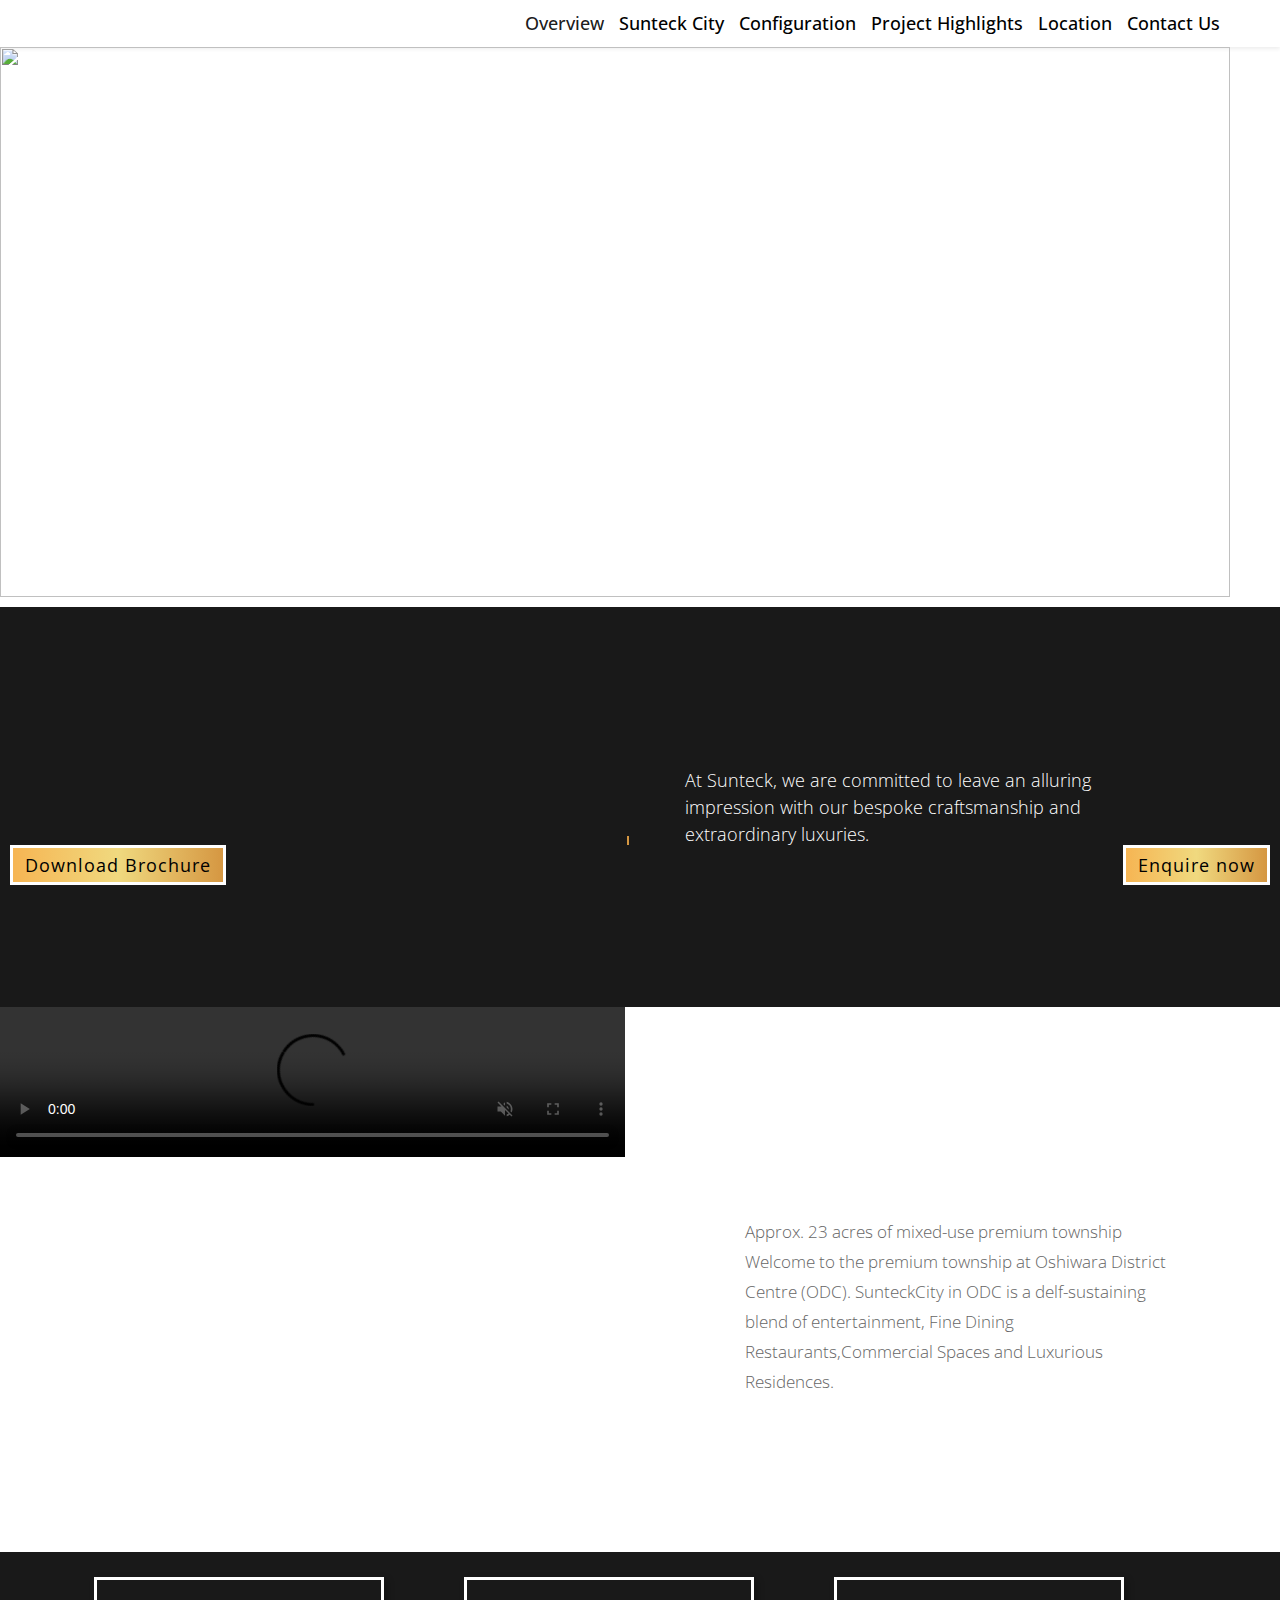
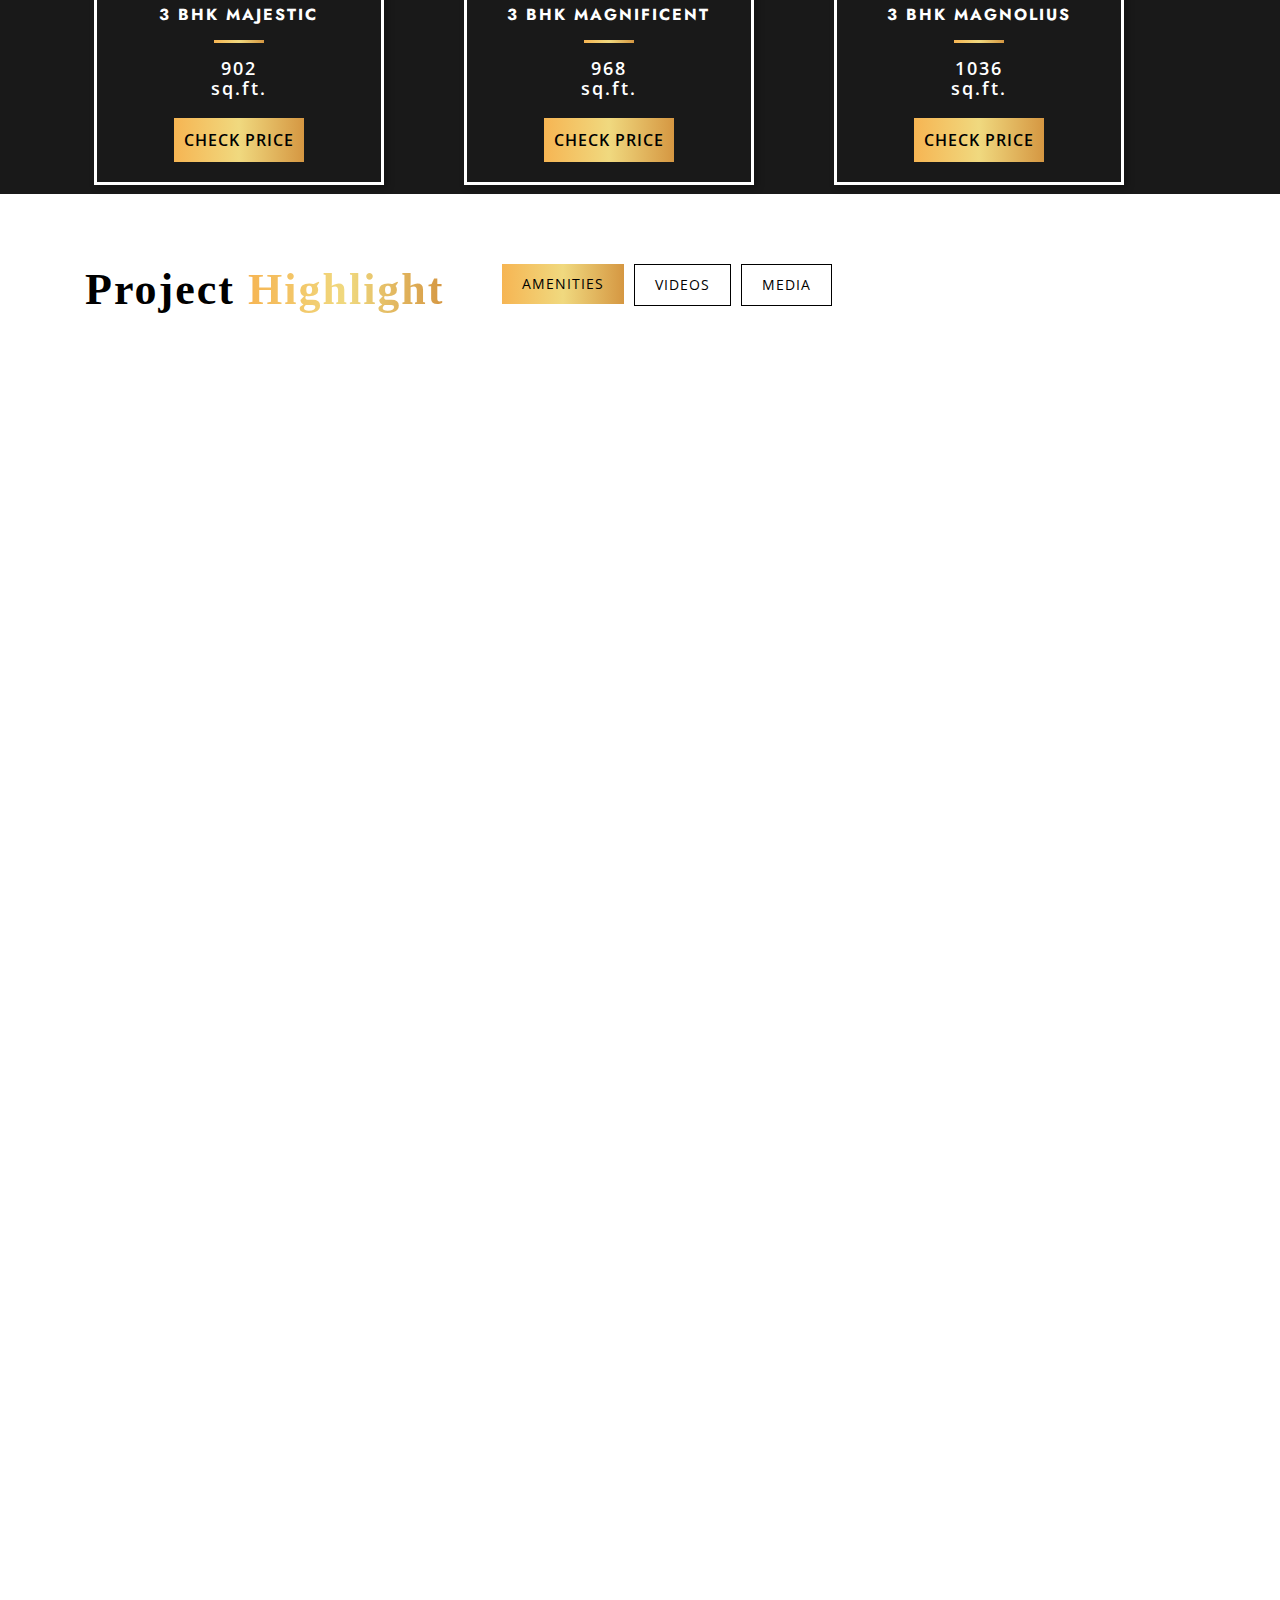
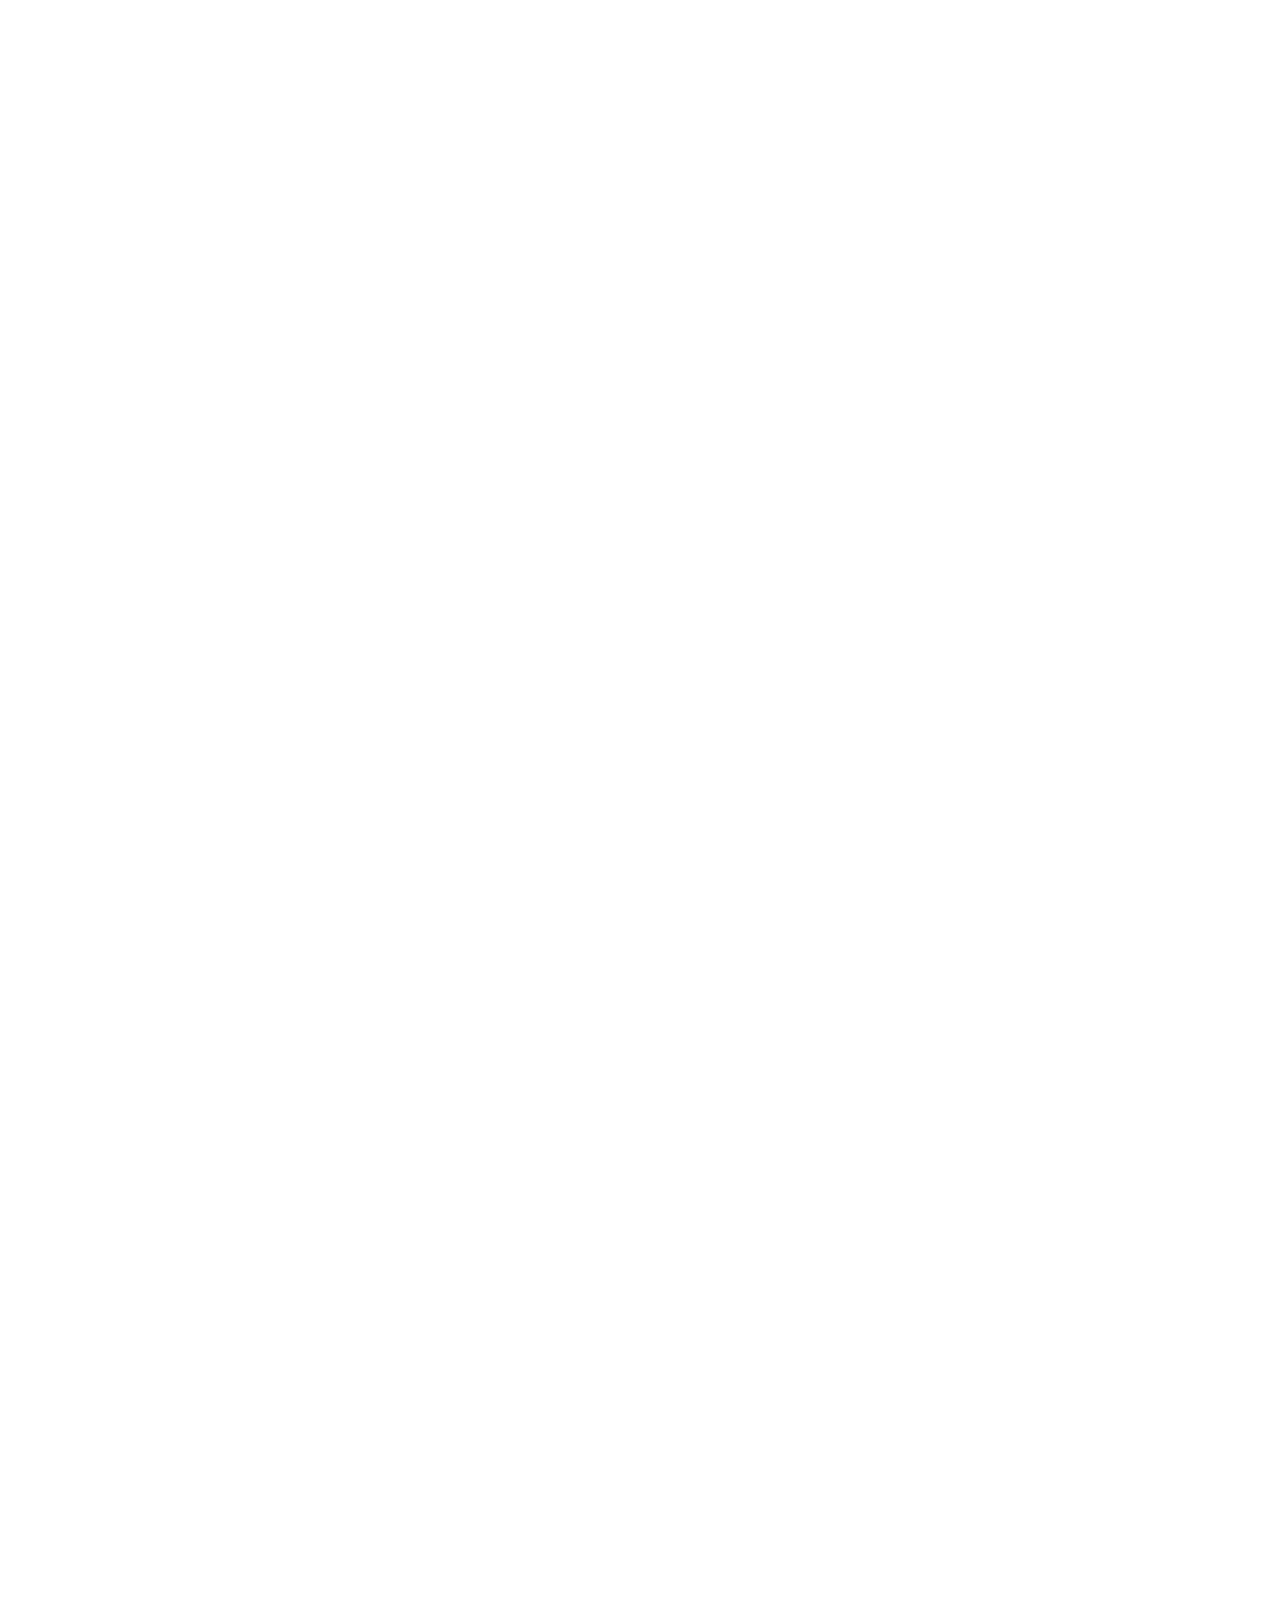
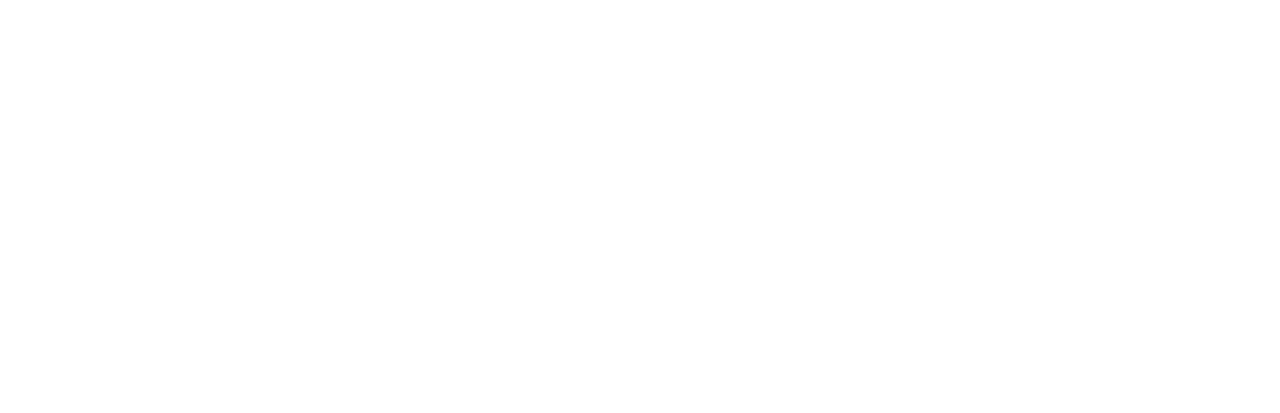
==== commit 9d27b011: "init" ====
--- a/index.html
+++ b/index.html
@@ -890,7 +890,7 @@
 
                     <div
                       class="owl-carousel owl-theme conf-carousel visible-xs owl-loaded owl-drag"
-                      style=""
+                      
                     >
                       <div class="owl-stage-outer">
                         <div
--- a/style.css
+++ b/style.css
@@ -175,14 +175,9 @@
 section{
     display: block;
 }
-.cover-sec {
-    /* padding: 30px 150px; */
-}
-
-.cover-img {
-    /* overflow: hidden; */
-    /* position: relative; */
-}
+
+
+ 
 
 .cover-img img {
     width: 100%;
